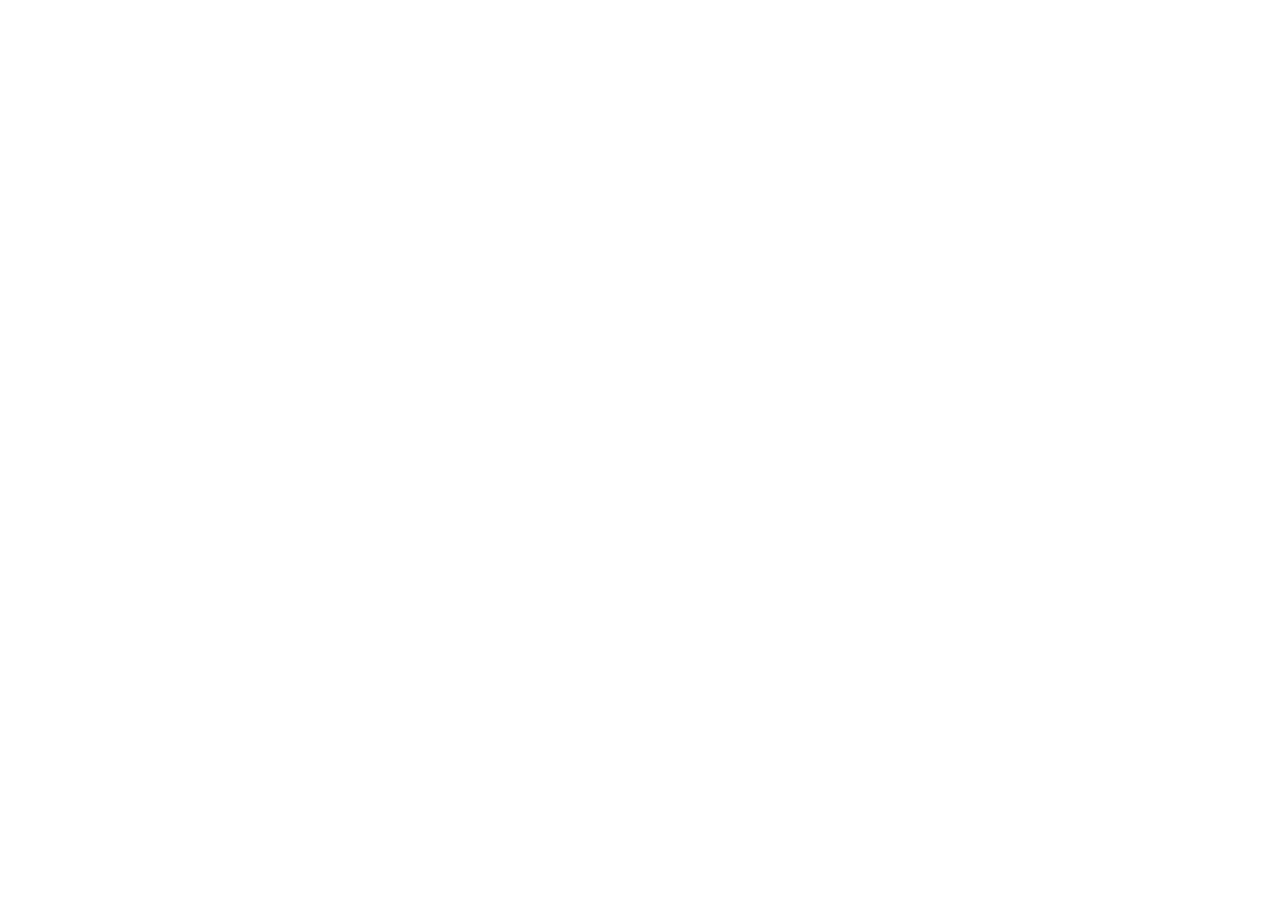
==== src/index.html @ a8efe38e "initial commit" ====
<!doctype html>
<html lang="en">
<head>
  <meta charset="utf-8">
  <title>Adminpro</title>
  <base href="/">

  <meta name="viewport" content="width=device-width, initial-scale=1">
  <link rel="icon" type="image/x-icon" href="favicon.ico">
</head>
<body>
  <app-root></app-root>
</body>
</html>
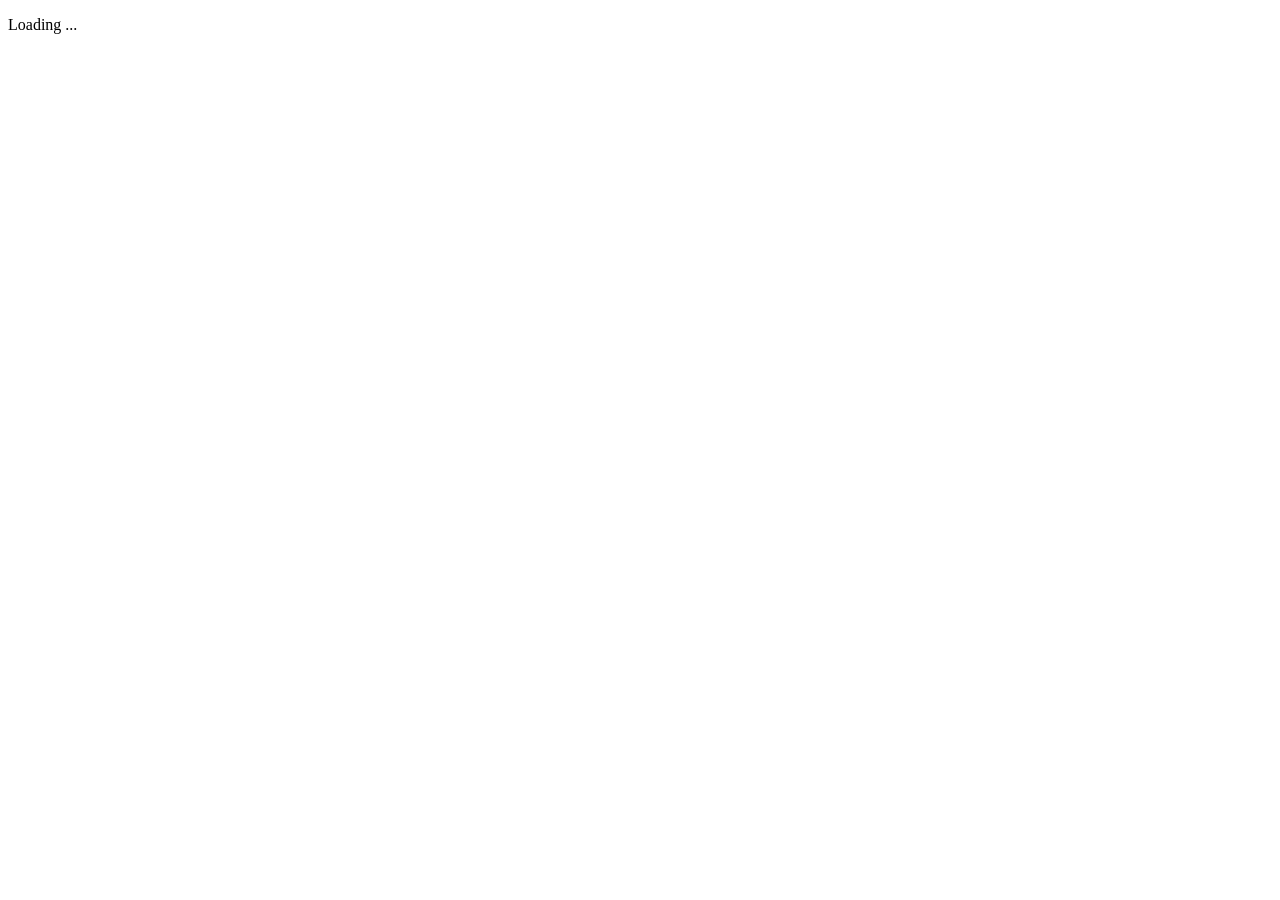
==== commit fbcea525: "the proyect start" ====
--- a/src/index.html
+++ b/src/index.html
@@ -1,14 +1,52 @@
 <!doctype html>
 <html lang="en">
+
 <head>
-  <meta charset="utf-8">
-  <title>Adminpro</title>
-  <base href="/">
+    <meta charset="utf-8">
+    <title>Adminpro</title>
+    <base href="/">
 
-  <meta name="viewport" content="width=device-width, initial-scale=1">
-  <link rel="icon" type="image/x-icon" href="favicon.ico">
+    <meta name="viewport" content="width=device-width, initial-scale=1">
+    <link rel="icon" type="image/png" sizes="16x16" href="assets/images/favicon.png">
+    <link href="assets/plugins/bootstrap/css/bootstrap.min.css" rel="stylesheet">
+    <!-- Custom CSS -->
+    <link href="assets/css/style.css" rel="stylesheet">
+    <!-- You can change the theme colors from here -->
+    <link href="assets/css/colors/default-dark.css" id="theme" rel="stylesheet">
 </head>
-<body>
-  <app-root></app-root>
+
+<body class="fix-header card-no-border fix-sidebar">
+    <!-- ============================================================== -->
+    <!-- Preloader - style you can find in spinners.css -->
+    <!-- ============================================================== -->
+    <div class="preloader">
+        <div class="loader">
+            <div class="loader__figure"></div>
+            <p class="loader__label">Loading ...</p>
+        </div>
+    </div>
+
+
+    <app-root></app-root>
+    <!-- ============================================================== -->
+    <!-- All Jquery -->
+    <!-- ============================================================== -->
+    <script src="assets/plugins/jquery/jquery.min.js"></script>
+    <!-- Bootstrap tether Core JavaScript -->
+    <script src="assets/plugins/bootstrap/js/popper.min.js"></script>
+    <script src="assets/plugins/bootstrap/js/bootstrap.min.js"></script>
+    <!-- slimscrollbar scrollbar JavaScript -->
+    <script src="assets/js/perfect-scrollbar.jquery.min.js"></script>
+    <!--Wave Effects -->
+    <script src="assets/js/waves.js"></script>
+    <!--Menu sidebar -->
+    <script src="assets/js/sidebarmenu.js"></script>
+    <!--stickey kit -->
+    <script src="assets/plugins/sticky-kit-master/dist/sticky-kit.min.js"></script>
+    <script src="assets/plugins/sparkline/jquery.sparkline.min.js"></script>
+    <!--Custom JavaScript -->
+    <script src="assets/js/custom.min.js"></script>
 </body>
-</html>
+
+
+</html>
--- a/src/assets/css/style.css
+++ b/src/assets/css/style.css
@@ -0,0 +1,5885 @@
+/*
+Template Name: Admin Pro Admin
+Author: Wrappixel
+Email: niravjoshi87@gmail.com
+File: scss
+*/
+/**
+ * Table Of Content
+ *
+ * 	1. Globals
+ *	2. Headers
+ *	3. Navigations
+ *	4. Banners
+ *	5. Footers
+ *	6. app
+ *	7. Widgets
+ *	8. Custom Templates
+ */
+/*
+Template Name: Admin Pro Admin
+Author: Wrappixel
+Email: niravjoshi87@gmail.com
+File: scss
+*/
+/*Theme Colors*/
+/*bootstrap Color*/
+/*Light colors*/
+/*Normal Color*/
+/*Extra Variable*/
+/*
+Template Name: Admin Pro Admin
+Author: Wrappixel
+Email: niravjoshi87@gmail.com
+File: scss
+*/
+/**
+ * Table Of Content
+ *
+ *  1. Globals
+ *  2. Headers
+ *  3. Navigations
+ *  4. Banners
+ *  5. Footers
+ *  6. Posts
+ *  7. Widgets
+ *  8. Custom Templates
+ */
+@import url("https://fonts.googleapis.com/css?family=Montserrat:300,400,500,600,700");
+/******************* 
+Global Styles 
+*******************/
+@import url(../scss/icons/font-awesome/css/font-awesome.min.css);
+@import url(../scss/icons/simple-line-icons/css/simple-line-icons.css);
+@import url(../scss/icons/weather-icons/css/weather-icons.min.css);
+@import url(../scss/icons/linea-icons/linea.css);
+@import url(../scss/icons/themify-icons/themify-icons.css);
+@import url(../scss/icons/flag-icon-css/flag-icon.min.css);
+@import url(../scss/icons/material-design-iconic-font/css/materialdesignicons.min.css);
+@import url(../css/spinners.css);
+@import url(../css/animate.css);
+* {
+  outline: none; }
+
+body {
+  background: #fff;
+  font-family: "Montserrat", sans-serif;
+  margin: 0;
+  overflow-x: hidden;
+  color: #67757c;
+  font-weight: 300; }
+
+html {
+  position: relative;
+  min-height: 100%;
+  background: #ffffff;
+  -webkit-font-smoothing: antialiased;
+  -moz-osx-font-smoothing: grayscale; }
+
+a:hover,
+a:focus {
+  text-decoration: none; }
+
+a.link {
+  color: #455a64; }
+  a.link:hover, a.link:focus {
+    color: #398bf7; }
+
+.img-responsive {
+  width: 100%;
+  height: auto;
+  display: inline-block; }
+
+.img-rounded {
+  border-radius: 4px; }
+
+html body .mdi:before,
+html body .mdi-set {
+  line-height: initial; }
+
+/*******************
+Headings
+*******************/
+h1,
+h2,
+h3,
+h4,
+h5,
+h6 {
+  color: #455a64;
+  font-family: "Montserrat", sans-serif;
+  font-weight: 400; }
+
+h1 {
+  line-height: 40px;
+  font-size: 36px; }
+
+h2 {
+  line-height: 36px;
+  font-size: 24px; }
+
+h3 {
+  line-height: 30px;
+  font-size: 21px; }
+
+h4 {
+  line-height: 22px;
+  font-size: 18px; }
+
+h5 {
+  line-height: 18px;
+  font-size: 16px;
+  font-weight: 400; }
+
+h6 {
+  line-height: 16px;
+  font-size: 14px;
+  font-weight: 400; }
+
+.display-5 {
+  font-size: 3rem; }
+
+.display-6 {
+  font-size: 36px; }
+
+.box {
+  border-radius: 4px;
+  padding: 10px; }
+
+html body .dl {
+  display: inline-block; }
+
+html body .db {
+  display: block; }
+
+.no-wrap td,
+.no-wrap th {
+  white-space: nowrap; }
+
+/*******************
+Blockquote
+*******************/
+html body blockquote {
+  border-left: 5px solid #398bf7;
+  border: 1px solid rgba(120, 130, 140, 0.13);
+  padding: 15px; }
+
+.clear {
+  clear: both; }
+
+ol li {
+  margin: 5px 0; }
+
+/*******************
+Paddings
+*******************/
+html body .p-0 {
+  padding: 0px; }
+
+html body .p-10 {
+  padding: 10px; }
+
+html body .p-20 {
+  padding: 20px; }
+
+html body .p-30 {
+  padding: 30px; }
+
+html body .p-l-0 {
+  padding-left: 0px; }
+
+html body .p-l-10 {
+  padding-left: 10px; }
+
+html body .p-l-20 {
+  padding-left: 20px; }
+
+html body .p-r-0 {
+  padding-right: 0px; }
+
+html body .p-r-10 {
+  padding-right: 10px; }
+
+html body .p-r-20 {
+  padding-right: 20px; }
+
+html body .p-r-30 {
+  padding-right: 30px; }
+
+html body .p-r-40 {
+  padding-right: 40px; }
+
+html body .p-t-0 {
+  padding-top: 0px; }
+
+html body .p-t-10 {
+  padding-top: 10px; }
+
+html body .p-t-20 {
+  padding-top: 20px; }
+
+html body .p-t-30 {
+  padding-top: 30px; }
+
+html body .p-b-0 {
+  padding-bottom: 0px; }
+
+html body .p-b-5 {
+  padding-bottom: 5px; }
+
+html body .p-b-10 {
+  padding-bottom: 10px; }
+
+html body .p-b-20 {
+  padding-bottom: 20px; }
+
+html body .p-b-30 {
+  padding-bottom: 30px; }
+
+html body .p-b-40 {
+  padding-bottom: 40px; }
+
+/*******************
+Margin
+*******************/
+html body .m-0 {
+  margin: 0px; }
+
+html body .m-l-5 {
+  margin-left: 5px; }
+
+html body .m-l-10 {
+  margin-left: 10px; }
+
+html body .m-l-15 {
+  margin-left: 15px; }
+
+html body .m-l-20 {
+  margin-left: 20px; }
+
+html body .m-l-30 {
+  margin-left: 30px; }
+
+html body .m-l-40 {
+  margin-left: 40px; }
+
+html body .m-r-5 {
+  margin-right: 5px; }
+
+html body .m-r-10 {
+  margin-right: 10px; }
+
+html body .m-r-15 {
+  margin-right: 15px; }
+
+html body .m-r-20 {
+  margin-right: 20px; }
+
+html body .m-r-30 {
+  margin-right: 30px; }
+
+html body .m-r-40 {
+  margin-right: 40px; }
+
+html body .m-t-0 {
+  margin-top: 0px; }
+
+html body .m-t-5 {
+  margin-top: 5px; }
+
+html body .m-t-10 {
+  margin-top: 10px; }
+
+html body .m-t-15 {
+  margin-top: 15px; }
+
+html body .m-t-20 {
+  margin-top: 20px; }
+
+html body .m-t-30 {
+  margin-top: 30px; }
+
+html body .m-t-40 {
+  margin-top: 40px; }
+
+html body .m-b-0 {
+  margin-bottom: 0px; }
+
+html body .m-b-5 {
+  margin-bottom: 5px; }
+
+html body .m-b-10 {
+  margin-bottom: 10px; }
+
+html body .m-b-15 {
+  margin-bottom: 15px; }
+
+html body .m-b-20 {
+  margin-bottom: 20px; }
+
+html body .m-b-30 {
+  margin-bottom: 30px; }
+
+html body .m-b-40 {
+  margin-bottom: 40px; }
+
+/*******************
+vertical alignment
+*******************/
+html body .vt {
+  vertical-align: top; }
+
+html body .vm {
+  vertical-align: middle; }
+
+html body .vb {
+  vertical-align: bottom; }
+
+/*******************
+Opacity
+*******************/
+.op-5 {
+  opacity: 0.5; }
+
+.op-3 {
+  opacity: 0.3; }
+
+/*******************
+font weight
+*******************/
+html body .font-bold {
+  font-weight: 700; }
+
+html body .font-normal {
+  font-weight: normal; }
+
+html body .font-light {
+  font-weight: 300; }
+
+html body .font-medium {
+  font-weight: 500; }
+
+html body .font-16 {
+  font-size: 16px; }
+
+html body .font-14 {
+  font-size: 14px; }
+
+html body .font-10 {
+  font-size: 10px; }
+
+html body .font-18 {
+  font-size: 18px; }
+
+html body .font-20 {
+  font-size: 20px; }
+
+/*******************
+Border
+*******************/
+html body .b-0 {
+  border: none !important; }
+
+html body .b-r {
+  border-right: 1px solid rgba(120, 130, 140, 0.13); }
+
+html body .b-l {
+  border-left: 1px solid rgba(120, 130, 140, 0.13); }
+
+html body .b-b {
+  border-bottom: 1px solid rgba(120, 130, 140, 0.13); }
+
+html body .b-t {
+  border-top: 1px solid rgba(120, 130, 140, 0.13); }
+
+html body .b-all {
+  border: 1px solid rgba(120, 130, 140, 0.13) !important; }
+
+/*******************
+Thumb size
+*******************/
+.thumb-sm {
+  height: 32px;
+  width: 32px; }
+
+.thumb-md {
+  height: 48px;
+  width: 48px; }
+
+.thumb-lg {
+  height: 88px;
+  width: 88px; }
+
+.hide {
+  display: none; }
+
+.img-circle {
+  border-radius: 100%; }
+
+.radius {
+  border-radius: 4px; }
+
+/*******************
+Text Colors
+*******************/
+.text-white {
+  color: #ffffff !important; }
+
+.text-danger {
+  color: #ef5350 !important; }
+
+.text-muted {
+  color: #99abb4 !important; }
+
+.text-warning {
+  color: #ffb22b !important; }
+
+.text-success {
+  color: #06d79c !important; }
+
+.text-info {
+  color: #398bf7 !important; }
+
+.text-inverse {
+  color: #2f3d4a !important; }
+
+html body .text-blue {
+  color: #02bec9; }
+
+html body .text-purple {
+  color: #7460ee; }
+
+html body .text-primary {
+  color: #745af2 !important; }
+
+html body .text-megna {
+  color: #56c0d8; }
+
+html body .text-dark {
+  color: #67757c; }
+
+html body .text-themecolor {
+  color: #398bf7; }
+
+/*******************
+Background Colors
+*******************/
+.bg-primary {
+  background-color: #745af2 !important; }
+
+.bg-success {
+  background-color: #06d79c !important; }
+
+.bg-info {
+  background-color: #398bf7 !important; }
+
+.bg-warning {
+  background-color: #ffb22b !important; }
+
+.bg-danger {
+  background-color: #ef5350 !important; }
+
+html body .bg-megna {
+  background-color: #56c0d8; }
+
+html body .bg-theme {
+  background-color: #398bf7; }
+
+html body .bg-inverse {
+  background-color: #2f3d4a; }
+
+html body .bg-purple {
+  background-color: #7460ee; }
+
+html body .bg-light-part {
+  background-color: rgba(0, 0, 0, 0.02); }
+
+html body .bg-light-primary {
+  background-color: #f1effd; }
+
+html body .bg-light-success {
+  background-color: #e8fdeb; }
+
+html body .bg-light-info {
+  background-color: #cfecfe; }
+
+html body .bg-light-extra {
+  background-color: #ebf3f5; }
+
+html body .bg-light-warning {
+  background-color: #fff8ec; }
+
+html body .bg-light-danger {
+  background-color: #f9e7eb; }
+
+html body .bg-light-inverse {
+  background-color: #f6f6f6; }
+
+html body .bg-light {
+  background-color: #e9edf2; }
+
+html body .bg-white {
+  background-color: #ffffff; }
+
+/*******************
+Rounds
+*******************/
+.round {
+  line-height: 48px;
+  color: #ffffff;
+  width: 50px;
+  height: 50px;
+  display: inline-block;
+  font-weight: 400;
+  text-align: center;
+  border-radius: 100%;
+  background: #398bf7; }
+  .round img {
+    border-radius: 100%; }
+
+.round-lg {
+  line-height: 65px;
+  width: 60px;
+  height: 60px;
+  font-size: 30px; }
+
+.round.round-info {
+  background: #398bf7; }
+
+.round.round-warning {
+  background: #ffb22b; }
+
+.round.round-danger {
+  background: #ef5350; }
+
+.round.round-success {
+  background: #06d79c; }
+
+.round.round-primary {
+  background: #745af2; }
+
+/*******************
+Labels
+*******************/
+.label {
+  padding: 3px 10px;
+  line-height: 13px;
+  color: #ffffff;
+  font-weight: 400;
+  border-radius: 4px;
+  font-size: 75%; }
+
+.label-rounded {
+  border-radius: 60px; }
+
+.label-custom {
+  background-color: #56c0d8; }
+
+.label-success {
+  background-color: #06d79c; }
+
+.label-info {
+  background-color: #398bf7; }
+
+.label-warning {
+  background-color: #ffb22b; }
+
+.label-danger {
+  background-color: #ef5350; }
+
+.label-megna {
+  background-color: #56c0d8; }
+
+.label-primary {
+  background-color: #745af2; }
+
+.label-purple {
+  background-color: #7460ee; }
+
+.label-red {
+  background-color: #fb3a3a; }
+
+.label-inverse {
+  background-color: #2f3d4a; }
+
+.label-default {
+  background-color: #e9edf2; }
+
+.label-white {
+  background-color: #ffffff; }
+
+.label-light-success {
+  background-color: #e8fdeb;
+  color: #06d79c; }
+
+.label-light-info {
+  background-color: #cfecfe;
+  color: #398bf7; }
+
+.label-light-warning {
+  background-color: #fff8ec;
+  color: #ffb22b; }
+
+.label-light-danger {
+  background-color: #f9e7eb;
+  color: #ef5350; }
+
+.label-light-megna {
+  background-color: #e0f2f4;
+  color: #56c0d8; }
+
+.label-light-primary {
+  background-color: #f1effd;
+  color: #745af2; }
+
+.label-light-inverse {
+  background-color: #f6f6f6;
+  color: #2f3d4a; }
+
+/*******************
+ Badge
+******************/
+.badge {
+  font-weight: 400; }
+
+.badge-xs {
+  font-size: 9px; }
+
+.badge-xs,
+.badge-sm {
+  -webkit-transform: translate(0, -2px);
+  -ms-transform: translate(0, -2px);
+  -o-transform: translate(0, -2px);
+  transform: translate(0, -2px); }
+
+.badge-success {
+  background-color: #06d79c; }
+
+.badge-info {
+  background-color: #398bf7; }
+
+.badge-primary {
+  background-color: #745af2; }
+
+.badge-warning {
+  background-color: #ffb22b;
+  color: #ffffff; }
+
+.badge-danger {
+  background-color: #ef5350; }
+
+.badge-purple {
+  background-color: #7460ee; }
+
+.badge-red {
+  background-color: #fb3a3a; }
+
+.badge-inverse {
+  background-color: #2f3d4a; }
+
+/*******************
+List-style-none
+******************/
+ul.list-style-none {
+  margin: 0px;
+  padding: 0px; }
+  ul.list-style-none li {
+    list-style: none; }
+    ul.list-style-none li a {
+      color: #67757c;
+      padding: 8px 0px;
+      display: block;
+      text-decoration: none; }
+      ul.list-style-none li a:hover {
+        color: #398bf7; }
+
+/*******************
+dropdown-item
+******************/
+.dropdown-item {
+  padding: 8px 1rem;
+  color: #67757c; }
+
+/*******************
+Layouts
+******************/
+.card-no-border .card {
+  border: 0px;
+  border-radius: 0px;
+  -webkit-box-shadow: none;
+  box-shadow: none; }
+
+.card-no-border .shadow-none {
+  -webkit-box-shadow: none;
+  box-shadow: none; }
+
+.card-outline-danger,
+.card-outline-info,
+.card-outline-warning,
+.card-outline-success,
+.card-outline-primary {
+  background: #ffffff; }
+
+.card-fullscreen {
+  position: fixed;
+  top: 0px;
+  left: 0px;
+  width: 100%;
+  height: 100%;
+  z-index: 9999;
+  overflow: auto; }
+
+/*******************/
+/*single column*/
+/*******************/
+.single-column .left-sidebar {
+  display: none; }
+
+.single-column .page-wrapper {
+  margin-left: 0px; }
+
+.fix-width {
+  width: 100%;
+  max-width: 1170px;
+  margin: 0 auto; }
+
+/*
+Template Name: Admin Pro Admin
+Author: Wrappixel
+Email: niravjoshi87@gmail.com
+File: scss
+*/
+/*******************
+Main sidebar
+******************/
+.left-sidebar {
+  position: absolute;
+  width: 240px;
+  height: 100%;
+  top: 0px;
+  z-index: 20;
+  padding-top: 70px;
+  background: #fff;
+  -webkit-box-shadow: 1px 0px 20px rgba(0, 0, 0, 0.08);
+  box-shadow: 1px 0px 20px rgba(0, 0, 0, 0.08); }
+
+.fix-sidebar .left-sidebar {
+  position: fixed; }
+
+/*******************
+use profile section
+******************/
+.sidebar-nav .user-profile > a img {
+  width: 30px;
+  border-radius: 100%;
+  margin-right: 10px; }
+
+.sidebar-nav .user-profile > ul {
+  padding-left: 40px; }
+
+/*******************
+sidebar navigation
+******************/
+.scroll-sidebar {
+  height: calc(100% - 70px); }
+  .scroll-sidebar.ps .ps__scrollbar-y-rail {
+    left: 2px;
+    right: auto;
+    background: none;
+    width: 6px;
+    /* If using `left`, there shouldn't be a `right`. */ }
+
+.collapse.in {
+  display: block; }
+
+.sidebar-nav {
+  background: #fff;
+  padding: 15px 0 0 0px; }
+  .sidebar-nav ul {
+    margin: 0px;
+    padding: 0px; }
+    .sidebar-nav ul li {
+      list-style: none; }
+      .sidebar-nav ul li a {
+        color: #687384;
+        padding: 8px 35px 8px 15px;
+        display: block;
+        font-size: 14px;
+        font-weight: 400; }
+        .sidebar-nav ul li a.active, .sidebar-nav ul li a:hover {
+          color: #398bf7; }
+          .sidebar-nav ul li a.active i, .sidebar-nav ul li a:hover i {
+            color: #398bf7; }
+        .sidebar-nav ul li a.active {
+          font-weight: 500;
+          color: #263238; }
+      .sidebar-nav ul li ul {
+        padding-left: 28px; }
+        .sidebar-nav ul li ul li a {
+          padding: 7px 35px 7px 15px; }
+        .sidebar-nav ul li ul ul {
+          padding-left: 15px; }
+      .sidebar-nav ul li.nav-small-cap {
+        font-size: 12px;
+        margin-bottom: 0px;
+        padding: 14px 14px 14px 20px;
+        color: #263238;
+        font-weight: 500; }
+      .sidebar-nav ul li.nav-devider {
+        height: 1px;
+        background: rgba(120, 130, 140, 0.13);
+        display: block;
+        margin: 15px 0; }
+  .sidebar-nav > ul > li > a i {
+    width: 31px;
+    font-size: 24px;
+    display: inline-block;
+    vertical-align: middle;
+    color: #555f6d; }
+  .sidebar-nav > ul > li > a .label {
+    float: right;
+    margin-top: 6px; }
+  .sidebar-nav > ul > li > a.active {
+    font-weight: 400;
+    background: #ffffff;
+    color: #26c6da; }
+  .sidebar-nav > ul > li {
+    margin-bottom: 5px; }
+    .sidebar-nav > ul > li.active > a {
+      color: #398bf7;
+      font-weight: 500; }
+      .sidebar-nav > ul > li.active > a i {
+        color: #398bf7; }
+  .sidebar-nav .waves-effect {
+    transition: none;
+    -webkit-transition: none;
+    -o-transition: none; }
+
+.sidebar-nav .has-arrow {
+  position: relative; }
+  .sidebar-nav .has-arrow::after {
+    position: absolute;
+    content: '';
+    width: 7px;
+    height: 7px;
+    border-width: 1px 0 0 1px;
+    border-style: solid;
+    border-color: #687384;
+    right: 1em;
+    -webkit-transform: rotate(135deg) translate(0, -50%);
+    -ms-transform: rotate(135deg) translate(0, -50%);
+    -o-transform: rotate(135deg) translate(0, -50%);
+    transform: rotate(135deg) translate(0, -50%);
+    -webkit-transform-origin: top;
+    -ms-transform-origin: top;
+    -o-transform-origin: top;
+    transform-origin: top;
+    top: 47%;
+    -webkit-transition: all .3s ease-out;
+    -o-transition: all .3s ease-out;
+    transition: all .3s ease-out; }
+
+.sidebar-nav .active > .has-arrow::after,
+.sidebar-nav li > .has-arrow.active::after,
+.sidebar-nav .has-arrow[aria-expanded="true"]::after {
+  -webkit-transform: rotate(-135deg) translate(0, -50%);
+  -ms-transform: rotate(-135deg) translate(0, -50%);
+  -o-transform: rotate(-135deg) translate(0, -50%);
+  top: 45%;
+  width: 7px;
+  transform: rotate(-135deg) translate(0, -50%); }
+
+/****************
+When click on sidebar toggler and also for tablet
+*****************/
+@media (min-width: 768px) {
+  .mini-sidebar .sidebar-nav #sidebarnav li {
+    position: relative; }
+  .mini-sidebar .sidebar-nav #sidebarnav > li > ul {
+    position: absolute;
+    left: 70px;
+    top: 46px;
+    width: 220px;
+    padding-bottom: 10px;
+    z-index: 1001;
+    background: #edf0f5;
+    display: none;
+    padding-left: 1px; }
+  .mini-sidebar .user-profile .profile-img {
+    width: 45px; }
+    .mini-sidebar .user-profile .profile-img .setpos {
+      top: -35px; }
+  .mini-sidebar.fix-sidebar .left-sidebar {
+    position: fixed; }
+  .mini-sidebar .sidebar-nav #sidebarnav > li:hover > ul {
+    height: auto !important;
+    overflow: auto; }
+  .mini-sidebar .sidebar-nav #sidebarnav > li:hover > ul,
+  .mini-sidebar .sidebar-nav #sidebarnav > li:hover > ul.collapse {
+    display: block; }
+  .mini-sidebar .sidebar-nav #sidebarnav > li > a.has-arrow:after {
+    display: none; }
+  .mini-sidebar .left-sidebar {
+    width: 70px; }
+  .mini-sidebar .sidebar-nav #sidebarnav .user-profile > a {
+    padding: 12px 20px; }
+  .mini-sidebar .scroll-sidebar {
+    padding-bottom: 0px;
+    position: absolute; }
+  .mini-sidebar .hide-menu,
+  .mini-sidebar .nav-small-cap,
+  .mini-sidebar .sidebar-footer,
+  .mini-sidebar .user-profile .profile-text,
+  .mini-sidebar > .label {
+    display: none; }
+  .mini-sidebar .nav-devider {
+    width: 70px; }
+  .mini-sidebar .sidebar-nav {
+    background: transparent; }
+  .mini-sidebar .sidebar-nav #sidebarnav > li > a {
+    padding: 12px 24px;
+    width: 70px; }
+  .mini-sidebar .sidebar-nav #sidebarnav > li:hover > a {
+    width: 290px;
+    background: #edf0f5; }
+    .mini-sidebar .sidebar-nav #sidebarnav > li:hover > a .hide-menu {
+      display: inline; }
+    .mini-sidebar .sidebar-nav #sidebarnav > li:hover > a .label {
+      display: none; } }
+
+@media (max-width: 767px) {
+  .mini-sidebar .left-sidebar {
+    position: fixed; }
+  .mini-sidebar .left-sidebar,
+  .mini-sidebar .sidebar-footer {
+    left: -240px; }
+  .mini-sidebar.show-sidebar .left-sidebar,
+  .mini-sidebar.show-sidebar .sidebar-footer {
+    left: 0px; } }
+
+/*
+Template Name: Admin pro Admin
+Author: Wrappixel
+Email: niravjoshi87@gmail.com
+File: scss
+*/
+/*
+Template Name: Admin Pro Admin
+Author: Wrappixel
+Email: niravjoshi87@gmail.com
+File: scss
+*/
+/*Theme Colors*/
+/*bootstrap Color*/
+/*Light colors*/
+/*Normal Color*/
+/*Extra Variable*/
+/*============================================================== 
+ For all pages 
+ ============================================================== */
+#main-wrapper {
+  width: 100%;
+  overflow: hidden; }
+
+.boxed #main-wrapper {
+  width: 100%;
+  max-width: 1300px;
+  margin: 0 auto;
+  -webkit-box-shadow: 0 0 60px rgba(0, 0, 0, 0.1);
+  box-shadow: 0 0 60px rgba(0, 0, 0, 0.1); }
+  .boxed #main-wrapper .sidebar-footer {
+    position: absolute; }
+  .boxed #main-wrapper .topbar {
+    max-width: 1300px; }
+  .boxed #main-wrapper .footer {
+    display: none; }
+
+.page-wrapper {
+  background: #f4f6f9;
+  padding-bottom: 60px;
+  position: relative; }
+
+.container-fluid {
+  padding: 25px 25px; }
+
+.card {
+  margin-bottom: 30px; }
+  .card .card-subtitle {
+    font-weight: 300;
+    margin-bottom: 15px;
+    color: #99abb4; }
+  .card .card-title {
+    position: relative; }
+
+/*******************
+ Topbar
+*******************/
+.fix-header .topbar {
+  position: fixed;
+  width: 100%;
+  -webkit-box-shadow: 0 1px 5px rgba(0, 0, 0, 0.05);
+  box-shadow: 0 1px 5px rgba(0, 0, 0, 0.05); }
+
+.fix-header .page-wrapper {
+  padding-top: 70px; }
+
+.fix-header .right-side-panel {
+  top: 70px;
+  height: calc(100% - 70px); }
+
+.topbar {
+  position: relative;
+  z-index: 50; }
+  .topbar .navbar-collapse {
+    padding: 0 10px; }
+  .topbar .top-navbar {
+    min-height: 70px;
+    padding: 0px; }
+    .topbar .top-navbar .dropdown-toggle::after {
+      display: none; }
+    .topbar .top-navbar .navbar-header {
+      line-height: 55px;
+      padding-left: 10px; }
+      .topbar .top-navbar .navbar-header .navbar-brand {
+        margin-right: 0px;
+        padding-bottom: 0px;
+        padding-top: 0px; }
+        .topbar .top-navbar .navbar-header .navbar-brand .light-logo {
+          display: none; }
+        .topbar .top-navbar .navbar-header .navbar-brand b {
+          line-height: 70px;
+          display: inline-block; }
+    .topbar .top-navbar .navbar-nav > .nav-item > .nav-link {
+      padding-left: 15px;
+      padding-right: 15px;
+      font-size: 17px;
+      line-height: 54px; }
+    .topbar .top-navbar .navbar-nav > .nav-item > span {
+      line-height: 65px;
+      font-size: 24px;
+      font-weight: 500;
+      color: #ffffff;
+      padding: 0 10px; }
+    .topbar .top-navbar .navbar-nav > .nav-item.show {
+      background: rgba(0, 0, 0, 0.05); }
+  .topbar .profile-pic {
+    width: 30px;
+    border-radius: 100%; }
+  .topbar .dropdown-menu {
+    box-shadow: 0 3px 12px rgba(0, 0, 0, 0.05);
+    -webkit-box-shadow: 0 3px 12px rgba(0, 0, 0, 0.05);
+    -moz-box-shadow: 0 3px 12px rgba(0, 0, 0, 0.05);
+    border-color: rgba(120, 130, 140, 0.13); }
+    .topbar .dropdown-menu .dropdown-item {
+      padding: 7px 1.5rem; }
+  .topbar ul.dropdown-user {
+    padding: 0px;
+    min-width: 270px; }
+    .topbar ul.dropdown-user li {
+      list-style: none;
+      padding: 0px;
+      margin: 0px; }
+      .topbar ul.dropdown-user li.divider {
+        height: 1px;
+        margin: 9px 0;
+        overflow: hidden;
+        background-color: rgba(120, 130, 140, 0.13); }
+      .topbar ul.dropdown-user li .dw-user-box {
+        padding: 10px 15px; }
+        .topbar ul.dropdown-user li .dw-user-box .u-img {
+          width: 70px;
+          display: inline-block;
+          vertical-align: top; }
+          .topbar ul.dropdown-user li .dw-user-box .u-img img {
+            width: 100%;
+            border-radius: 5px; }
+        .topbar ul.dropdown-user li .dw-user-box .u-text {
+          display: inline-block;
+          padding-left: 10px; }
+          .topbar ul.dropdown-user li .dw-user-box .u-text h4 {
+            margin: 0px;
+            font-size: 15px; }
+          .topbar ul.dropdown-user li .dw-user-box .u-text p {
+            margin-bottom: 2px;
+            font-size: 12px; }
+          .topbar ul.dropdown-user li .dw-user-box .u-text .btn {
+            color: #ffffff;
+            padding: 5px 10px;
+            display: inline-block; }
+            .topbar ul.dropdown-user li .dw-user-box .u-text .btn:hover {
+              background: #e6294b; }
+      .topbar ul.dropdown-user li a {
+        padding: 9px 15px;
+        display: block;
+        color: #67757c; }
+        .topbar ul.dropdown-user li a:hover {
+          background: #e9edf2;
+          color: #398bf7;
+          text-decoration: none; }
+
+.search-box .app-search {
+  position: absolute;
+  margin: 0px;
+  display: block;
+  z-index: 110;
+  width: 100%;
+  top: -1px;
+  -webkit-box-shadow: 2px 0px 10px rgba(0, 0, 0, 0.2);
+  box-shadow: 2px 0px 10px rgba(0, 0, 0, 0.2);
+  display: none;
+  left: 0px; }
+  .search-box .app-search input {
+    width: 100.5%;
+    padding: 25px 40px 25px 20px;
+    border-radius: 0px;
+    font-size: 17px;
+    -webkit-transition: 0.5s ease-in;
+    -o-transition: 0.5s ease-in;
+    transition: 0.5s ease-in; }
+    .search-box .app-search input:focus {
+      border-color: #ffffff; }
+  .search-box .app-search .srh-btn {
+    position: absolute;
+    top: 23px;
+    cursor: pointer;
+    background: #ffffff;
+    width: 15px;
+    height: 15px;
+    right: 20px;
+    font-size: 14px; }
+
+.mini-sidebar .top-navbar .navbar-header {
+  width: 70px;
+  text-align: center;
+  -webkit-flex-shrink: 0;
+  -ms-flex-negative: 0;
+  flex-shrink: 0;
+  padding-left: 0px; }
+
+.logo-center .top-navbar .navbar-header {
+  position: absolute;
+  left: 0;
+  right: 0;
+  margin: 0 auto; }
+
+/*******************
+Notify
+*******************/
+.notify {
+  position: relative;
+  top: -28px;
+  right: -7px; }
+  .notify .heartbit {
+    position: absolute;
+    top: -20px;
+    right: -4px;
+    height: 25px;
+    width: 25px;
+    z-index: 10;
+    border: 5px solid #ef5350;
+    border-radius: 70px;
+    -moz-animation: heartbit 1s ease-out;
+    -moz-animation-iteration-count: infinite;
+    -o-animation: heartbit 1s ease-out;
+    -o-animation-iteration-count: infinite;
+    -webkit-animation: heartbit 1s ease-out;
+    -webkit-animation-iteration-count: infinite;
+    animation-iteration-count: infinite; }
+  .notify .point {
+    width: 6px;
+    height: 6px;
+    -webkit-border-radius: 30px;
+    -moz-border-radius: 30px;
+    border-radius: 30px;
+    background-color: #ef5350;
+    position: absolute;
+    right: 6px;
+    top: -10px; }
+
+@-moz-keyframes heartbit {
+  0% {
+    -moz-transform: scale(0);
+    opacity: 0.0; }
+  25% {
+    -moz-transform: scale(0.1);
+    opacity: 0.1; }
+  50% {
+    -moz-transform: scale(0.5);
+    opacity: 0.3; }
+  75% {
+    -moz-transform: scale(0.8);
+    opacity: 0.5; }
+  100% {
+    -moz-transform: scale(1);
+    opacity: 0.0; } }
+
+@-webkit-keyframes heartbit {
+  0% {
+    -webkit-transform: scale(0);
+    opacity: 0.0; }
+  25% {
+    -webkit-transform: scale(0.1);
+    opacity: 0.1; }
+  50% {
+    -webkit-transform: scale(0.5);
+    opacity: 0.3; }
+  75% {
+    -webkit-transform: scale(0.8);
+    opacity: 0.5; }
+  100% {
+    -webkit-transform: scale(1);
+    opacity: 0.0; } }
+
+/*******************
+ Horizontal-navabar
+*******************/
+.hdr-nav-bar .navbar {
+  background: #ffffff;
+  border-top: 1px solid rgba(120, 130, 140, 0.13);
+  padding: 0 15px; }
+  .hdr-nav-bar .navbar .navbar-nav > li {
+    padding: 0 10px; }
+    .hdr-nav-bar .navbar .navbar-nav > li > a {
+      padding: 25px 5px;
+      -webkit-transition: 0.2s ease-in;
+      -o-transition: 0.2s ease-in;
+      transition: 0.2s ease-in;
+      border-bottom: 2px solid transparent; }
+    .hdr-nav-bar .navbar .navbar-nav > li.active > a,
+    .hdr-nav-bar .navbar .navbar-nav > li:hover > a,
+    .hdr-nav-bar .navbar .navbar-nav > li > a:focus {
+      border-color: #398bf7; }
+  .hdr-nav-bar .navbar .navbar-nav .dropdown-toggle:after {
+    display: none; }
+  .hdr-nav-bar .navbar .navbar-brand {
+    padding: 20px 5px; }
+  .hdr-nav-bar .navbar .navbar-toggler {
+    border: 0px;
+    cursor: pointer; }
+  .hdr-nav-bar .navbar .custom-select {
+    border-radius: 60px;
+    font-size: 14px;
+    padding: .375rem 40px .375rem 18px; }
+  .hdr-nav-bar .navbar .call-to-act {
+    padding: 15px 0; }
+
+/*******************
+ Breadcrumb and page title
+*******************/
+.page-titles {
+  background: #f4f6f9;
+  margin-bottom: 20px;
+  padding: 0px; }
+  .page-titles h3 {
+    margin-bottom: 0px;
+    margin-top: 0px; }
+  .page-titles .breadcrumb {
+    padding: 0px;
+    margin-bottom: 0px;
+    background: transparent;
+    font-size: 14px; }
+    .page-titles .breadcrumb li {
+      margin-top: 0px;
+      margin-bottom: 0px; }
+    .page-titles .breadcrumb .breadcrumb-item + .breadcrumb-item::before {
+      content: "\e649";
+      font-family: themify;
+      color: #a6b7bf;
+      font-size: 11px; }
+    .page-titles .breadcrumb .breadcrumb-item.active {
+      color: #99abb4; }
+
+.p-relative {
+  position: relative; }
+
+.lstick {
+  width: 2px;
+  background: #398bf7;
+  height: 30px;
+  margin-left: -20px;
+  margin-right: 18px;
+  display: inline-block;
+  vertical-align: middle; }
+
+/*******************
+ Right side toggle
+*******************/
+@-webkit-keyframes rotate {
+  from {
+    -webkit-transform: rotate(0deg); }
+  to {
+    -webkit-transform: rotate(360deg); } }
+
+@-moz-keyframes rotate {
+  from {
+    -moz-transform: rotate(0deg); }
+  to {
+    -moz-transform: rotate(360deg); } }
+
+@keyframes rotate {
+  from {
+    -webkit-transform: rotate(0deg);
+    transform: rotate(0deg); }
+  to {
+    -webkit-transform: rotate(360deg);
+    transform: rotate(360deg); } }
+
+.right-side-toggle {
+  position: relative; }
+
+.right-side-toggle i {
+  -webkit-transition-property: -webkit-transform;
+  -webkit-transition-duration: 1s;
+  -moz-transition-property: -moz-transform;
+  -moz-transition-duration: 1s;
+  transition-property: -webkit-transform;
+  -o-transition-property: transform;
+  transition-property: transform;
+  transition-property: transform, -webkit-transform;
+  -o-transition-duration: 1s;
+  transition-duration: 1s;
+  -webkit-animation-name: rotate;
+  -webkit-animation-duration: 2s;
+  -webkit-animation-iteration-count: infinite;
+  -webkit-animation-timing-function: linear;
+  -moz-animation-name: rotate;
+  -moz-animation-duration: 2s;
+  -moz-animation-iteration-count: infinite;
+  -moz-animation-timing-function: linear;
+  animation-name: rotate;
+  animation-duration: 2s;
+  animation-iteration-count: infinite;
+  animation-timing-function: linear;
+  position: absolute;
+  top: 18px;
+  left: 18px; }
+
+.right-sidebar {
+  position: fixed;
+  right: -240px;
+  width: 240px;
+  display: none;
+  z-index: 1100;
+  background: #ffffff;
+  top: 0px;
+  padding-bottom: 20px;
+  height: 100%;
+  -webkit-box-shadow: 5px 1px 40px rgba(0, 0, 0, 0.1);
+  box-shadow: 5px 1px 40px rgba(0, 0, 0, 0.1);
+  -webkit-transition: all 0.3s ease;
+  -o-transition: all 0.3s ease;
+  transition: all 0.3s ease; }
+  .right-sidebar .rpanel-title {
+    display: block;
+    padding: 24px 20px;
+    color: #ffffff;
+    text-transform: uppercase;
+    font-size: 15px;
+    background: #398bf7; }
+    .right-sidebar .rpanel-title span {
+      float: right;
+      cursor: pointer;
+      font-size: 11px; }
+      .right-sidebar .rpanel-title span:hover {
+        color: #ffffff; }
+  .right-sidebar .r-panel-body {
+    padding: 20px; }
+    .right-sidebar .r-panel-body ul {
+      margin: 0px;
+      padding: 0px; }
+      .right-sidebar .r-panel-body ul li {
+        list-style: none;
+        padding: 5px 0; }
+
+.shw-rside {
+  right: 0px;
+  width: 240px;
+  display: block; }
+
+.chatonline img {
+  margin-right: 10px;
+  float: left;
+  width: 30px; }
+
+.chatonline li a {
+  padding: 13px 0;
+  float: left;
+  width: 100%; }
+  .chatonline li a span {
+    color: #67757c; }
+    .chatonline li a span small {
+      display: block;
+      font-size: 10px; }
+
+/*******************
+ Right side toggle
+*******************/
+ul#themecolors {
+  display: block; }
+  ul#themecolors li {
+    display: inline-block; }
+    ul#themecolors li:first-child {
+      display: block; }
+    ul#themecolors li a {
+      width: 50px;
+      height: 50px;
+      display: inline-block;
+      margin: 5px;
+      color: transparent;
+      position: relative; }
+      ul#themecolors li a.working:before {
+        content: "\f00c";
+        font-family: "FontAwesome";
+        font-size: 18px;
+        line-height: 50px;
+        width: 50px;
+        height: 50px;
+        position: absolute;
+        top: 0;
+        left: 0;
+        color: #ffffff;
+        text-align: center; }
+
+.default-theme {
+  background: #99abb4; }
+
+.green-theme {
+  background: #06d79c; }
+
+.yellow-theme {
+  background: #ffb22b; }
+
+.red-theme {
+  background: #ef5350; }
+
+.blue-theme {
+  background: #398bf7; }
+
+.purple-theme {
+  background: #7460ee; }
+
+.megna-theme {
+  background: #56c0d8; }
+
+.default-dark-theme {
+  background: #263238;
+  /* Old browsers */
+  background: -moz-linear-gradient(left, #263238 0%, #263238 23%, #99abb4 23%, #99abb4 99%);
+  /* FF3.6-15 */
+  background: -webkit-linear-gradient(left, #263238 0%, #263238 23%, #99abb4 23%, #99abb4 99%);
+  /* Chrome10-25,Safari5.1-6 */
+  background: -webkit-gradient(linear, left top, right top, from(#263238), color-stop(23%, #263238), color-stop(23%, #99abb4), color-stop(99%, #99abb4));
+  background: -o-linear-gradient(left, #263238 0%, #263238 23%, #99abb4 23%, #99abb4 99%);
+  background: linear-gradient(to right, #263238 0%, #263238 23%, #99abb4 23%, #99abb4 99%); }
+
+.green-dark-theme {
+  background: #263238;
+  /* Old browsers */
+  background: -moz-linear-gradient(left, #263238 0%, #263238 23%, #06d79c 23%, #06d79c 99%);
+  /* FF3.6-15 */
+  background: -webkit-linear-gradient(left, #263238 0%, #263238 23%, #00c292 23%, #06d79c 99%);
+  /* Chrome10-25,Safari5.1-6 */
+  background: -webkit-gradient(linear, left top, right top, from(#263238), color-stop(23%, #263238), color-stop(23%, #06d79c), color-stop(99%, #06d79c));
+  background: -webkit-linear-gradient(left, #263238 0%, #263238 23%, #06d79c 23%, #06d79c 99%);
+  background: -o-linear-gradient(left, #263238 0%, #263238 23%, #06d79c 23%, #06d79c 99%);
+  background: linear-gradient(to right, #263238 0%, #263238 23%, #06d79c 23%, #06d79c 99%); }
+
+.yellow-dark-theme {
+  background: #263238;
+  /* Old browsers */
+  background: -moz-linear-gradient(left, #263238 0%, #263238 23%, #ef5350 23%, #ef5350 99%);
+  /* FF3.6-15 */
+  background: -webkit-linear-gradient(left, #263238 0%, #263238 23%, #ef5350 23%, #ef5350 99%);
+  /* Chrome10-25,Safari5.1-6 */
+  background: -webkit-gradient(linear, left top, right top, from(#263238), color-stop(23%, #263238), color-stop(23%, #ef5350), color-stop(99%, #ef5350));
+  background: -o-linear-gradient(left, #263238 0%, #263238 23%, #ef5350 23%, #ef5350 99%);
+  background: linear-gradient(to right, #263238 0%, #263238 23%, #ef5350 23%, #ef5350 99%); }
+
+.blue-dark-theme {
+  background: #263238;
+  /* Old browsers */
+  background: -moz-linear-gradient(left, #263238 0%, #263238 23%, #398bf7 23%, #398bf7 99%);
+  /* FF3.6-15 */
+  background: -webkit-linear-gradient(left, #263238 0%, #263238 23%, #398bf7 23%, #398bf7 99%);
+  /* Chrome10-25,Safari5.1-6 */
+  background: -webkit-gradient(linear, left top, right top, from(#263238), color-stop(23%, #263238), color-stop(23%, #398bf7), color-stop(99%, #398bf7));
+  background: -o-linear-gradient(left, #263238 0%, #263238 23%, #398bf7 23%, #398bf7 99%);
+  background: linear-gradient(to right, #263238 0%, #263238 23%, #398bf7 23%, #398bf7 99%); }
+
+.purple-dark-theme {
+  background: #263238;
+  /* Old browsers */
+  background: -moz-linear-gradient(left, #263238 0%, #263238 23%, #7460ee 23%, #7460ee 99%);
+  /* FF3.6-15 */
+  background: -webkit-linear-gradient(left, #263238 0%, #263238 23%, #7460ee 23%, #7460ee 99%);
+  /* Chrome10-25,Safari5.1-6 */
+  background: -webkit-gradient(linear, left top, right top, from(#263238), color-stop(23%, #263238), color-stop(23%, #7460ee), color-stop(99%, #7460ee));
+  background: -o-linear-gradient(left, #263238 0%, #263238 23%, #7460ee 23%, #7460ee 99%);
+  background: linear-gradient(to right, #263238 0%, #263238 23%, #7460ee 23%, #7460ee 99%); }
+
+.megna-dark-theme {
+  background: #263238;
+  /* Old browsers */
+  background: -moz-linear-gradient(left, #263238 0%, #263238 23%, #56c0d8 23%, #56c0d8 99%);
+  /* FF3.6-15 */
+  background: -webkit-linear-gradient(left, #263238 0%, #263238 23%, #56c0d8 23%, #56c0d8 99%);
+  /* Chrome10-25,Safari5.1-6 */
+  background: -webkit-gradient(linear, left top, right top, from(#263238), color-stop(23%, #263238), color-stop(23%, #56c0d8), color-stop(99%, #56c0d8));
+  background: -o-linear-gradient(left, #263238 0%, #263238 23%, #56c0d8 23%, #56c0d8 99%);
+  background: linear-gradient(to right, #263238 0%, #263238 23%, #56c0d8 23%, #56c0d8 99%); }
+
+.red-dark-theme {
+  background: #263238;
+  /* Old browsers */
+  background: -moz-linear-gradient(left, #263238 0%, #263238 23%, #ef5350 23%, #ef5350 99%);
+  /* FF3.6-15 */
+  background: -webkit-linear-gradient(left, #263238 0%, #263238 23%, #ef5350 23%, #ef5350 99%);
+  /* Chrome10-25,Safari5.1-6 */
+  background: -webkit-gradient(linear, left top, right top, from(#263238), color-stop(23%, #263238), color-stop(23%, #ef5350), color-stop(99%, #ef5350));
+  background: -o-linear-gradient(left, #263238 0%, #263238 23%, #ef5350 23%, #ef5350 99%);
+  background: linear-gradient(to right, #263238 0%, #263238 23%, #ef5350 23%, #ef5350 99%); }
+
+/*******************
+ Footer
+*******************/
+.footer {
+  bottom: 0;
+  color: #67757c;
+  left: 0px;
+  padding: 17px 15px;
+  position: absolute;
+  right: 0;
+  border-top: 1px solid rgba(120, 130, 140, 0.13);
+  background: #ffffff; }
+
+/*******************
+ scrollbar
+*******************/
+.slimScrollBar {
+  z-index: 10 !important; }
+
+/*******************
+Megamenu
+******************/
+.mega-dropdown {
+  position: static;
+  width: 100%; }
+  .mega-dropdown .dropdown-menu {
+    width: 100%;
+    padding: 30px;
+    margin-top: 0px; }
+  .mega-dropdown ul {
+    padding: 0px; }
+    .mega-dropdown ul li {
+      list-style: none; }
+  .mega-dropdown .carousel-item .container {
+    padding: 0px; }
+  .mega-dropdown .nav-accordion .card {
+    margin-bottom: 1px; }
+  .mega-dropdown .nav-accordion .card-header {
+    background: #ffffff; }
+    .mega-dropdown .nav-accordion .card-header h5 {
+      margin: 0px; }
+      .mega-dropdown .nav-accordion .card-header h5 a {
+        text-decoration: none;
+        color: #67757c; }
+
+/*******************
+Wave Effects
+*******************/
+.waves-effect {
+  position: relative;
+  cursor: pointer;
+  display: inline-block;
+  overflow: hidden;
+  -webkit-user-select: none;
+  -moz-user-select: none;
+  -ms-user-select: none;
+  user-select: none;
+  -webkit-tap-highlight-color: transparent;
+  vertical-align: middle;
+  z-index: 1;
+  will-change: opacity, transform;
+  -webkit-transition: all 0.1s ease-out;
+  -moz-transition: all 0.1s ease-out;
+  -o-transition: all 0.1s ease-out;
+  -ms-transition: all 0.1s ease-out;
+  transition: all 0.1s ease-out; }
+  .waves-effect .waves-ripple {
+    position: absolute;
+    border-radius: 50%;
+    width: 20px;
+    height: 20px;
+    margin-top: -10px;
+    margin-left: -10px;
+    opacity: 0;
+    background: rgba(0, 0, 0, 0.2);
+    -webkit-transition: all 0.7s ease-out;
+    -moz-transition: all 0.7s ease-out;
+    -o-transition: all 0.7s ease-out;
+    -ms-transition: all 0.7s ease-out;
+    transition: all 0.7s ease-out;
+    -webkit-transition-property: -webkit-transform, opacity;
+    -moz-transition-property: -moz-transform, opacity;
+    -o-transition-property: -o-transform, opacity;
+    -webkit-transition-property: opacity, -webkit-transform;
+    transition-property: opacity, -webkit-transform;
+    -o-transition-property: transform, opacity;
+    transition-property: transform, opacity;
+    transition-property: transform, opacity, -webkit-transform;
+    -webkit-transform: scale(0);
+    -moz-transform: scale(0);
+    -ms-transform: scale(0);
+    -o-transform: scale(0);
+    transform: scale(0);
+    pointer-events: none; }
+
+.waves-effect.waves-light .waves-ripple {
+  background-color: rgba(255, 255, 255, 0.45); }
+
+.waves-effect.waves-red .waves-ripple {
+  background-color: rgba(244, 67, 54, 0.7); }
+
+.waves-effect.waves-yellow .waves-ripple {
+  background-color: rgba(255, 235, 59, 0.7); }
+
+.waves-effect.waves-orange .waves-ripple {
+  background-color: rgba(255, 152, 0, 0.7); }
+
+.waves-effect.waves-purple .waves-ripple {
+  background-color: rgba(156, 39, 176, 0.7); }
+
+.waves-effect.waves-green .waves-ripple {
+  background-color: rgba(76, 175, 80, 0.7); }
+
+.waves-effect.waves-teal .waves-ripple {
+  background-color: rgba(0, 150, 136, 0.7); }
+
+html body .waves-notransition {
+  -webkit-transition: none;
+  -moz-transition: none;
+  -o-transition: none;
+  -ms-transition: none;
+  transition: none; }
+
+.waves-circle {
+  -webkit-transform: translateZ(0);
+  -moz-transform: translateZ(0);
+  -ms-transform: translateZ(0);
+  -o-transform: translateZ(0);
+  transform: translateZ(0);
+  text-align: center;
+  width: 2.5em;
+  height: 2.5em;
+  line-height: 2.5em;
+  border-radius: 50%;
+  -webkit-mask-image: none; }
+
+.waves-input-wrapper {
+  border-radius: 0.2em;
+  vertical-align: bottom; }
+  .waves-input-wrapper .waves-button-input {
+    position: relative;
+    top: 0;
+    left: 0;
+    z-index: 1; }
+
+.waves-block {
+  display: block; }
+
+/*******************
+List inline
+*******************/
+ul.list-inline li {
+  display: inline-block;
+  padding: 0 8px; }
+
+/*******************
+Table td vertical middle
+*******************/
+.vm.table td,
+.vm.table th {
+  vertical-align: middle; }
+
+.no-th-brd.table th {
+  border: 0px; }
+
+.table.no-border tbody td {
+  border: 0px; }
+
+/*******************
+Other comon js for all pages
+*******************/
+.calendar-events {
+  padding: 8px 10px;
+  border: 1px solid #ffffff;
+  cursor: move; }
+  .calendar-events:hover {
+    border: 1px dashed rgba(120, 130, 140, 0.13); }
+  .calendar-events i {
+    margin-right: 8px; }
+
+.table-responsive {
+  display: block;
+  width: 100%;
+  overflow-x: auto;
+  -ms-overflow-style: -ms-autohiding-scrollbar; }
+
+.single-column .left-sidebar {
+  display: none; }
+
+.single-column .page-wrapper {
+  margin-left: 0px !important; }
+
+.profile-tab li a.nav-link,
+.customtab li a.nav-link {
+  border: 0px;
+  padding: 15px 20px;
+  color: #67757c; }
+  .profile-tab li a.nav-link.active,
+  .customtab li a.nav-link.active {
+    border-bottom: 2px solid #398bf7;
+    color: #398bf7; }
+  .profile-tab li a.nav-link:hover,
+  .customtab li a.nav-link:hover {
+    color: #398bf7; }
+
+html body .jqstooltip,
+html body .flotTip {
+  width: auto !important;
+  height: auto !important;
+  background: #263238;
+  color: #ffffff;
+  padding: 5px 10px; }
+
+body .jqstooltip {
+  border-color: transparent;
+  border-radius: 60px; }
+
+/*******************
+Notification page Jquery toaster
+******************/
+.jq-icon-info {
+  background-color: #398bf7;
+  color: #ffffff; }
+
+.jq-icon-success {
+  background-color: #06d79c;
+  color: #ffffff; }
+
+.jq-icon-error {
+  background-color: #ef5350;
+  color: #ffffff; }
+
+.jq-icon-warning {
+  background-color: #ffb22b;
+  color: #ffffff; }
+
+/*
+Template Name: Admin pro Admin
+Author: Wrappixel
+Email: niravjoshi87@gmail.com
+File: scss
+*/
+/*
+Template Name: Admin Pro Admin
+Author: Wrappixel
+Email: niravjoshi87@gmail.com
+File: scss
+*/
+/*Theme Colors*/
+/*bootstrap Color*/
+/*Light colors*/
+/*Normal Color*/
+/*Extra Variable*/
+/*******************
+Pagination
+*******************/
+.pagination > li:first-child > a,
+.pagination > li:first-child > span {
+  border-bottom-left-radius: 4px;
+  border-top-left-radius: 4px; }
+
+.pagination > li:last-child > a,
+.pagination > li:last-child > span {
+  border-bottom-right-radius: 4px;
+  border-top-right-radius: 4px; }
+
+.pagination > li > a,
+.pagination > li > span {
+  color: #263238; }
+
+.pagination > li > a:hover,
+.pagination > li > span:hover,
+.pagination > li > a:focus,
+.pagination > li > span:focus {
+  background-color: #e9edf2; }
+
+.pagination-split li {
+  margin-left: 5px;
+  display: inline-block;
+  float: left; }
+
+.pagination-split li:first-child {
+  margin-left: 0; }
+
+.pagination-split li a {
+  -moz-border-radius: 4px;
+  -webkit-border-radius: 4px;
+  border-radius: 4px; }
+
+.pagination > .active > a,
+.pagination > .active > span,
+.pagination > .active > a:hover,
+.pagination > .active > span:hover,
+.pagination > .active > a:focus,
+.pagination > .active > span:focus {
+  background-color: #398bf7;
+  border-color: #398bf7; }
+
+.pager li > a,
+.pager li > span {
+  -moz-border-radius: 4px;
+  -webkit-border-radius: 4px;
+  border-radius: 4px;
+  color: #263238; }
+
+/*******************
+Pagination
+******************/
+.pagination-circle li.active a {
+  background: #06d79c; }
+
+.pagination-circle li a {
+  width: 40px;
+  height: 40px;
+  background: #e9edf2;
+  border: 0px;
+  text-align: center;
+  border-radius: 100%; }
+  .pagination-circle li a:first-child, .pagination-circle li a:last-child {
+    border-radius: 100%; }
+  .pagination-circle li a:hover {
+    background: #06d79c;
+    color: #ffffff; }
+
+.pagination-circle li.disabled a {
+  background: #e9edf2;
+  color: rgba(120, 130, 140, 0.13); }
+
+/*
+Template Name: Admin pro Admin
+Author: Wrappixel
+Email: niravjoshi87@gmail.com
+File: scss
+*/
+/*
+Template Name: Admin Pro Admin
+Author: Wrappixel
+Email: niravjoshi87@gmail.com
+File: scss
+*/
+/*Theme Colors*/
+/*bootstrap Color*/
+/*Light colors*/
+/*Normal Color*/
+/*Extra Variable*/
+/*******************
+Buttons
+******************/
+.btn {
+  padding: 7px 12px;
+  cursor: pointer; }
+
+.btn-group label {
+  color: #ffffff !important;
+  margin-bottom: 0px; }
+  .btn-group label.btn-secondary {
+    color: #67757c !important; }
+
+.btn-lg {
+  padding: .75rem 1.5rem;
+  font-size: 1.25rem; }
+
+.btn-md {
+  padding: 12px 55px;
+  font-size: 16px; }
+
+.btn-circle {
+  border-radius: 100%;
+  width: 40px;
+  height: 40px;
+  padding: 10px; }
+
+.btn-circle.btn-sm {
+  width: 35px;
+  height: 35px;
+  padding: 8px 10px;
+  font-size: 14px; }
+
+.btn-circle.btn-lg {
+  width: 50px;
+  height: 50px;
+  padding: 14px 15px;
+  font-size: 18px;
+  line-height: 23px; }
+
+.btn-circle.btn-xl {
+  width: 70px;
+  height: 70px;
+  padding: 14px 15px;
+  font-size: 24px; }
+
+.btn-sm {
+  padding: .25rem .5rem;
+  font-size: 12px; }
+
+.btn-xs {
+  padding: .25rem .5rem;
+  font-size: 10px; }
+
+.button-list button,
+.button-list a {
+  margin: 5px 12px 5px 0; }
+
+.btn-outline {
+  color: inherit;
+  background-color: transparent;
+  -webkit-transition: all .5s;
+  -o-transition: all .5s;
+  transition: all .5s; }
+
+.btn-rounded {
+  border-radius: 60px;
+  padding: 7px 18px; }
+  .btn-rounded.btn-lg {
+    padding: .75rem 1.5rem; }
+  .btn-rounded.btn-sm {
+    padding: .25rem .5rem;
+    font-size: 12px; }
+  .btn-rounded.btn-xs {
+    padding: .25rem .5rem;
+    font-size: 10px; }
+  .btn-rounded.btn-md {
+    padding: 12px 35px;
+    font-size: 16px; }
+
+.btn-secondary,
+.btn-secondary.disabled {
+  -webkit-box-shadow: 0 2px 2px 0 rgba(169, 169, 169, 0.14), 0 3px 1px -2px rgba(169, 169, 169, 0.2), 0 1px 5px 0 rgba(169, 169, 169, 0.12);
+  box-shadow: 0 2px 2px 0 rgba(169, 169, 169, 0.14), 0 3px 1px -2px rgba(169, 169, 169, 0.2), 0 1px 5px 0 rgba(169, 169, 169, 0.12);
+  -webkit-transition: 0.2s ease-in;
+  -o-transition: 0.2s ease-in;
+  transition: 0.2s ease-in;
+  background-color: #ffffff;
+  color: #67757c;
+  border-color: #cccccc; }
+  .btn-secondary:hover,
+  .btn-secondary.disabled:hover {
+    -webkit-box-shadow: 0 14px 26px -12px rgba(169, 169, 169, 0.42), 0 4px 23px 0 rgba(0, 0, 0, 0.12), 0 8px 10px -5px rgba(169, 169, 169, 0.2);
+    box-shadow: 0 14px 26px -12px rgba(169, 169, 169, 0.42), 0 4px 23px 0 rgba(0, 0, 0, 0.12), 0 8px 10px -5px rgba(169, 169, 169, 0.2);
+    color: #ffffff !important; }
+  .btn-secondary.active, .btn-secondary:active, .btn-secondary:focus,
+  .btn-secondary.disabled.active,
+  .btn-secondary.disabled:active,
+  .btn-secondary.disabled:focus {
+    -webkit-box-shadow: 0 14px 26px -12px rgba(169, 169, 169, 0.42), 0 4px 23px 0 rgba(0, 0, 0, 0.12), 0 8px 10px -5px rgba(169, 169, 169, 0.2);
+    box-shadow: 0 14px 26px -12px rgba(169, 169, 169, 0.42), 0 4px 23px 0 rgba(0, 0, 0, 0.12), 0 8px 10px -5px rgba(169, 169, 169, 0.2);
+    color: #ffffff !important;
+    background: #263238;
+    border-color: #263238; }
+
+.btn-secondary.disabled:hover, .btn-secondary.disabled:focus, .btn-secondary.disabled:active {
+  color: #67757c !important;
+  background-color: #ffffff;
+  border-color: #cccccc;
+  cursor: default; }
+
+.btn-primary,
+.btn-primary.disabled {
+  background: #745af2;
+  border: 1px solid #745af2;
+  -webkit-box-shadow: 0 2px 2px 0 rgba(116, 96, 238, 0.14), 0 3px 1px -2px rgba(116, 96, 238, 0.2), 0 1px 5px 0 rgba(116, 96, 238, 0.12);
+  box-shadow: 0 2px 2px 0 rgba(116, 96, 238, 0.14), 0 3px 1px -2px rgba(116, 96, 238, 0.2), 0 1px 5px 0 rgba(116, 96, 238, 0.12);
+  -webkit-transition: 0.2s ease-in;
+  -o-transition: 0.2s ease-in;
+  transition: 0.2s ease-in; }
+  .btn-primary:hover,
+  .btn-primary.disabled:hover {
+    background: #745af2;
+    -webkit-box-shadow: 0 14px 26px -12px rgba(116, 96, 238, 0.42), 0 4px 23px 0 rgba(0, 0, 0, 0.12), 0 8px 10px -5px rgba(116, 96, 238, 0.2);
+    box-shadow: 0 14px 26px -12px rgba(116, 96, 238, 0.42), 0 4px 23px 0 rgba(0, 0, 0, 0.12), 0 8px 10px -5px rgba(116, 96, 238, 0.2);
+    border: 1px solid #745af2; }
+  .btn-primary.active, .btn-primary:active, .btn-primary:focus,
+  .btn-primary.disabled.active,
+  .btn-primary.disabled:active,
+  .btn-primary.disabled:focus {
+    background: #6352ce;
+    -webkit-box-shadow: 0 14px 26px -12px rgba(116, 96, 238, 0.42), 0 4px 23px 0 rgba(0, 0, 0, 0.12), 0 8px 10px -5px rgba(116, 96, 238, 0.2);
+    box-shadow: 0 14px 26px -12px rgba(116, 96, 238, 0.42), 0 4px 23px 0 rgba(0, 0, 0, 0.12), 0 8px 10px -5px rgba(116, 96, 238, 0.2);
+    border-color: transparent; }
+
+.btn-themecolor,
+.btn-themecolor.disabled {
+  background: #398bf7;
+  color: #ffffff;
+  border: 1px solid #398bf7; }
+  .btn-themecolor:hover,
+  .btn-themecolor.disabled:hover {
+    background: #398bf7;
+    opacity: 0.7;
+    border: 1px solid #398bf7; }
+  .btn-themecolor.active, .btn-themecolor:active, .btn-themecolor:focus,
+  .btn-themecolor.disabled.active,
+  .btn-themecolor.disabled:active,
+  .btn-themecolor.disabled:focus {
+    background: #028ee1; }
+
+.btn-success,
+.btn-success.disabled {
+  background: #06d79c;
+  border: 1px solid #06d79c;
+  -webkit-box-shadow: 0 2px 2px 0 rgba(40, 190, 189, 0.14), 0 3px 1px -2px rgba(40, 190, 189, 0.2), 0 1px 5px 0 rgba(40, 190, 189, 0.12);
+  box-shadow: 0 2px 2px 0 rgba(40, 190, 189, 0.14), 0 3px 1px -2px rgba(40, 190, 189, 0.2), 0 1px 5px 0 rgba(40, 190, 189, 0.12);
+  -webkit-transition: 0.2s ease-in;
+  -o-transition: 0.2s ease-in;
+  transition: 0.2s ease-in; }
+  .btn-success:hover,
+  .btn-success.disabled:hover {
+    background: #06d79c;
+    -webkit-box-shadow: 0 14px 26px -12px rgba(40, 190, 189, 0.42), 0 4px 23px 0 rgba(0, 0, 0, 0.12), 0 8px 10px -5px rgba(40, 190, 189, 0.2);
+    box-shadow: 0 14px 26px -12px rgba(40, 190, 189, 0.42), 0 4px 23px 0 rgba(0, 0, 0, 0.12), 0 8px 10px -5px rgba(40, 190, 189, 0.2);
+    border: 1px solid #06d79c; }
+  .btn-success.active, .btn-success:active, .btn-success:focus,
+  .btn-success.disabled.active,
+  .btn-success.disabled:active,
+  .btn-success.disabled:focus {
+    background: #04b381;
+    -webkit-box-shadow: 0 14px 26px -12px rgba(40, 190, 189, 0.42), 0 4px 23px 0 rgba(0, 0, 0, 0.12), 0 8px 10px -5px rgba(40, 190, 189, 0.2);
+    box-shadow: 0 14px 26px -12px rgba(40, 190, 189, 0.42), 0 4px 23px 0 rgba(0, 0, 0, 0.12), 0 8px 10px -5px rgba(40, 190, 189, 0.2);
+    border-color: transparent; }
+
+.btn-info,
+.btn-info.disabled {
+  background: #398bf7;
+  border: 1px solid #398bf7;
+  -webkit-box-shadow: 0 2px 2px 0 rgba(66, 165, 245, 0.14), 0 3px 1px -2px rgba(66, 165, 245, 0.2), 0 1px 5px 0 rgba(66, 165, 245, 0.12);
+  box-shadow: 0 2px 2px 0 rgba(66, 165, 245, 0.14), 0 3px 1px -2px rgba(66, 165, 245, 0.2), 0 1px 5px 0 rgba(66, 165, 245, 0.12);
+  -webkit-transition: 0.2s ease-in;
+  -o-transition: 0.2s ease-in;
+  transition: 0.2s ease-in; }
+  .btn-info:hover,
+  .btn-info.disabled:hover {
+    background: #398bf7;
+    border: 1px solid #398bf7;
+    -webkit-box-shadow: 0 14px 26px -12px rgba(23, 105, 255, 0.42), 0 4px 23px 0 rgba(0, 0, 0, 0.12), 0 8px 10px -5px rgba(23, 105, 255, 0.2);
+    box-shadow: 0 14px 26px -12px rgba(23, 105, 255, 0.42), 0 4px 23px 0 rgba(0, 0, 0, 0.12), 0 8px 10px -5px rgba(23, 105, 255, 0.2); }
+  .btn-info.active, .btn-info:active, .btn-info:focus,
+  .btn-info.disabled.active,
+  .btn-info.disabled:active,
+  .btn-info.disabled:focus {
+    background: #028ee1;
+    -webkit-box-shadow: 0 14px 26px -12px rgba(23, 105, 255, 0.42), 0 4px 23px 0 rgba(0, 0, 0, 0.12), 0 8px 10px -5px rgba(23, 105, 255, 0.2);
+    box-shadow: 0 14px 26px -12px rgba(23, 105, 255, 0.42), 0 4px 23px 0 rgba(0, 0, 0, 0.12), 0 8px 10px -5px rgba(23, 105, 255, 0.2);
+    border-color: transparent; }
+
+.btn-warning,
+.btn-warning.disabled {
+  background: #ffb22b;
+  color: #ffffff;
+  -webkit-box-shadow: 0 2px 2px 0 rgba(248, 194, 0, 0.14), 0 3px 1px -2px rgba(248, 194, 0, 0.2), 0 1px 5px 0 rgba(248, 194, 0, 0.12);
+  box-shadow: 0 2px 2px 0 rgba(248, 194, 0, 0.14), 0 3px 1px -2px rgba(248, 194, 0, 0.2), 0 1px 5px 0 rgba(248, 194, 0, 0.12);
+  border: 1px solid #ffb22b;
+  -webkit-transition: 0.2s ease-in;
+  -o-transition: 0.2s ease-in;
+  transition: 0.2s ease-in; }
+  .btn-warning:hover,
+  .btn-warning.disabled:hover {
+    background: #ffb22b;
+    color: #ffffff;
+    -webkit-box-shadow: 0 14px 26px -12px rgba(248, 194, 0, 0.42), 0 4px 23px 0 rgba(0, 0, 0, 0.12), 0 8px 10px -5px rgba(248, 194, 0, 0.2);
+    box-shadow: 0 14px 26px -12px rgba(248, 194, 0, 0.42), 0 4px 23px 0 rgba(0, 0, 0, 0.12), 0 8px 10px -5px rgba(248, 194, 0, 0.2);
+    border: 1px solid #ffb22b; }
+  .btn-warning.active, .btn-warning:active, .btn-warning:focus,
+  .btn-warning.disabled.active,
+  .btn-warning.disabled:active,
+  .btn-warning.disabled:focus {
+    background: #e9ab2e;
+    color: #ffffff;
+    -webkit-box-shadow: 0 14px 26px -12px rgba(248, 194, 0, 0.42), 0 4px 23px 0 rgba(0, 0, 0, 0.12), 0 8px 10px -5px rgba(248, 194, 0, 0.2);
+    box-shadow: 0 14px 26px -12px rgba(248, 194, 0, 0.42), 0 4px 23px 0 rgba(0, 0, 0, 0.12), 0 8px 10px -5px rgba(248, 194, 0, 0.2);
+    border-color: transparent; }
+
+.btn-danger,
+.btn-danger.disabled {
+  background: #ef5350;
+  border: 1px solid #ef5350;
+  -webkit-box-shadow: 0 2px 2px 0 rgba(239, 83, 80, 0.14), 0 3px 1px -2px rgba(239, 83, 80, 0.2), 0 1px 5px 0 rgba(239, 83, 80, 0.12);
+  box-shadow: 0 2px 2px 0 rgba(239, 83, 80, 0.14), 0 3px 1px -2px rgba(239, 83, 80, 0.2), 0 1px 5px 0 rgba(239, 83, 80, 0.12);
+  -webkit-transition: 0.2s ease-in;
+  -o-transition: 0.2s ease-in;
+  transition: 0.2s ease-in; }
+  .btn-danger:hover,
+  .btn-danger.disabled:hover {
+    background: #ef5350;
+    -webkit-box-shadow: 0 14px 26px -12px rgba(239, 83, 80, 0.42), 0 4px 23px 0 rgba(0, 0, 0, 0.12), 0 8px 10px -5px rgba(239, 83, 80, 0.2);
+    box-shadow: 0 14px 26px -12px rgba(239, 83, 80, 0.42), 0 4px 23px 0 rgba(0, 0, 0, 0.12), 0 8px 10px -5px rgba(239, 83, 80, 0.2);
+    border: 1px solid #ef5350; }
+  .btn-danger.active, .btn-danger:active, .btn-danger:focus,
+  .btn-danger.disabled.active,
+  .btn-danger.disabled:active,
+  .btn-danger.disabled:focus {
+    background: #e6294b;
+    -webkit-box-shadow: 0 14px 26px -12px rgba(239, 83, 80, 0.42), 0 4px 23px 0 rgba(0, 0, 0, 0.12), 0 8px 10px -5px rgba(239, 83, 80, 0.2);
+    box-shadow: 0 14px 26px -12px rgba(239, 83, 80, 0.42), 0 4px 23px 0 rgba(0, 0, 0, 0.12), 0 8px 10px -5px rgba(239, 83, 80, 0.2);
+    border-color: transparent; }
+
+.btn-inverse,
+.btn-inverse.disabled {
+  background: #2f3d4a;
+  border: 1px solid #2f3d4a;
+  color: #ffffff; }
+  .btn-inverse:hover,
+  .btn-inverse.disabled:hover {
+    background: #2f3d4a;
+    opacity: 0.7;
+    color: #ffffff;
+    border: 1px solid #2f3d4a; }
+  .btn-inverse.active, .btn-inverse:active, .btn-inverse:focus,
+  .btn-inverse.disabled.active,
+  .btn-inverse.disabled:active,
+  .btn-inverse.disabled:focus {
+    background: #232a37;
+    color: #ffffff; }
+
+.btn-red,
+.btn-red.disabled {
+  background: #fb3a3a;
+  border: 1px solid #fb3a3a;
+  color: #ffffff; }
+  .btn-red:hover,
+  .btn-red.disabled:hover {
+    opacity: 0.7;
+    border: 1px solid #fb3a3a;
+    background: #fb3a3a; }
+  .btn-red.active, .btn-red:active, .btn-red:focus,
+  .btn-red.disabled.active,
+  .btn-red.disabled:active,
+  .btn-red.disabled:focus {
+    background: #e6294b; }
+
+.btn-outline-secondary {
+  background-color: #ffffff;
+  -webkit-box-shadow: 0 2px 2px 0 rgba(169, 169, 169, 0.14), 0 3px 1px -2px rgba(169, 169, 169, 0.2), 0 1px 5px 0 rgba(169, 169, 169, 0.12);
+  box-shadow: 0 2px 2px 0 rgba(169, 169, 169, 0.14), 0 3px 1px -2px rgba(169, 169, 169, 0.2), 0 1px 5px 0 rgba(169, 169, 169, 0.12);
+  -webkit-transition: 0.2s ease-in;
+  -o-transition: 0.2s ease-in;
+  transition: 0.2s ease-in;
+  border-color: #cccccc; }
+  .btn-outline-secondary:hover, .btn-outline-secondary:focus, .btn-outline-secondary.focus {
+    -webkit-box-shadow: 0 14px 26px -12px rgba(169, 169, 169, 0.42), 0 4px 23px 0 rgba(0, 0, 0, 0.12), 0 8px 10px -5px rgba(169, 169, 169, 0.2);
+    box-shadow: 0 14px 26px -12px rgba(169, 169, 169, 0.42), 0 4px 23px 0 rgba(0, 0, 0, 0.12), 0 8px 10px -5px rgba(169, 169, 169, 0.2); }
+  .btn-outline-secondary.active, .btn-outline-secondary:active, .btn-outline-secondary:focus {
+    -webkit-box-shadow: 0 14px 26px -12px rgba(169, 169, 169, 0.42), 0 4px 23px 0 rgba(0, 0, 0, 0.12), 0 8px 10px -5px rgba(169, 169, 169, 0.2);
+    box-shadow: 0 14px 26px -12px rgba(169, 169, 169, 0.42), 0 4px 23px 0 rgba(0, 0, 0, 0.12), 0 8px 10px -5px rgba(169, 169, 169, 0.2); }
+
+.btn-outline-primary {
+  color: #745af2;
+  background-color: #ffffff;
+  border-color: #745af2;
+  -webkit-box-shadow: 0 2px 2px 0 rgba(116, 96, 238, 0.14), 0 3px 1px -2px rgba(116, 96, 238, 0.2), 0 1px 5px 0 rgba(116, 96, 238, 0.12);
+  box-shadow: 0 2px 2px 0 rgba(116, 96, 238, 0.14), 0 3px 1px -2px rgba(116, 96, 238, 0.2), 0 1px 5px 0 rgba(116, 96, 238, 0.12);
+  -webkit-transition: 0.2s ease-in;
+  -o-transition: 0.2s ease-in;
+  transition: 0.2s ease-in; }
+  .btn-outline-primary:hover, .btn-outline-primary:focus, .btn-outline-primary.focus {
+    background: #745af2;
+    -webkit-box-shadow: 0 14px 26px -12px rgba(116, 96, 238, 0.42), 0 4px 23px 0 rgba(0, 0, 0, 0.12), 0 8px 10px -5px rgba(116, 96, 238, 0.2);
+    box-shadow: 0 14px 26px -12px rgba(116, 96, 238, 0.42), 0 4px 23px 0 rgba(0, 0, 0, 0.12), 0 8px 10px -5px rgba(116, 96, 238, 0.2);
+    color: #ffffff;
+    border-color: #745af2; }
+  .btn-outline-primary.active, .btn-outline-primary:active, .btn-outline-primary:focus {
+    -webkit-box-shadow: 0 14px 26px -12px rgba(116, 96, 238, 0.42), 0 4px 23px 0 rgba(0, 0, 0, 0.12), 0 8px 10px -5px rgba(116, 96, 238, 0.2);
+    box-shadow: 0 14px 26px -12px rgba(116, 96, 238, 0.42), 0 4px 23px 0 rgba(0, 0, 0, 0.12), 0 8px 10px -5px rgba(116, 96, 238, 0.2);
+    background-color: #6352ce;
+    border-color: #6352ce; }
+
+.btn-outline-success {
+  color: #06d79c;
+  background-color: transparent;
+  border-color: #06d79c;
+  -webkit-box-shadow: 0 2px 2px 0 rgba(40, 190, 189, 0.14), 0 3px 1px -2px rgba(40, 190, 189, 0.2), 0 1px 5px 0 rgba(40, 190, 189, 0.12);
+  box-shadow: 0 2px 2px 0 rgba(40, 190, 189, 0.14), 0 3px 1px -2px rgba(40, 190, 189, 0.2), 0 1px 5px 0 rgba(40, 190, 189, 0.12);
+  -webkit-transition: 0.2s ease-in;
+  -o-transition: 0.2s ease-in;
+  transition: 0.2s ease-in; }
+  .btn-outline-success:hover, .btn-outline-success:focus, .btn-outline-success.focus {
+    background: #06d79c;
+    border-color: #06d79c;
+    color: #ffffff;
+    -webkit-box-shadow: 0 14px 26px -12px rgba(40, 190, 189, 0.42), 0 4px 23px 0 rgba(0, 0, 0, 0.12), 0 8px 10px -5px rgba(40, 190, 189, 0.2);
+    box-shadow: 0 14px 26px -12px rgba(40, 190, 189, 0.42), 0 4px 23px 0 rgba(0, 0, 0, 0.12), 0 8px 10px -5px rgba(40, 190, 189, 0.2); }
+  .btn-outline-success.active, .btn-outline-success:active, .btn-outline-success:focus {
+    -webkit-box-shadow: 0 14px 26px -12px rgba(40, 190, 189, 0.42), 0 4px 23px 0 rgba(0, 0, 0, 0.12), 0 8px 10px -5px rgba(40, 190, 189, 0.2);
+    box-shadow: 0 14px 26px -12px rgba(40, 190, 189, 0.42), 0 4px 23px 0 rgba(0, 0, 0, 0.12), 0 8px 10px -5px rgba(40, 190, 189, 0.2);
+    background-color: #04b381;
+    border-color: #04b381; }
+
+.btn-outline-info {
+  color: #398bf7;
+  background-color: transparent;
+  border-color: #398bf7;
+  -webkit-box-shadow: 0 2px 2px 0 rgba(66, 165, 245, 0.14), 0 3px 1px -2px rgba(66, 165, 245, 0.2), 0 1px 5px 0 rgba(66, 165, 245, 0.12);
+  box-shadow: 0 2px 2px 0 rgba(66, 165, 245, 0.14), 0 3px 1px -2px rgba(66, 165, 245, 0.2), 0 1px 5px 0 rgba(66, 165, 245, 0.12);
+  -webkit-transition: 0.2s ease-in;
+  -o-transition: 0.2s ease-in;
+  transition: 0.2s ease-in; }
+  .btn-outline-info:hover, .btn-outline-info:focus, .btn-outline-info.focus {
+    background: #398bf7;
+    border-color: #398bf7;
+    color: #ffffff;
+    -webkit-box-shadow: 0 14px 26px -12px rgba(23, 105, 255, 0.42), 0 4px 23px 0 rgba(0, 0, 0, 0.12), 0 8px 10px -5px rgba(23, 105, 255, 0.2);
+    box-shadow: 0 14px 26px -12px rgba(23, 105, 255, 0.42), 0 4px 23px 0 rgba(0, 0, 0, 0.12), 0 8px 10px -5px rgba(23, 105, 255, 0.2); }
+  .btn-outline-info.active, .btn-outline-info:active, .btn-outline-info:focus {
+    -webkit-box-shadow: 0 14px 26px -12px rgba(23, 105, 255, 0.42), 0 4px 23px 0 rgba(0, 0, 0, 0.12), 0 8px 10px -5px rgba(23, 105, 255, 0.2);
+    box-shadow: 0 14px 26px -12px rgba(23, 105, 255, 0.42), 0 4px 23px 0 rgba(0, 0, 0, 0.12), 0 8px 10px -5px rgba(23, 105, 255, 0.2);
+    background-color: #028ee1;
+    border-color: #028ee1; }
+
+.btn-outline-warning {
+  color: #ffb22b;
+  background-color: transparent;
+  border-color: #ffb22b;
+  -webkit-box-shadow: 0 2px 2px 0 rgba(248, 194, 0, 0.14), 0 3px 1px -2px rgba(248, 194, 0, 0.2), 0 1px 5px 0 rgba(248, 194, 0, 0.12);
+  box-shadow: 0 2px 2px 0 rgba(248, 194, 0, 0.14), 0 3px 1px -2px rgba(248, 194, 0, 0.2), 0 1px 5px 0 rgba(248, 194, 0, 0.12);
+  -webkit-transition: 0.2s ease-in;
+  -o-transition: 0.2s ease-in;
+  transition: 0.2s ease-in; }
+  .btn-outline-warning:hover, .btn-outline-warning:focus, .btn-outline-warning.focus {
+    background: #ffb22b;
+    border-color: #ffb22b;
+    color: #ffffff;
+    -webkit-box-shadow: 0 14px 26px -12px rgba(248, 194, 0, 0.42), 0 4px 23px 0 rgba(0, 0, 0, 0.12), 0 8px 10px -5px rgba(248, 194, 0, 0.2);
+    box-shadow: 0 14px 26px -12px rgba(248, 194, 0, 0.42), 0 4px 23px 0 rgba(0, 0, 0, 0.12), 0 8px 10px -5px rgba(248, 194, 0, 0.2); }
+  .btn-outline-warning.active, .btn-outline-warning:active, .btn-outline-warning:focus {
+    -webkit-box-shadow: 0 14px 26px -12px rgba(248, 194, 0, 0.42), 0 4px 23px 0 rgba(0, 0, 0, 0.12), 0 8px 10px -5px rgba(248, 194, 0, 0.2);
+    box-shadow: 0 14px 26px -12px rgba(248, 194, 0, 0.42), 0 4px 23px 0 rgba(0, 0, 0, 0.12), 0 8px 10px -5px rgba(248, 194, 0, 0.2);
+    background-color: #e9ab2e;
+    border-color: #e9ab2e; }
+
+.btn-outline-danger {
+  color: #ef5350;
+  background-color: transparent;
+  border-color: #ef5350;
+  -webkit-box-shadow: 0 2px 2px 0 rgba(239, 83, 80, 0.14), 0 3px 1px -2px rgba(239, 83, 80, 0.2), 0 1px 5px 0 rgba(239, 83, 80, 0.12);
+  box-shadow: 0 2px 2px 0 rgba(239, 83, 80, 0.14), 0 3px 1px -2px rgba(239, 83, 80, 0.2), 0 1px 5px 0 rgba(239, 83, 80, 0.12);
+  -webkit-transition: 0.2s ease-in;
+  -o-transition: 0.2s ease-in;
+  transition: 0.2s ease-in; }
+  .btn-outline-danger:hover, .btn-outline-danger:focus, .btn-outline-danger.focus {
+    background: #ef5350;
+    border-color: #ef5350;
+    color: #ffffff;
+    -webkit-box-shadow: 0 14px 26px -12px rgba(239, 83, 80, 0.42), 0 4px 23px 0 rgba(0, 0, 0, 0.12), 0 8px 10px -5px rgba(239, 83, 80, 0.2);
+    box-shadow: 0 14px 26px -12px rgba(239, 83, 80, 0.42), 0 4px 23px 0 rgba(0, 0, 0, 0.12), 0 8px 10px -5px rgba(239, 83, 80, 0.2); }
+  .btn-outline-danger.active, .btn-outline-danger:active, .btn-outline-danger:focus {
+    -webkit-box-shadow: 0 14px 26px -12px rgba(239, 83, 80, 0.42), 0 4px 23px 0 rgba(0, 0, 0, 0.12), 0 8px 10px -5px rgba(239, 83, 80, 0.2);
+    box-shadow: 0 14px 26px -12px rgba(239, 83, 80, 0.42), 0 4px 23px 0 rgba(0, 0, 0, 0.12), 0 8px 10px -5px rgba(239, 83, 80, 0.2);
+    background-color: #e6294b; }
+
+.btn-outline-red {
+  color: #fb3a3a;
+  background-color: transparent;
+  border-color: #fb3a3a; }
+  .btn-outline-red:hover, .btn-outline-red:focus, .btn-outline-red.focus {
+    background: #fb3a3a;
+    border-color: #fb3a3a;
+    color: #ffffff;
+    -webkit-box-shadow: 0 14px 26px -12px rgba(239, 83, 80, 0.42), 0 4px 23px 0 rgba(0, 0, 0, 0.12), 0 8px 10px -5px rgba(239, 83, 80, 0.2);
+    box-shadow: 0 14px 26px -12px rgba(239, 83, 80, 0.42), 0 4px 23px 0 rgba(0, 0, 0, 0.12), 0 8px 10px -5px rgba(239, 83, 80, 0.2); }
+  .btn-outline-red.active, .btn-outline-red:active, .btn-outline-red:focus {
+    -webkit-box-shadow: 0 14px 26px -12px rgba(239, 83, 80, 0.42), 0 4px 23px 0 rgba(0, 0, 0, 0.12), 0 8px 10px -5px rgba(239, 83, 80, 0.2);
+    box-shadow: 0 14px 26px -12px rgba(239, 83, 80, 0.42), 0 4px 23px 0 rgba(0, 0, 0, 0.12), 0 8px 10px -5px rgba(239, 83, 80, 0.2);
+    background-color: #d61f1f; }
+
+.btn-outline-inverse {
+  color: #2f3d4a;
+  background-color: transparent;
+  border-color: #2f3d4a; }
+  .btn-outline-inverse:hover, .btn-outline-inverse:focus, .btn-outline-inverse.focus {
+    background: #2f3d4a;
+    border-color: #2f3d4a;
+    color: #ffffff; }
+
+.btn-primary.active.focus,
+.btn-primary.active:focus,
+.btn-primary.active:hover,
+.btn-primary.focus:active,
+.btn-primary:active:focus,
+.btn-primary:active:hover,
+.open > .dropdown-toggle.btn-primary.focus,
+.open > .dropdown-toggle.btn-primary:focus,
+.open > .dropdown-toggle.btn-primary:hover,
+.btn-primary.focus,
+.btn-primary:focus,
+.show > .btn-primary.dropdown-toggle {
+  background-color: #6352ce;
+  border: 1px solid #6352ce; }
+
+.btn-success.active.focus,
+.btn-success.active:focus,
+.btn-success.active:hover,
+.btn-success.focus:active,
+.btn-success:active:focus,
+.btn-success:active:hover,
+.open > .dropdown-toggle.btn-success.focus,
+.open > .dropdown-toggle.btn-success:focus,
+.open > .dropdown-toggle.btn-success:hover,
+.btn-success.focus,
+.btn-success:focus,
+.show > .btn-success.dropdown-toggle {
+  background-color: #04b381;
+  border: 1px solid #04b381; }
+
+.btn-info.active.focus,
+.btn-info.active:focus,
+.btn-info.active:hover,
+.btn-info.focus:active,
+.btn-info:active:focus,
+.btn-info:active:hover,
+.open > .dropdown-toggle.btn-info.focus,
+.open > .dropdown-toggle.btn-info:focus,
+.open > .dropdown-toggle.btn-info:hover,
+.btn-info.focus,
+.btn-info:focus,
+.show > .btn-info.dropdown-toggle {
+  background-color: #028ee1;
+  border: 1px solid #028ee1; }
+
+.btn-warning.active.focus,
+.btn-warning.active:focus,
+.btn-warning.active:hover,
+.btn-warning.focus:active,
+.btn-warning:active:focus,
+.btn-warning:active:hover,
+.open > .dropdown-toggle.btn-warning.focus,
+.open > .dropdown-toggle.btn-warning:focus,
+.open > .dropdown-toggle.btn-warning:hover,
+.btn-warning.focus,
+.btn-warning:focus,
+.show > .btn-warning.dropdown-toggle {
+  background-color: #e9ab2e;
+  border: 1px solid #e9ab2e; }
+
+.btn-danger.active.focus,
+.btn-danger.active:focus,
+.btn-danger.active:hover,
+.btn-danger.focus:active,
+.btn-danger:active:focus,
+.btn-danger:active:hover,
+.open > .dropdown-toggle.btn-danger.focus,
+.open > .dropdown-toggle.btn-danger:focus,
+.open > .dropdown-toggle.btn-danger:hover,
+.btn-danger.focus,
+.btn-danger:focus,
+.show > .btn-danger.dropdown-toggle {
+  background-color: #e6294b;
+  border: 1px solid #e6294b; }
+
+.btn-inverse:hover,
+.btn-inverse:focus,
+.btn-inverse:active,
+.btn-inverse.active,
+.btn-inverse.focus,
+.btn-inverse:active,
+.btn-inverse:focus,
+.btn-inverse:hover,
+.open > .dropdown-toggle.btn-inverse {
+  background-color: #232a37;
+  border: 1px solid #232a37; }
+
+.btn-secondary.active.focus,
+.btn-secondary.active:focus,
+.btn-secondary.active:hover,
+.btn-secondary.focus:active,
+.btn-secondary:active:focus,
+.btn-secondary:active:hover,
+.open > .dropdown-toggle.btn-secondary.focus,
+.open > .dropdown-toggle.btn-secondary:focus,
+.open > .dropdown-toggle.btn-secondary:hover,
+.btn-secondary.focus,
+.btn-secondary:focus,
+.show > .btn-secondary.dropdown-toggle {
+  color: #ffffff; }
+
+.btn-red:hover,
+.btn-red:focus,
+.btn-red:active,
+.btn-red.active,
+.btn-red.focus,
+.btn-red:active,
+.btn-red:focus,
+.btn-red:hover,
+.open > .dropdown-toggle.btn-red {
+  background-color: #d61f1f;
+  border: 1px solid #d61f1f;
+  color: #ffffff; }
+
+.button-box .btn {
+  margin: 0 8px 8px 0px; }
+
+.btn-label {
+  background: rgba(0, 0, 0, 0.05);
+  display: inline-block;
+  margin: -6px 12px -6px -14px;
+  padding: 7px 15px; }
+
+.btn-facebook {
+  color: #ffffff;
+  background-color: #3b5998; }
+  .btn-facebook:hover {
+    color: #ffffff; }
+
+.btn-twitter {
+  color: #ffffff;
+  background-color: #55acee; }
+  .btn-twitter:hover {
+    color: #ffffff; }
+
+.btn-linkedin {
+  color: #ffffff;
+  background-color: #007bb6; }
+  .btn-linkedin:hover {
+    color: #ffffff; }
+
+.btn-dribbble {
+  color: #ffffff;
+  background-color: #ea4c89; }
+  .btn-dribbble:hover {
+    color: #ffffff; }
+
+.btn-googleplus {
+  color: #ffffff;
+  background-color: #dd4b39; }
+  .btn-googleplus:hover {
+    color: #ffffff; }
+
+.btn-instagram {
+  color: #ffffff;
+  background-color: #3f729b; }
+
+.btn-pinterest {
+  color: #ffffff;
+  background-color: #cb2027; }
+
+.btn-dropbox {
+  color: #ffffff;
+  background-color: #007ee5; }
+
+.btn-flickr {
+  color: #ffffff;
+  background-color: #ff0084; }
+
+.btn-tumblr {
+  color: #ffffff;
+  background-color: #32506d; }
+
+.btn-skype {
+  color: #ffffff;
+  background-color: #00aff0; }
+
+.btn-youtube {
+  color: #ffffff;
+  background-color: #bb0000; }
+
+.btn-github {
+  color: #ffffff;
+  background-color: #171515; }
+
+/*============================================================== 
+ Buttons page
+ ============================================================== */
+.button-group .btn {
+  margin-bottom: 5px;
+  margin-right: 5px; }
+
+.no-button-group .btn {
+  margin-bottom: 5px;
+  margin-right: 0px; }
+
+.btn .text-active {
+  display: none; }
+
+.btn.active .text-active {
+  display: inline-block; }
+
+.btn.active .text {
+  display: none; }
+
+/*
+Template Name: Admin pro Admin
+Author: Wrappixel
+Email: niravjoshi87@gmail.com
+File: scss
+*/
+/*
+Template Name: Admin Pro Admin
+Author: Wrappixel
+Email: niravjoshi87@gmail.com
+File: scss
+*/
+/*Theme Colors*/
+/*bootstrap Color*/
+/*Light colors*/
+/*Normal Color*/
+/*Extra Variable*/
+/*******************
+Custom-select
+******************/
+.custom-select {
+  background: url(../../assets/images/custom-select.png) right 0.75rem center no-repeat; }
+
+/*******************
+textarea
+******************/
+textarea {
+  resize: none; }
+
+/*******************
+Form-control
+******************/
+.form-control {
+  color: #67757c;
+  min-height: 38px;
+  display: initial; }
+
+.form-control-sm {
+  min-height: 20px; }
+
+.form-control:disabled,
+.form-control[readonly] {
+  opacity: 0.7; }
+
+.custom-control-input:focus ~ .custom-control-indicator {
+  -webkit-box-shadow: none;
+  box-shadow: none; }
+
+.custom-control-input:checked ~ .custom-control-indicator {
+  background-color: #06d79c; }
+
+form label {
+  font-weight: 400; }
+
+.form-group {
+  margin-bottom: 25px; }
+
+.form-horizontal label {
+  margin-bottom: 0px; }
+
+.form-control-static {
+  padding-top: 0px; }
+
+.form-bordered .form-group {
+  border-bottom: 1px solid rgba(120, 130, 140, 0.13);
+  padding-bottom: 20px; }
+
+/*******************
+Form Dropzone
+******************/
+.dropzone {
+  border: 1px dashed #b1b8bb; }
+  .dropzone .dz-message {
+    padding: 5% 0;
+    margin: 0px; }
+
+/*******************
+Form Pickers
+******************/
+.asColorPicker-dropdown {
+  max-width: 260px; }
+
+.asColorPicker-trigger {
+  position: absolute;
+  top: 0;
+  right: -35px;
+  height: 38px;
+  width: 37px;
+  border: 0; }
+
+.asColorPicker-clear {
+  display: none;
+  position: absolute;
+  top: 5px;
+  right: 10px;
+  text-decoration: none; }
+
+table th {
+  font-weight: 400; }
+
+.daterangepicker td.active,
+.daterangepicker td.active:hover {
+  background-color: #398bf7; }
+
+.datepicker table tr td.today,
+.datepicker table tr td.today.disabled,
+.datepicker table tr td.today.disabled:hover,
+.datepicker table tr td.today:hover {
+  background: #398bf7;
+  color: #ffffff; }
+
+.datepicker td,
+.datepicker th {
+  padding: 5px 10px; }
+
+/*******************
+Form summernote
+******************/
+.note-popover,
+.note-icon-caret {
+  display: none; }
+
+.note-editor.note-frame {
+  border: 1px solid #b1b8bb; }
+  .note-editor.note-frame .panel-heading {
+    padding: 6px 10px 10px;
+    border-bottom: 1px solid rgba(120, 130, 140, 0.13); }
+
+.label {
+  display: inline-block; }
+
+/*============================================================== 
+Form addons page
+============================================================== */
+/*Bootstrap select*/
+.bootstrap-select:not([class*=col-]):not([class*=form-control]):not(.input-group-btn) {
+  width: 100%; }
+
+.bootstrap-select .dropdown-menu li a {
+  display: block;
+  padding: 7px 20px;
+  clear: both;
+  font-weight: 400;
+  line-height: 1.42857143;
+  color: #67757c;
+  white-space: nowrap; }
+  .bootstrap-select .dropdown-menu li a:hover, .bootstrap-select .dropdown-menu li a:focus {
+    color: #398bf7;
+    background: #e9edf2; }
+
+.bootstrap-select .show > .dropdown-menu {
+  display: block; }
+
+.bootstrap-touchspin .input-group-btn-vertical > .btn {
+  padding: 9px 10px; }
+
+.select2-container--default .select2-selection--single {
+  border-color: #b1b8bb;
+  height: 38px; }
+  .select2-container--default .select2-selection--single .select2-selection__rendered {
+    line-height: 38px; }
+  .select2-container--default .select2-selection--single .select2-selection__arrow {
+    height: 33px; }
+
+.select2-container--default .select2-selection--multiple .select2-selection__choice__remove {
+  float: right;
+  color: #ffffff;
+  margin-right: 0px;
+  margin-left: 4px; }
+
+.select2-container--default .select2-selection--multiple .select2-selection__choice {
+  background: #398bf7;
+  color: #ffffff;
+  border-color: #398bf7; }
+
+.input-form .btn {
+  padding: 8px 12px; }
+
+/*============================================================== 
+Form Material page
+ ============================================================== */
+/*Material inputs*/
+.form-material .form-group {
+  overflow: hidden; }
+
+.form-material .form-control {
+  background-color: transparent;
+  background-position: center bottom, center calc(100% - 1px);
+  background-repeat: no-repeat;
+  background-size: 0 2px, 100% 1px;
+  padding: 0;
+  -webkit-transition: background 0s ease-out 0s;
+  -o-transition: background 0s ease-out 0s;
+  transition: background 0s ease-out 0s; }
+
+.form-material .form-control,
+.form-material .form-control.focus,
+.form-material .form-control:focus {
+  background-image: -webkit-gradient(linear, left top, left bottom, from(#398bf7), to(#398bf7)), -webkit-gradient(linear, left top, left bottom, from(#e9edf2), to(#e9edf2));
+  background-image: -webkit-linear-gradient(#398bf7, #398bf7), -webkit-linear-gradient(#e9edf2, #e9edf2);
+  background-image: -o-linear-gradient(#398bf7, #398bf7), -o-linear-gradient(#e9edf2, #e9edf2);
+  background-image: linear-gradient(#398bf7, #398bf7), linear-gradient(#e9edf2, #e9edf2);
+  border: 0 none;
+  border-radius: 0;
+  -webkit-box-shadow: none;
+  box-shadow: none;
+  float: none; }
+
+.form-material .form-control.focus,
+.form-material .form-control:focus {
+  background-size: 100% 2px, 100% 1px;
+  outline: 0 none;
+  -webkit-transition-duration: 0.3s;
+  -o-transition-duration: 0.3s;
+  transition-duration: 0.3s; }
+
+.form-control-line .form-group {
+  overflow: hidden; }
+
+.form-control-line .form-control {
+  border: 0px;
+  border-radius: 0px;
+  padding-left: 0px;
+  border-bottom: 1px solid #f6f9ff; }
+  .form-control-line .form-control:focus {
+    border-bottom: 1px solid #398bf7; }
+
+/*******************
+Form validation error 
+******************/
+.error .help-block {
+  color: #fb3a3a; }
+
+/*******************
+File Upload 
+******************/
+.fileupload {
+  overflow: hidden;
+  position: relative; }
+  .fileupload input.upload {
+    cursor: pointer;
+    filter: alpha(opacity=0);
+    font-size: 20px;
+    margin: 0;
+    opacity: 0;
+    padding: 0;
+    position: absolute;
+    right: 0;
+    top: 0; }
+
+/*******************
+This is for the checkbox radio button and switch 
+******************/
+/* Radio Buttons
+   ========================================================================== */
+[type="radio"]:not(:checked),
+[type="radio"]:checked {
+  position: absolute;
+  left: -9999px;
+  opacity: 0; }
+
+[type="radio"]:not(:checked) + label,
+[type="radio"]:checked + label {
+  position: relative;
+  padding-left: 35px;
+  cursor: pointer;
+  display: inline-block;
+  height: 25px;
+  line-height: 25px;
+  font-size: 1rem;
+  -webkit-transition: .28s ease;
+  -o-transition: .28s ease;
+  transition: .28s ease;
+  /* webkit (konqueror) browsers */
+  -webkit-user-select: none;
+  -moz-user-select: none;
+  -ms-user-select: none;
+  user-select: none; }
+
+[type="radio"] + label:before,
+[type="radio"] + label:after {
+  content: '';
+  position: absolute;
+  left: 0;
+  top: 0;
+  margin: 4px;
+  width: 16px;
+  height: 16px;
+  z-index: 0;
+  -webkit-transition: .28s ease;
+  -o-transition: .28s ease;
+  transition: .28s ease; }
+
+/* Unchecked styles */
+[type="radio"]:not(:checked) + label:before,
+[type="radio"]:not(:checked) + label:after,
+[type="radio"]:checked + label:before,
+[type="radio"]:checked + label:after,
+[type="radio"].with-gap:checked + label:before,
+[type="radio"].with-gap:checked + label:after {
+  border-radius: 50%; }
+
+[type="radio"]:not(:checked) + label:before,
+[type="radio"]:not(:checked) + label:after {
+  border: 1px solid #b1b8bb; }
+
+[type="radio"]:not(:checked) + label:after {
+  z-index: -1;
+  -webkit-transform: scale(0);
+  -ms-transform: scale(0);
+  transform: scale(0); }
+
+/* Checked styles */
+[type="radio"]:checked + label:before {
+  border: 2px solid transparent;
+  -webkit-animation: ripple 0.2s linear forwards;
+  animation: ripple 0.2s linear forwards; }
+
+[type="radio"]:checked + label:after,
+[type="radio"].with-gap:checked + label:before,
+[type="radio"].with-gap:checked + label:after {
+  border: 2px solid #26a69a; }
+
+[type="radio"]:checked + label:after,
+[type="radio"].with-gap:checked + label:after {
+  background-color: #26a69a;
+  z-index: 0; }
+
+[type="radio"]:checked + label:after {
+  -webkit-transform: scale(1.02);
+  -ms-transform: scale(1.02);
+  transform: scale(1.02); }
+
+/* Radio With gap */
+[type="radio"].with-gap:checked + label:after {
+  -webkit-transform: scale(0.5);
+  -ms-transform: scale(0.5);
+  transform: scale(0.5); }
+
+/* Focused styles */
+[type="radio"].tabbed:focus + label:before {
+  -webkit-box-shadow: 0 0 0 10px rgba(0, 0, 0, 0.1);
+  box-shadow: 0 0 0 10px rgba(0, 0, 0, 0.1);
+  -webkit-animation: ripple 0.2s linear forwards;
+  animation: ripple 0.2s linear forwards; }
+
+/* Disabled Radio With gap */
+[type="radio"].with-gap:disabled:checked + label:before {
+  border: 2px solid rgba(0, 0, 0, 0.26);
+  -webkit-animation: ripple 0.2s linear forwards;
+  animation: ripple 0.2s linear forwards; }
+
+[type="radio"].with-gap:disabled:checked + label:after {
+  border: none;
+  background-color: rgba(0, 0, 0, 0.26); }
+
+/* Disabled style */
+[type="radio"]:disabled:not(:checked) + label:before,
+[type="radio"]:disabled:checked + label:before {
+  background-color: transparent;
+  border-color: rgba(0, 0, 0, 0.26);
+  -webkit-animation: ripple 0.2s linear forwards;
+  animation: ripple 0.2s linear forwards; }
+
+[type="radio"]:disabled + label {
+  color: rgba(0, 0, 0, 0.26); }
+
+[type="radio"]:disabled:not(:checked) + label:before {
+  border-color: rgba(0, 0, 0, 0.26); }
+
+[type="radio"]:disabled:checked + label:after {
+  background-color: rgba(0, 0, 0, 0.26);
+  border-color: #BDBDBD; }
+
+/* Checkboxes
+   ========================================================================== */
+/* CUSTOM CSS CHECKBOXES */
+form p {
+  margin-bottom: 10px;
+  text-align: left; }
+
+form p:last-child {
+  margin-bottom: 0; }
+
+/* Remove default checkbox */
+[type="checkbox"]:not(:checked),
+[type="checkbox"]:checked {
+  position: absolute;
+  left: -9999px;
+  opacity: 0; }
+
+[type="checkbox"] {
+  /* checkbox aspect */ }
+
+[type="checkbox"] + label {
+  position: relative;
+  padding-left: 35px;
+  cursor: pointer;
+  display: inline-block;
+  height: 25px;
+  line-height: 25px;
+  font-size: 1rem;
+  -webkit-user-select: none;
+  /* webkit (safari, chrome) browsers */
+  -moz-user-select: none;
+  /* mozilla browsers */
+  -khtml-user-select: none;
+  /* webkit (konqueror) browsers */
+  -ms-user-select: none;
+  /* IE10+ */ }
+
+[type="checkbox"] + label:before,
+[type="checkbox"]:not(.filled-in) + label:after {
+  content: '';
+  position: absolute;
+  top: 0;
+  left: 0;
+  width: 18px;
+  height: 18px;
+  z-index: 0;
+  border: 1px solid #b1b8bb;
+  border-radius: 1px;
+  margin-top: 2px;
+  -webkit-transition: .2s;
+  -o-transition: .2s;
+  transition: .2s; }
+
+[type="checkbox"]:not(.filled-in) + label:after {
+  border: 0;
+  -webkit-transform: scale(0);
+  -ms-transform: scale(0);
+  transform: scale(0); }
+
+[type="checkbox"]:not(:checked):disabled + label:before {
+  border: none;
+  background-color: rgba(0, 0, 0, 0.26); }
+
+[type="checkbox"].tabbed:focus + label:after {
+  -webkit-transform: scale(1);
+  -ms-transform: scale(1);
+  transform: scale(1);
+  border: 0;
+  border-radius: 50%;
+  -webkit-box-shadow: 0 0 0 10px rgba(0, 0, 0, 0.1);
+  box-shadow: 0 0 0 10px rgba(0, 0, 0, 0.1);
+  background-color: rgba(0, 0, 0, 0.1); }
+
+[type="checkbox"]:checked + label:before {
+  top: -4px;
+  left: -5px;
+  width: 12px;
+  height: 22px;
+  border-top: 2px solid transparent;
+  border-left: 2px solid transparent;
+  border-right: 2px solid #26a69a;
+  border-bottom: 2px solid #26a69a;
+  -webkit-transform: rotate(40deg);
+  -ms-transform: rotate(40deg);
+  transform: rotate(40deg);
+  -webkit-backface-visibility: hidden;
+  backface-visibility: hidden;
+  -webkit-transform-origin: 100% 100%;
+  -ms-transform-origin: 100% 100%;
+  transform-origin: 100% 100%; }
+
+[type="checkbox"]:checked:disabled + label:before {
+  border-right: 2px solid rgba(0, 0, 0, 0.26);
+  border-bottom: 2px solid rgba(0, 0, 0, 0.26); }
+
+/* Indeterminate checkbox */
+[type="checkbox"]:indeterminate + label:before {
+  top: -11px;
+  left: -12px;
+  width: 10px;
+  height: 22px;
+  border-top: none;
+  border-left: none;
+  border-right: 2px solid #26a69a;
+  border-bottom: none;
+  -webkit-transform: rotate(90deg);
+  -ms-transform: rotate(90deg);
+  transform: rotate(90deg);
+  -webkit-backface-visibility: hidden;
+  backface-visibility: hidden;
+  -webkit-transform-origin: 100% 100%;
+  -ms-transform-origin: 100% 100%;
+  transform-origin: 100% 100%; }
+
+[type="checkbox"]:indeterminate:disabled + label:before {
+  border-right: 2px solid rgba(0, 0, 0, 0.26);
+  background-color: transparent; }
+
+[type="checkbox"].filled-in + label:after {
+  border-radius: 2px; }
+
+[type="checkbox"].filled-in + label:before,
+[type="checkbox"].filled-in + label:after {
+  content: '';
+  left: 0;
+  position: absolute;
+  /* .1s delay is for check animation */
+  -webkit-transition: border .25s, background-color .25s, width .20s .1s, height .20s .1s, top .20s .1s, left .20s .1s;
+  -o-transition: border .25s, background-color .25s, width .20s .1s, height .20s .1s, top .20s .1s, left .20s .1s;
+  transition: border .25s, background-color .25s, width .20s .1s, height .20s .1s, top .20s .1s, left .20s .1s;
+  z-index: 1; }
+
+[type="checkbox"].filled-in:not(:checked) + label:before {
+  width: 0;
+  height: 0;
+  border: 3px solid transparent;
+  left: 6px;
+  top: 10px;
+  -webkit-transform: rotateZ(37deg);
+  -ms-transform: rotate(37deg);
+  transform: rotateZ(37deg);
+  -webkit-transform-origin: 20% 40%;
+  -ms-transform-origin: 100% 100%;
+  transform-origin: 100% 100%; }
+
+[type="checkbox"].filled-in:not(:checked) + label:after {
+  height: 20px;
+  width: 20px;
+  background-color: transparent;
+  border: 1px solid #b1b8bb;
+  top: 0px;
+  z-index: 0; }
+
+[type="checkbox"].filled-in:checked + label:before {
+  top: 0;
+  left: 1px;
+  width: 8px;
+  height: 13px;
+  border-top: 2px solid transparent;
+  border-left: 2px solid transparent;
+  border-right: 2px solid #fff;
+  border-bottom: 2px solid #fff;
+  -webkit-transform: rotateZ(37deg);
+  -ms-transform: rotate(37deg);
+  transform: rotateZ(37deg);
+  -webkit-transform-origin: 100% 100%;
+  -ms-transform-origin: 100% 100%;
+  transform-origin: 100% 100%; }
+
+[type="checkbox"].filled-in:checked + label:after {
+  top: 0;
+  width: 20px;
+  height: 20px;
+  border: 2px solid #26a69a;
+  background-color: #26a69a;
+  z-index: 0; }
+
+[type="checkbox"].filled-in.tabbed:focus + label:after {
+  border-radius: 2px;
+  border-color: #5a5a5a;
+  background-color: rgba(0, 0, 0, 0.1); }
+
+[type="checkbox"].filled-in.tabbed:checked:focus + label:after {
+  border-radius: 2px;
+  background-color: #26a69a;
+  border-color: #26a69a; }
+
+[type="checkbox"].filled-in:disabled:not(:checked) + label:before {
+  background-color: transparent;
+  border: 2px solid transparent; }
+
+[type="checkbox"].filled-in:disabled:not(:checked) + label:after {
+  border-color: transparent;
+  background-color: #BDBDBD; }
+
+[type="checkbox"].filled-in:disabled:checked + label:before {
+  background-color: transparent; }
+
+[type="checkbox"].filled-in:disabled:checked + label:after {
+  background-color: #BDBDBD;
+  border-color: #BDBDBD; }
+
+/* Switch
+   ========================================================================== */
+.switch,
+.switch * {
+  -webkit-user-select: none;
+  -moz-user-select: none;
+  -khtml-user-select: none;
+  -ms-user-select: none; }
+
+.switch label {
+  cursor: pointer; }
+
+.switch label input[type=checkbox] {
+  opacity: 0;
+  width: 0;
+  height: 0; }
+
+.switch label input[type=checkbox]:checked + .lever {
+  background-color: #84c7c1; }
+
+.switch label input[type=checkbox]:checked + .lever:after {
+  background-color: #26a69a;
+  left: 24px; }
+
+.switch label .lever {
+  content: "";
+  display: inline-block;
+  position: relative;
+  width: 40px;
+  height: 15px;
+  background-color: #818181;
+  border-radius: 15px;
+  margin-right: 10px;
+  -webkit-transition: background 0.3s ease;
+  -o-transition: background 0.3s ease;
+  transition: background 0.3s ease;
+  vertical-align: middle;
+  margin: 0 16px; }
+
+.switch label .lever:after {
+  content: "";
+  position: absolute;
+  display: inline-block;
+  width: 21px;
+  height: 21px;
+  background-color: #F1F1F1;
+  border-radius: 21px;
+  -webkit-box-shadow: 0 1px 3px 1px rgba(0, 0, 0, 0.4);
+  box-shadow: 0 1px 3px 1px rgba(0, 0, 0, 0.4);
+  left: -5px;
+  top: -3px;
+  -webkit-transition: left 0.3s ease, background .3s ease, -webkit-box-shadow 0.1s ease;
+  transition: left 0.3s ease, background .3s ease, -webkit-box-shadow 0.1s ease;
+  -o-transition: left 0.3s ease, background .3s ease, box-shadow 0.1s ease;
+  transition: left 0.3s ease, background .3s ease, box-shadow 0.1s ease;
+  transition: left 0.3s ease, background .3s ease, box-shadow 0.1s ease, -webkit-box-shadow 0.1s ease; }
+
+input[type=checkbox]:checked:not(:disabled) ~ .lever:active::after,
+input[type=checkbox]:checked:not(:disabled).tabbed:focus ~ .lever::after {
+  -webkit-box-shadow: 0 1px 3px 1px rgba(0, 0, 0, 0.4), 0 0 0 15px rgba(38, 166, 154, 0.1);
+  box-shadow: 0 1px 3px 1px rgba(0, 0, 0, 0.4), 0 0 0 15px rgba(38, 166, 154, 0.1); }
+
+input[type=checkbox]:not(:disabled) ~ .lever:active:after,
+input[type=checkbox]:not(:disabled).tabbed:focus ~ .lever::after {
+  -webkit-box-shadow: 0 1px 3px 1px rgba(0, 0, 0, 0.4), 0 0 0 15px rgba(0, 0, 0, 0.08);
+  box-shadow: 0 1px 3px 1px rgba(0, 0, 0, 0.4), 0 0 0 15px rgba(0, 0, 0, 0.08); }
+
+.switch input[type=checkbox][disabled] + .lever {
+  cursor: default; }
+
+.switch label input[type=checkbox][disabled] + .lever:after,
+.switch label input[type=checkbox][disabled]:checked + .lever:after {
+  background-color: #BDBDBD; }
+
+.scale-up {
+  -webkit-transition: all 0.3s ease;
+  -o-transition: all 0.3s ease;
+  transition: all 0.3s ease;
+  -webkit-transform: scale(0);
+  -ms-transform: scale(0);
+  transform: scale(0);
+  display: inline-block;
+  -webkit-transform-origin: right 0px;
+  -ms-transform-origin: right 0px;
+  transform-origin: right 0px; }
+
+.scale-up-left {
+  -webkit-transition: all 0.3s ease;
+  -o-transition: all 0.3s ease;
+  transition: all 0.3s ease;
+  -webkit-transform: scale(0);
+  -ms-transform: scale(0);
+  transform: scale(0);
+  display: inline-block;
+  -webkit-transform-origin: left 0px;
+  -ms-transform-origin: left 0px;
+  transform-origin: left 0px; }
+
+.show > .scale-up {
+  -webkit-transform: scale(1);
+  -ms-transform: scale(1);
+  transform: scale(1);
+  -webkit-transform-origin: right 0px;
+  -ms-transform-origin: right 0px;
+  transform-origin: right 0px; }
+
+.show > .scale-up-left {
+  -webkit-transform: scale(1);
+  -ms-transform: scale(1);
+  transform: scale(1);
+  -webkit-transform-origin: left 0px;
+  -ms-transform-origin: left 0px;
+  transform-origin: left 0px; }
+
+/*panels*/
+.card {
+  -webkit-box-shadow: 0 1px 4px 0 rgba(0, 0, 0, 0.1);
+  box-shadow: 0 1px 4px 0 rgba(0, 0, 0, 0.1);
+  border-radius: 4px; }
+
+.well, pre {
+  -webkit-box-shadow: 0 1px 4px 0 rgba(0, 0, 0, 0.1);
+  box-shadow: 0 1px 4px 0 rgba(0, 0, 0, 0.1); }
+
+.page-titles .justify-content-end:last-child .d-flex {
+  margin-right: 10px; }
+
+.btn-circle.right-side-toggle {
+  position: fixed;
+  bottom: 20px;
+  right: 20px;
+  padding: 25px;
+  z-index: 10; }
+
+/*Radio button*/
+@-webkit-keyframes ripple {
+  0% {
+    -webkit-box-shadow: 0px 0px 0px 1px transparent;
+    box-shadow: 0px 0px 0px 1px transparent; }
+  50% {
+    -webkit-box-shadow: 0px 0px 0px 15px rgba(0, 0, 0, 0.1);
+    box-shadow: 0px 0px 0px 15px rgba(0, 0, 0, 0.1); }
+  100% {
+    -webkit-box-shadow: 0px 0px 0px 15px transparent;
+    box-shadow: 0px 0px 0px 15px transparent; } }
+@keyframes ripple {
+  0% {
+    -webkit-box-shadow: 0px 0px 0px 1px transparent;
+    box-shadow: 0px 0px 0px 1px transparent; }
+  50% {
+    -webkit-box-shadow: 0px 0px 0px 15px rgba(0, 0, 0, 0.1);
+    box-shadow: 0px 0px 0px 15px rgba(0, 0, 0, 0.1); }
+  100% {
+    -webkit-box-shadow: 0px 0px 0px 15px transparent;
+    box-shadow: 0px 0px 0px 15px transparent; } }
+
+/*Floating label*/
+/*Bootstrap Select*/
+.bootstrap-select.btn-group .dropdown-menu {
+  -webkit-box-shadow: 0 1px 4px 0 rgba(0, 0, 0, 0.1);
+  box-shadow: 0 1px 4px 0 rgba(0, 0, 0, 0.1); }
+
+.demo-checkbox label, .demo-radio-button label {
+  min-width: 200px;
+  margin-bottom: 20px; }
+
+.demo-swtich .demo-switch-title, .demo-swtich .switch {
+  width: 150px;
+  margin-bottom: 10px;
+  display: inline-block; }
+
+[type="checkbox"] + label {
+  padding-left: 26px;
+  height: 25px;
+  line-height: 21px;
+  font-weight: normal; }
+
+[type="checkbox"]:checked + label:before {
+  top: -4px;
+  left: -2px;
+  width: 11px;
+  height: 19px; }
+
+[type="checkbox"]:checked.chk-col-red + label:before {
+  border-right: 2px solid #fb3a3a;
+  border-bottom: 2px solid #fb3a3a; }
+
+[type="checkbox"]:checked.chk-col-pink + label:before {
+  border-right: 2px solid #E91E63;
+  border-bottom: 2px solid #E91E63; }
+
+[type="checkbox"]:checked.chk-col-purple + label:before {
+  border-right: 2px solid #7460ee;
+  border-bottom: 2px solid #7460ee; }
+
+[type="checkbox"]:checked.chk-col-deep-purple + label:before {
+  border-right: 2px solid #673AB7;
+  border-bottom: 2px solid #673AB7; }
+
+[type="checkbox"]:checked.chk-col-indigo + label:before {
+  border-right: 2px solid #3F51B5;
+  border-bottom: 2px solid #3F51B5; }
+
+[type="checkbox"]:checked.chk-col-blue + label:before {
+  border-right: 2px solid #02bec9;
+  border-bottom: 2px solid #02bec9; }
+
+[type="checkbox"]:checked.chk-col-light-blue + label:before {
+  border-right: 2px solid #03A9F4;
+  border-bottom: 2px solid #03A9F4; }
+
+[type="checkbox"]:checked.chk-col-cyan + label:before {
+  border-right: 2px solid #00BCD4;
+  border-bottom: 2px solid #00BCD4; }
+
+[type="checkbox"]:checked.chk-col-teal + label:before {
+  border-right: 2px solid #009688;
+  border-bottom: 2px solid #009688; }
+
+[type="checkbox"]:checked.chk-col-green + label:before {
+  border-right: 2px solid #26c6da;
+  border-bottom: 2px solid #26c6da; }
+
+[type="checkbox"]:checked.chk-col-light-green + label:before {
+  border-right: 2px solid #8BC34A;
+  border-bottom: 2px solid #8BC34A; }
+
+[type="checkbox"]:checked.chk-col-lime + label:before {
+  border-right: 2px solid #CDDC39;
+  border-bottom: 2px solid #CDDC39; }
+
+[type="checkbox"]:checked.chk-col-yellow + label:before {
+  border-right: 2px solid #ffe821;
+  border-bottom: 2px solid #ffe821; }
+
+[type="checkbox"]:checked.chk-col-amber + label:before {
+  border-right: 2px solid #FFC107;
+  border-bottom: 2px solid #FFC107; }
+
+[type="checkbox"]:checked.chk-col-orange + label:before {
+  border-right: 2px solid #FF9800;
+  border-bottom: 2px solid #FF9800; }
+
+[type="checkbox"]:checked.chk-col-deep-orange + label:before {
+  border-right: 2px solid #FF5722;
+  border-bottom: 2px solid #FF5722; }
+
+[type="checkbox"]:checked.chk-col-brown + label:before {
+  border-right: 2px solid #795548;
+  border-bottom: 2px solid #795548; }
+
+[type="checkbox"]:checked.chk-col-grey + label:before {
+  border-right: 2px solid #9E9E9E;
+  border-bottom: 2px solid #9E9E9E; }
+
+[type="checkbox"]:checked.chk-col-blue-grey + label:before {
+  border-right: 2px solid #607D8B;
+  border-bottom: 2px solid #607D8B; }
+
+[type="checkbox"]:checked.chk-col-black + label:before {
+  border-right: 2px solid #000000;
+  border-bottom: 2px solid #000000; }
+
+[type="checkbox"]:checked.chk-col-white + label:before {
+  border-right: 2px solid #ffffff;
+  border-bottom: 2px solid #ffffff; }
+
+[type="checkbox"].filled-in:checked + label:after {
+  top: 0;
+  width: 20px;
+  height: 20px;
+  border: 2px solid #26a69a;
+  background-color: #26a69a;
+  z-index: 0; }
+
+[type="checkbox"].filled-in:checked + label:before {
+  border-right: 2px solid #fff !important;
+  border-bottom: 2px solid #fff !important; }
+
+[type="checkbox"].filled-in:checked.chk-col-red + label:after {
+  border: 2px solid #fb3a3a;
+  background-color: #fb3a3a; }
+
+[type="checkbox"].filled-in:checked.chk-col-pink + label:after {
+  border: 2px solid #E91E63;
+  background-color: #E91E63; }
+
+[type="checkbox"].filled-in:checked.chk-col-purple + label:after {
+  border: 2px solid #7460ee;
+  background-color: #7460ee; }
+
+[type="checkbox"].filled-in:checked.chk-col-deep-purple + label:after {
+  border: 2px solid #673AB7;
+  background-color: #673AB7; }
+
+[type="checkbox"].filled-in:checked.chk-col-indigo + label:after {
+  border: 2px solid #3F51B5;
+  background-color: #3F51B5; }
+
+[type="checkbox"].filled-in:checked.chk-col-blue + label:after {
+  border: 2px solid #02bec9;
+  background-color: #02bec9; }
+
+[type="checkbox"].filled-in:checked.chk-col-light-blue + label:after {
+  border: 2px solid #03A9F4;
+  background-color: #03A9F4; }
+
+[type="checkbox"].filled-in:checked.chk-col-cyan + label:after {
+  border: 2px solid #00BCD4;
+  background-color: #00BCD4; }
+
+[type="checkbox"].filled-in:checked.chk-col-teal + label:after {
+  border: 2px solid #009688;
+  background-color: #009688; }
+
+[type="checkbox"].filled-in:checked.chk-col-green + label:after {
+  border: 2px solid #26c6da;
+  background-color: #26c6da; }
+
+[type="checkbox"].filled-in:checked.chk-col-light-green + label:after {
+  border: 2px solid #8BC34A;
+  background-color: #8BC34A; }
+
+[type="checkbox"].filled-in:checked.chk-col-lime + label:after {
+  border: 2px solid #CDDC39;
+  background-color: #CDDC39; }
+
+[type="checkbox"].filled-in:checked.chk-col-yellow + label:after {
+  border: 2px solid #ffe821;
+  background-color: #ffe821; }
+
+[type="checkbox"].filled-in:checked.chk-col-amber + label:after {
+  border: 2px solid #FFC107;
+  background-color: #FFC107; }
+
+[type="checkbox"].filled-in:checked.chk-col-orange + label:after {
+  border: 2px solid #FF9800;
+  background-color: #FF9800; }
+
+[type="checkbox"].filled-in:checked.chk-col-deep-orange + label:after {
+  border: 2px solid #FF5722;
+  background-color: #FF5722; }
+
+[type="checkbox"].filled-in:checked.chk-col-brown + label:after {
+  border: 2px solid #795548;
+  background-color: #795548; }
+
+[type="checkbox"].filled-in:checked.chk-col-grey + label:after {
+  border: 2px solid #9E9E9E;
+  background-color: #9E9E9E; }
+
+[type="checkbox"].filled-in:checked.chk-col-blue-grey + label:after {
+  border: 2px solid #607D8B;
+  background-color: #607D8B; }
+
+[type="checkbox"].filled-in:checked.chk-col-black + label:after {
+  border: 2px solid #000000;
+  background-color: #000000; }
+
+[type="checkbox"].filled-in:checked.chk-col-white + label:after {
+  border: 2px solid #ffffff;
+  background-color: #ffffff; }
+
+[type="radio"]:not(:checked) + label {
+  padding-left: 26px;
+  height: 25px;
+  line-height: 25px;
+  font-weight: normal; }
+
+[type="radio"]:checked + label {
+  padding-left: 26px;
+  height: 25px;
+  line-height: 25px;
+  font-weight: normal; }
+
+[type="radio"].radio-col-red:checked + label:after {
+  background-color: #fb3a3a;
+  border-color: #fb3a3a;
+  -webkit-animation: ripple 0.2s linear forwards;
+  animation: ripple 0.2s linear forwards; }
+
+[type="radio"].radio-col-pink:checked + label:after {
+  background-color: #E91E63;
+  border-color: #E91E63;
+  -webkit-animation: ripple 0.2s linear forwards;
+  animation: ripple 0.2s linear forwards; }
+
+[type="radio"].radio-col-purple:checked + label:after {
+  background-color: #7460ee;
+  border-color: #7460ee;
+  -webkit-animation: ripple 0.2s linear forwards;
+  animation: ripple 0.2s linear forwards; }
+
+[type="radio"].radio-col-deep-purple:checked + label:after {
+  background-color: #673AB7;
+  border-color: #673AB7;
+  -webkit-animation: ripple 0.2s linear forwards;
+  animation: ripple 0.2s linear forwards; }
+
+[type="radio"].radio-col-indigo:checked + label:after {
+  background-color: #3F51B5;
+  border-color: #3F51B5;
+  -webkit-animation: ripple 0.2s linear forwards;
+  animation: ripple 0.2s linear forwards; }
+
+[type="radio"].radio-col-blue:checked + label:after {
+  background-color: #02bec9;
+  border-color: #02bec9;
+  -webkit-animation: ripple 0.2s linear forwards;
+  animation: ripple 0.2s linear forwards; }
+
+[type="radio"].radio-col-light-blue:checked + label:after {
+  background-color: #03A9F4;
+  border-color: #03A9F4;
+  -webkit-animation: ripple 0.2s linear forwards;
+  animation: ripple 0.2s linear forwards; }
+
+[type="radio"].radio-col-cyan:checked + label:after {
+  background-color: #00BCD4;
+  border-color: #00BCD4;
+  -webkit-animation: ripple 0.2s linear forwards;
+  animation: ripple 0.2s linear forwards; }
+
+[type="radio"].radio-col-teal:checked + label:after {
+  background-color: #009688;
+  border-color: #009688;
+  -webkit-animation: ripple 0.2s linear forwards;
+  animation: ripple 0.2s linear forwards; }
+
+[type="radio"].radio-col-green:checked + label:after {
+  background-color: #26c6da;
+  border-color: #26c6da;
+  -webkit-animation: ripple 0.2s linear forwards;
+  animation: ripple 0.2s linear forwards; }
+
+[type="radio"].radio-col-light-green:checked + label:after {
+  background-color: #8BC34A;
+  border-color: #8BC34A;
+  -webkit-animation: ripple 0.2s linear forwards;
+  animation: ripple 0.2s linear forwards; }
+
+[type="radio"].radio-col-lime:checked + label:after {
+  background-color: #CDDC39;
+  border-color: #CDDC39;
+  -webkit-animation: ripple 0.2s linear forwards;
+  animation: ripple 0.2s linear forwards; }
+
+[type="radio"].radio-col-yellow:checked + label:after {
+  background-color: #ffe821;
+  border-color: #ffe821;
+  -webkit-animation: ripple 0.2s linear forwards;
+  animation: ripple 0.2s linear forwards; }
+
+[type="radio"].radio-col-amber:checked + label:after {
+  background-color: #FFC107;
+  border-color: #FFC107;
+  -webkit-animation: ripple 0.2s linear forwards;
+  animation: ripple 0.2s linear forwards; }
+
+[type="radio"].radio-col-orange:checked + label:after {
+  background-color: #FF9800;
+  border-color: #FF9800;
+  -webkit-animation: ripple 0.2s linear forwards;
+  animation: ripple 0.2s linear forwards; }
+
+[type="radio"].radio-col-deep-orange:checked + label:after {
+  background-color: #FF5722;
+  border-color: #FF5722;
+  -webkit-animation: ripple 0.2s linear forwards;
+  animation: ripple 0.2s linear forwards; }
+
+[type="radio"].radio-col-brown:checked + label:after {
+  background-color: #795548;
+  border-color: #795548;
+  -webkit-animation: ripple 0.2s linear forwards;
+  animation: ripple 0.2s linear forwards; }
+
+[type="radio"].radio-col-grey:checked + label:after {
+  background-color: #9E9E9E;
+  border-color: #9E9E9E;
+  -webkit-animation: ripple 0.2s linear forwards;
+  animation: ripple 0.2s linear forwards; }
+
+[type="radio"].radio-col-blue-grey:checked + label:after {
+  background-color: #607D8B;
+  border-color: #607D8B;
+  -webkit-animation: ripple 0.2s linear forwards;
+  animation: ripple 0.2s linear forwards; }
+
+[type="radio"].radio-col-black:checked + label:after {
+  background-color: #000000;
+  border-color: #000000;
+  -webkit-animation: ripple 0.2s linear forwards;
+  animation: ripple 0.2s linear forwards; }
+
+[type="radio"].radio-col-white:checked + label:after {
+  background-color: #ffffff;
+  border-color: #ffffff;
+  -webkit-animation: ripple 0.2s linear forwards;
+  animation: ripple 0.2s linear forwards; }
+
+[type="radio"].with-gap.radio-col-red:checked + label:before {
+  border: 2px solid #fb3a3a;
+  -webkit-animation: ripple 0.2s linear forwards;
+  animation: ripple 0.2s linear forwards; }
+
+[type="radio"].with-gap.radio-col-red:checked + label:after {
+  background-color: #fb3a3a;
+  border: 2px solid #fb3a3a;
+  -webkit-animation: ripple 0.2s linear forwards;
+  animation: ripple 0.2s linear forwards; }
+
+[type="radio"].with-gap.radio-col-pink:checked + label:before {
+  border: 2px solid #E91E63;
+  -webkit-animation: ripple 0.2s linear forwards;
+  animation: ripple 0.2s linear forwards; }
+
+[type="radio"].with-gap.radio-col-pink:checked + label:after {
+  background-color: #E91E63;
+  border: 2px solid #E91E63;
+  -webkit-animation: ripple 0.2s linear forwards;
+  animation: ripple 0.2s linear forwards; }
+
+[type="radio"].with-gap.radio-col-purple:checked + label:before {
+  border: 2px solid #7460ee;
+  -webkit-animation: ripple 0.2s linear forwards;
+  animation: ripple 0.2s linear forwards; }
+
+[type="radio"].with-gap.radio-col-purple:checked + label:after {
+  background-color: #7460ee;
+  border: 2px solid #7460ee;
+  -webkit-animation: ripple 0.2s linear forwards;
+  animation: ripple 0.2s linear forwards; }
+
+[type="radio"].with-gap.radio-col-deep-purple:checked + label:before {
+  border: 2px solid #673AB7;
+  -webkit-animation: ripple 0.2s linear forwards;
+  animation: ripple 0.2s linear forwards; }
+
+[type="radio"].with-gap.radio-col-deep-purple:checked + label:after {
+  background-color: #673AB7;
+  border: 2px solid #673AB7;
+  -webkit-animation: ripple 0.2s linear forwards;
+  animation: ripple 0.2s linear forwards; }
+
+[type="radio"].with-gap.radio-col-indigo:checked + label:before {
+  border: 2px solid #3F51B5;
+  -webkit-animation: ripple 0.2s linear forwards;
+  animation: ripple 0.2s linear forwards; }
+
+[type="radio"].with-gap.radio-col-indigo:checked + label:after {
+  background-color: #3F51B5;
+  border: 2px solid #3F51B5;
+  -webkit-animation: ripple 0.2s linear forwards;
+  animation: ripple 0.2s linear forwards; }
+
+[type="radio"].with-gap.radio-col-blue:checked + label:before {
+  border: 2px solid #02bec9;
+  -webkit-animation: ripple 0.2s linear forwards;
+  animation: ripple 0.2s linear forwards; }
+
+[type="radio"].with-gap.radio-col-blue:checked + label:after {
+  background-color: #02bec9;
+  border: 2px solid #02bec9;
+  -webkit-animation: ripple 0.2s linear forwards;
+  animation: ripple 0.2s linear forwards; }
+
+[type="radio"].with-gap.radio-col-light-blue:checked + label:before {
+  border: 2px solid #03A9F4;
+  -webkit-animation: ripple 0.2s linear forwards;
+  animation: ripple 0.2s linear forwards; }
+
+[type="radio"].with-gap.radio-col-light-blue:checked + label:after {
+  background-color: #03A9F4;
+  border: 2px solid #03A9F4;
+  -webkit-animation: ripple 0.2s linear forwards;
+  animation: ripple 0.2s linear forwards; }
+
+[type="radio"].with-gap.radio-col-cyan:checked + label:before {
+  border: 2px solid #00BCD4;
+  -webkit-animation: ripple 0.2s linear forwards;
+  animation: ripple 0.2s linear forwards; }
+
+[type="radio"].with-gap.radio-col-cyan:checked + label:after {
+  background-color: #00BCD4;
+  border: 2px solid #00BCD4;
+  -webkit-animation: ripple 0.2s linear forwards;
+  animation: ripple 0.2s linear forwards; }
+
+[type="radio"].with-gap.radio-col-teal:checked + label:before {
+  border: 2px solid #009688;
+  -webkit-animation: ripple 0.2s linear forwards;
+  animation: ripple 0.2s linear forwards; }
+
+[type="radio"].with-gap.radio-col-teal:checked + label:after {
+  background-color: #009688;
+  border: 2px solid #009688;
+  -webkit-animation: ripple 0.2s linear forwards;
+  animation: ripple 0.2s linear forwards; }
+
+[type="radio"].with-gap.radio-col-green:checked + label:before {
+  border: 2px solid #26c6da;
+  -webkit-animation: ripple 0.2s linear forwards;
+  animation: ripple 0.2s linear forwards; }
+
+[type="radio"].with-gap.radio-col-green:checked + label:after {
+  background-color: #26c6da;
+  border: 2px solid #26c6da;
+  -webkit-animation: ripple 0.2s linear forwards;
+  animation: ripple 0.2s linear forwards; }
+
+[type="radio"].with-gap.radio-col-light-green:checked + label:before {
+  border: 2px solid #8BC34A;
+  -webkit-animation: ripple 0.2s linear forwards;
+  animation: ripple 0.2s linear forwards; }
+
+[type="radio"].with-gap.radio-col-light-green:checked + label:after {
+  background-color: #8BC34A;
+  border: 2px solid #8BC34A;
+  -webkit-animation: ripple 0.2s linear forwards;
+  animation: ripple 0.2s linear forwards; }
+
+[type="radio"].with-gap.radio-col-lime:checked + label:before {
+  border: 2px solid #CDDC39;
+  -webkit-animation: ripple 0.2s linear forwards;
+  animation: ripple 0.2s linear forwards; }
+
+[type="radio"].with-gap.radio-col-lime:checked + label:after {
+  background-color: #CDDC39;
+  border: 2px solid #CDDC39;
+  -webkit-animation: ripple 0.2s linear forwards;
+  animation: ripple 0.2s linear forwards; }
+
+[type="radio"].with-gap.radio-col-yellow:checked + label:before {
+  border: 2px solid #ffe821;
+  -webkit-animation: ripple 0.2s linear forwards;
+  animation: ripple 0.2s linear forwards; }
+
+[type="radio"].with-gap.radio-col-yellow:checked + label:after {
+  background-color: #ffe821;
+  border: 2px solid #ffe821;
+  -webkit-animation: ripple 0.2s linear forwards;
+  animation: ripple 0.2s linear forwards; }
+
+[type="radio"].with-gap.radio-col-amber:checked + label:before {
+  border: 2px solid #FFC107;
+  -webkit-animation: ripple 0.2s linear forwards;
+  animation: ripple 0.2s linear forwards; }
+
+[type="radio"].with-gap.radio-col-amber:checked + label:after {
+  background-color: #FFC107;
+  border: 2px solid #FFC107;
+  -webkit-animation: ripple 0.2s linear forwards;
+  animation: ripple 0.2s linear forwards; }
+
+[type="radio"].with-gap.radio-col-orange:checked + label:before {
+  border: 2px solid #FF9800;
+  -webkit-animation: ripple 0.2s linear forwards;
+  animation: ripple 0.2s linear forwards; }
+
+[type="radio"].with-gap.radio-col-orange:checked + label:after {
+  background-color: #FF9800;
+  border: 2px solid #FF9800;
+  -webkit-animation: ripple 0.2s linear forwards;
+  animation: ripple 0.2s linear forwards; }
+
+[type="radio"].with-gap.radio-col-deep-orange:checked + label:before {
+  border: 2px solid #FF5722;
+  -webkit-animation: ripple 0.2s linear forwards;
+  animation: ripple 0.2s linear forwards; }
+
+[type="radio"].with-gap.radio-col-deep-orange:checked + label:after {
+  background-color: #FF5722;
+  border: 2px solid #FF5722;
+  -webkit-animation: ripple 0.2s linear forwards;
+  animation: ripple 0.2s linear forwards; }
+
+[type="radio"].with-gap.radio-col-brown:checked + label:before {
+  border: 2px solid #795548;
+  -webkit-animation: ripple 0.2s linear forwards;
+  animation: ripple 0.2s linear forwards; }
+
+[type="radio"].with-gap.radio-col-brown:checked + label:after {
+  background-color: #795548;
+  border: 2px solid #795548;
+  -webkit-animation: ripple 0.2s linear forwards;
+  animation: ripple 0.2s linear forwards; }
+
+[type="radio"].with-gap.radio-col-grey:checked + label:before {
+  border: 2px solid #9E9E9E;
+  -webkit-animation: ripple 0.2s linear forwards;
+  animation: ripple 0.2s linear forwards; }
+
+[type="radio"].with-gap.radio-col-grey:checked + label:after {
+  background-color: #9E9E9E;
+  border: 2px solid #9E9E9E;
+  -webkit-animation: ripple 0.2s linear forwards;
+  animation: ripple 0.2s linear forwards; }
+
+[type="radio"].with-gap.radio-col-blue-grey:checked + label:before {
+  border: 2px solid #607D8B;
+  -webkit-animation: ripple 0.2s linear forwards;
+  animation: ripple 0.2s linear forwards; }
+
+[type="radio"].with-gap.radio-col-blue-grey:checked + label:after {
+  background-color: #607D8B;
+  border: 2px solid #607D8B;
+  -webkit-animation: ripple 0.2s linear forwards;
+  animation: ripple 0.2s linear forwards; }
+
+[type="radio"].with-gap.radio-col-black:checked + label:before {
+  border: 2px solid #000000;
+  -webkit-animation: ripple 0.2s linear forwards;
+  animation: ripple 0.2s linear forwards; }
+
+[type="radio"].with-gap.radio-col-black:checked + label:after {
+  background-color: #000000;
+  border: 2px solid #000000;
+  -webkit-animation: ripple 0.2s linear forwards;
+  animation: ripple 0.2s linear forwards; }
+
+[type="radio"].with-gap.radio-col-white:checked + label:before {
+  border: 2px solid #ffffff;
+  -webkit-animation: ripple 0.2s linear forwards;
+  animation: ripple 0.2s linear forwards; }
+
+[type="radio"].with-gap.radio-col-white:checked + label:after {
+  background-color: #ffffff;
+  border: 2px solid #ffffff;
+  -webkit-animation: ripple 0.2s linear forwards;
+  animation: ripple 0.2s linear forwards; }
+
+.switch label {
+  font-weight: normal;
+  font-size: 13px; }
+  .switch label .lever {
+    margin: 0 14px; }
+  .switch label input[type=checkbox]:checked:not(:disabled) ~ .lever.switch-col-red:active:after {
+    -webkit-box-shadow: 0 1px 3px 1px rgba(0, 0, 0, 0.4), 0 0 0 15px rgba(251, 58, 58, 0.1);
+    box-shadow: 0 1px 3px 1px rgba(0, 0, 0, 0.4), 0 0 0 15px rgba(251, 58, 58, 0.1); }
+  .switch label input[type=checkbox]:checked + .lever.switch-col-red {
+    background-color: rgba(251, 58, 58, 0.5); }
+    .switch label input[type=checkbox]:checked + .lever.switch-col-red:after {
+      background-color: #fb3a3a; }
+  .switch label input[type=checkbox]:checked:not(:disabled) ~ .lever.switch-col-pink:active:after {
+    -webkit-box-shadow: 0 1px 3px 1px rgba(0, 0, 0, 0.4), 0 0 0 15px rgba(233, 30, 99, 0.1);
+    box-shadow: 0 1px 3px 1px rgba(0, 0, 0, 0.4), 0 0 0 15px rgba(233, 30, 99, 0.1); }
+  .switch label input[type=checkbox]:checked + .lever.switch-col-pink {
+    background-color: rgba(233, 30, 99, 0.5); }
+    .switch label input[type=checkbox]:checked + .lever.switch-col-pink:after {
+      background-color: #E91E63; }
+  .switch label input[type=checkbox]:checked:not(:disabled) ~ .lever.switch-col-purple:active:after {
+    -webkit-box-shadow: 0 1px 3px 1px rgba(0, 0, 0, 0.4), 0 0 0 15px rgba(116, 96, 238, 0.1);
+    box-shadow: 0 1px 3px 1px rgba(0, 0, 0, 0.4), 0 0 0 15px rgba(116, 96, 238, 0.1); }
+  .switch label input[type=checkbox]:checked + .lever.switch-col-purple {
+    background-color: rgba(116, 96, 238, 0.5); }
+    .switch label input[type=checkbox]:checked + .lever.switch-col-purple:after {
+      background-color: #7460ee; }
+  .switch label input[type=checkbox]:checked:not(:disabled) ~ .lever.switch-col-deep-purple:active:after {
+    -webkit-box-shadow: 0 1px 3px 1px rgba(0, 0, 0, 0.4), 0 0 0 15px rgba(103, 58, 183, 0.1);
+    box-shadow: 0 1px 3px 1px rgba(0, 0, 0, 0.4), 0 0 0 15px rgba(103, 58, 183, 0.1); }
+  .switch label input[type=checkbox]:checked + .lever.switch-col-deep-purple {
+    background-color: rgba(103, 58, 183, 0.5); }
+    .switch label input[type=checkbox]:checked + .lever.switch-col-deep-purple:after {
+      background-color: #673AB7; }
+  .switch label input[type=checkbox]:checked:not(:disabled) ~ .lever.switch-col-indigo:active:after {
+    -webkit-box-shadow: 0 1px 3px 1px rgba(0, 0, 0, 0.4), 0 0 0 15px rgba(63, 81, 181, 0.1);
+    box-shadow: 0 1px 3px 1px rgba(0, 0, 0, 0.4), 0 0 0 15px rgba(63, 81, 181, 0.1); }
+  .switch label input[type=checkbox]:checked + .lever.switch-col-indigo {
+    background-color: rgba(63, 81, 181, 0.5); }
+    .switch label input[type=checkbox]:checked + .lever.switch-col-indigo:after {
+      background-color: #3F51B5; }
+  .switch label input[type=checkbox]:checked:not(:disabled) ~ .lever.switch-col-blue:active:after {
+    -webkit-box-shadow: 0 1px 3px 1px rgba(0, 0, 0, 0.4), 0 0 0 15px rgba(2, 190, 201, 0.1);
+    box-shadow: 0 1px 3px 1px rgba(0, 0, 0, 0.4), 0 0 0 15px rgba(2, 190, 201, 0.1); }
+  .switch label input[type=checkbox]:checked + .lever.switch-col-blue {
+    background-color: rgba(2, 190, 201, 0.5); }
+    .switch label input[type=checkbox]:checked + .lever.switch-col-blue:after {
+      background-color: #02bec9; }
+  .switch label input[type=checkbox]:checked:not(:disabled) ~ .lever.switch-col-light-blue:active:after {
+    -webkit-box-shadow: 0 1px 3px 1px rgba(0, 0, 0, 0.4), 0 0 0 15px rgba(3, 169, 244, 0.1);
+    box-shadow: 0 1px 3px 1px rgba(0, 0, 0, 0.4), 0 0 0 15px rgba(3, 169, 244, 0.1); }
+  .switch label input[type=checkbox]:checked + .lever.switch-col-light-blue {
+    background-color: rgba(3, 169, 244, 0.5); }
+    .switch label input[type=checkbox]:checked + .lever.switch-col-light-blue:after {
+      background-color: #03A9F4; }
+  .switch label input[type=checkbox]:checked:not(:disabled) ~ .lever.switch-col-cyan:active:after {
+    -webkit-box-shadow: 0 1px 3px 1px rgba(0, 0, 0, 0.4), 0 0 0 15px rgba(0, 188, 212, 0.1);
+    box-shadow: 0 1px 3px 1px rgba(0, 0, 0, 0.4), 0 0 0 15px rgba(0, 188, 212, 0.1); }
+  .switch label input[type=checkbox]:checked + .lever.switch-col-cyan {
+    background-color: rgba(0, 188, 212, 0.5); }
+    .switch label input[type=checkbox]:checked + .lever.switch-col-cyan:after {
+      background-color: #00BCD4; }
+  .switch label input[type=checkbox]:checked:not(:disabled) ~ .lever.switch-col-teal:active:after {
+    -webkit-box-shadow: 0 1px 3px 1px rgba(0, 0, 0, 0.4), 0 0 0 15px rgba(0, 150, 136, 0.1);
+    box-shadow: 0 1px 3px 1px rgba(0, 0, 0, 0.4), 0 0 0 15px rgba(0, 150, 136, 0.1); }
+  .switch label input[type=checkbox]:checked + .lever.switch-col-teal {
+    background-color: rgba(0, 150, 136, 0.5); }
+    .switch label input[type=checkbox]:checked + .lever.switch-col-teal:after {
+      background-color: #009688; }
+  .switch label input[type=checkbox]:checked:not(:disabled) ~ .lever.switch-col-green:active:after {
+    -webkit-box-shadow: 0 1px 3px 1px rgba(0, 0, 0, 0.4), 0 0 0 15px rgba(38, 198, 218, 0.1);
+    box-shadow: 0 1px 3px 1px rgba(0, 0, 0, 0.4), 0 0 0 15px rgba(38, 198, 218, 0.1); }
+  .switch label input[type=checkbox]:checked + .lever.switch-col-green {
+    background-color: rgba(38, 198, 218, 0.5); }
+    .switch label input[type=checkbox]:checked + .lever.switch-col-green:after {
+      background-color: #26c6da; }
+  .switch label input[type=checkbox]:checked:not(:disabled) ~ .lever.switch-col-light-green:active:after {
+    -webkit-box-shadow: 0 1px 3px 1px rgba(0, 0, 0, 0.4), 0 0 0 15px rgba(139, 195, 74, 0.1);
+    box-shadow: 0 1px 3px 1px rgba(0, 0, 0, 0.4), 0 0 0 15px rgba(139, 195, 74, 0.1); }
+  .switch label input[type=checkbox]:checked + .lever.switch-col-light-green {
+    background-color: rgba(139, 195, 74, 0.5); }
+    .switch label input[type=checkbox]:checked + .lever.switch-col-light-green:after {
+      background-color: #8BC34A; }
+  .switch label input[type=checkbox]:checked:not(:disabled) ~ .lever.switch-col-lime:active:after {
+    -webkit-box-shadow: 0 1px 3px 1px rgba(0, 0, 0, 0.4), 0 0 0 15px rgba(205, 220, 57, 0.1);
+    box-shadow: 0 1px 3px 1px rgba(0, 0, 0, 0.4), 0 0 0 15px rgba(205, 220, 57, 0.1); }
+  .switch label input[type=checkbox]:checked + .lever.switch-col-lime {
+    background-color: rgba(205, 220, 57, 0.5); }
+    .switch label input[type=checkbox]:checked + .lever.switch-col-lime:after {
+      background-color: #CDDC39; }
+  .switch label input[type=checkbox]:checked:not(:disabled) ~ .lever.switch-col-yellow:active:after {
+    -webkit-box-shadow: 0 1px 3px 1px rgba(0, 0, 0, 0.4), 0 0 0 15px rgba(255, 232, 33, 0.1);
+    box-shadow: 0 1px 3px 1px rgba(0, 0, 0, 0.4), 0 0 0 15px rgba(255, 232, 33, 0.1); }
+  .switch label input[type=checkbox]:checked + .lever.switch-col-yellow {
+    background-color: rgba(255, 232, 33, 0.5); }
+    .switch label input[type=checkbox]:checked + .lever.switch-col-yellow:after {
+      background-color: #ffe821; }
+  .switch label input[type=checkbox]:checked:not(:disabled) ~ .lever.switch-col-amber:active:after {
+    -webkit-box-shadow: 0 1px 3px 1px rgba(0, 0, 0, 0.4), 0 0 0 15px rgba(255, 193, 7, 0.1);
+    box-shadow: 0 1px 3px 1px rgba(0, 0, 0, 0.4), 0 0 0 15px rgba(255, 193, 7, 0.1); }
+  .switch label input[type=checkbox]:checked + .lever.switch-col-amber {
+    background-color: rgba(255, 193, 7, 0.5); }
+    .switch label input[type=checkbox]:checked + .lever.switch-col-amber:after {
+      background-color: #FFC107; }
+  .switch label input[type=checkbox]:checked:not(:disabled) ~ .lever.switch-col-orange:active:after {
+    -webkit-box-shadow: 0 1px 3px 1px rgba(0, 0, 0, 0.4), 0 0 0 15px rgba(255, 152, 0, 0.1);
+    box-shadow: 0 1px 3px 1px rgba(0, 0, 0, 0.4), 0 0 0 15px rgba(255, 152, 0, 0.1); }
+  .switch label input[type=checkbox]:checked + .lever.switch-col-orange {
+    background-color: rgba(255, 152, 0, 0.5); }
+    .switch label input[type=checkbox]:checked + .lever.switch-col-orange:after {
+      background-color: #FF9800; }
+  .switch label input[type=checkbox]:checked:not(:disabled) ~ .lever.switch-col-deep-orange:active:after {
+    -webkit-box-shadow: 0 1px 3px 1px rgba(0, 0, 0, 0.4), 0 0 0 15px rgba(255, 87, 34, 0.1);
+    box-shadow: 0 1px 3px 1px rgba(0, 0, 0, 0.4), 0 0 0 15px rgba(255, 87, 34, 0.1); }
+  .switch label input[type=checkbox]:checked + .lever.switch-col-deep-orange {
+    background-color: rgba(255, 87, 34, 0.5); }
+    .switch label input[type=checkbox]:checked + .lever.switch-col-deep-orange:after {
+      background-color: #FF5722; }
+  .switch label input[type=checkbox]:checked:not(:disabled) ~ .lever.switch-col-brown:active:after {
+    -webkit-box-shadow: 0 1px 3px 1px rgba(0, 0, 0, 0.4), 0 0 0 15px rgba(121, 85, 72, 0.1);
+    box-shadow: 0 1px 3px 1px rgba(0, 0, 0, 0.4), 0 0 0 15px rgba(121, 85, 72, 0.1); }
+  .switch label input[type=checkbox]:checked + .lever.switch-col-brown {
+    background-color: rgba(121, 85, 72, 0.5); }
+    .switch label input[type=checkbox]:checked + .lever.switch-col-brown:after {
+      background-color: #795548; }
+  .switch label input[type=checkbox]:checked:not(:disabled) ~ .lever.switch-col-grey:active:after {
+    -webkit-box-shadow: 0 1px 3px 1px rgba(0, 0, 0, 0.4), 0 0 0 15px rgba(158, 158, 158, 0.1);
+    box-shadow: 0 1px 3px 1px rgba(0, 0, 0, 0.4), 0 0 0 15px rgba(158, 158, 158, 0.1); }
+  .switch label input[type=checkbox]:checked + .lever.switch-col-grey {
+    background-color: rgba(158, 158, 158, 0.5); }
+    .switch label input[type=checkbox]:checked + .lever.switch-col-grey:after {
+      background-color: #9E9E9E; }
+  .switch label input[type=checkbox]:checked:not(:disabled) ~ .lever.switch-col-blue-grey:active:after {
+    -webkit-box-shadow: 0 1px 3px 1px rgba(0, 0, 0, 0.4), 0 0 0 15px rgba(96, 125, 139, 0.1);
+    box-shadow: 0 1px 3px 1px rgba(0, 0, 0, 0.4), 0 0 0 15px rgba(96, 125, 139, 0.1); }
+  .switch label input[type=checkbox]:checked + .lever.switch-col-blue-grey {
+    background-color: rgba(96, 125, 139, 0.5); }
+    .switch label input[type=checkbox]:checked + .lever.switch-col-blue-grey:after {
+      background-color: #607D8B; }
+  .switch label input[type=checkbox]:checked:not(:disabled) ~ .lever.switch-col-black:active:after {
+    -webkit-box-shadow: 0 1px 3px 1px rgba(0, 0, 0, 0.4), 0 0 0 15px rgba(0, 0, 0, 0.1);
+    box-shadow: 0 1px 3px 1px rgba(0, 0, 0, 0.4), 0 0 0 15px rgba(0, 0, 0, 0.1); }
+  .switch label input[type=checkbox]:checked + .lever.switch-col-black {
+    background-color: rgba(0, 0, 0, 0.5); }
+    .switch label input[type=checkbox]:checked + .lever.switch-col-black:after {
+      background-color: #000000; }
+  .switch label input[type=checkbox]:checked:not(:disabled) ~ .lever.switch-col-white:active:after {
+    -webkit-box-shadow: 0 1px 3px 1px rgba(0, 0, 0, 0.4), 0 0 0 15px rgba(255, 255, 255, 0.1);
+    box-shadow: 0 1px 3px 1px rgba(0, 0, 0, 0.4), 0 0 0 15px rgba(255, 255, 255, 0.1); }
+  .switch label input[type=checkbox]:checked + .lever.switch-col-white {
+    background-color: rgba(255, 255, 255, 0.5); }
+    .switch label input[type=checkbox]:checked + .lever.switch-col-white:after {
+      background-color: #ffffff; }
+
+/*Form Validation*/
+.help-block ul {
+  padding: 0px;
+  margin: 0px; }
+  .help-block ul li {
+    list-style: none; }
+
+.error .form-control {
+  border-color: #ef5350; }
+
+.validate .form-control {
+  border-color: #06d79c; }
+
+/*
+Template Name: Admin pro Admin
+Author: Wrappixel
+Email: niravjoshi87@gmail.com
+File: scss
+*/
+/*
+Template Name: Admin Pro Admin
+Author: Wrappixel
+Email: niravjoshi87@gmail.com
+File: scss
+*/
+/*Theme Colors*/
+/*bootstrap Color*/
+/*Light colors*/
+/*Normal Color*/
+/*Extra Variable*/
+/*******************
+Table Cell
+*******************/
+.table-box {
+  display: table;
+  width: 100%; }
+
+.table.no-border tbody td {
+  border: 0px; }
+
+.cell {
+  display: table-cell;
+  vertical-align: middle; }
+
+.table td,
+.table th {
+  border-color: #f3f1f1; }
+
+.table thead th,
+.table th {
+  font-weight: 500; }
+
+.table-hover tbody tr:hover {
+  background: #e9edf2; }
+
+.nowrap {
+  white-space: nowrap; }
+
+.lite-padding td {
+  padding: 5px; }
+
+.v-middle td,
+.v-middle th {
+  vertical-align: middle; }
+
+/*******************
+Table-Layout
+******************/
+.table thead th,
+.table th {
+  border: 0px; }
+
+.color-table.primary-table thead th {
+  background-color: #745af2;
+  color: #ffffff; }
+
+.table-striped tbody tr:nth-of-type(odd) {
+  background: #e9edf2; }
+
+.color-table.success-table thead th {
+  background-color: #06d79c;
+  color: #ffffff; }
+
+.color-table.info-table thead th {
+  background-color: #398bf7;
+  color: #ffffff; }
+
+.color-table.warning-table thead th {
+  background-color: #ffb22b;
+  color: #ffffff; }
+
+.color-table.danger-table thead th {
+  background-color: #ef5350;
+  color: #ffffff; }
+
+.color-table.inverse-table thead th {
+  background-color: #2f3d4a;
+  color: #ffffff; }
+
+.color-table.dark-table thead th {
+  background-color: #263238;
+  color: #ffffff; }
+
+.color-table.red-table thead th {
+  background-color: #fb3a3a;
+  color: #ffffff; }
+
+.color-table.purple-table thead th {
+  background-color: #7460ee;
+  color: #ffffff; }
+
+.color-table.muted-table thead th {
+  background-color: #99abb4;
+  color: #ffffff; }
+
+.color-bordered-table.primary-bordered-table {
+  border: 2px solid #745af2; }
+  .color-bordered-table.primary-bordered-table thead th {
+    background-color: #745af2;
+    color: #ffffff; }
+
+.color-bordered-table.success-bordered-table {
+  border: 2px solid #06d79c; }
+  .color-bordered-table.success-bordered-table thead th {
+    background-color: #06d79c;
+    color: #ffffff; }
+
+.color-bordered-table.info-bordered-table {
+  border: 2px solid #398bf7; }
+  .color-bordered-table.info-bordered-table thead th {
+    background-color: #398bf7;
+    color: #ffffff; }
+
+.color-bordered-table.warning-bordered-table {
+  border: 2px solid #ffb22b; }
+  .color-bordered-table.warning-bordered-table thead th {
+    background-color: #ffb22b;
+    color: #ffffff; }
+
+.color-bordered-table.danger-bordered-table {
+  border: 2px solid #ef5350; }
+  .color-bordered-table.danger-bordered-table thead th {
+    background-color: #ef5350;
+    color: #ffffff; }
+
+.color-bordered-table.inverse-bordered-table {
+  border: 2px solid #2f3d4a; }
+  .color-bordered-table.inverse-bordered-table thead th {
+    background-color: #2f3d4a;
+    color: #ffffff; }
+
+.color-bordered-table.dark-bordered-table {
+  border: 2px solid #263238; }
+  .color-bordered-table.dark-bordered-table thead th {
+    background-color: #263238;
+    color: #ffffff; }
+
+.color-bordered-table.red-bordered-table {
+  border: 2px solid #fb3a3a; }
+  .color-bordered-table.red-bordered-table thead th {
+    background-color: #fb3a3a;
+    color: #ffffff; }
+
+.color-bordered-table.purple-bordered-table {
+  border: 2px solid #7460ee; }
+  .color-bordered-table.purple-bordered-table thead th {
+    background-color: #7460ee;
+    color: #ffffff; }
+
+.color-bordered-table.muted-bordered-table {
+  border: 2px solid #99abb4; }
+  .color-bordered-table.muted-bordered-table thead th {
+    background-color: #99abb4;
+    color: #ffffff; }
+
+.full-color-table.full-primary-table {
+  background-color: #f1effd; }
+  .full-color-table.full-primary-table thead th {
+    background-color: #745af2;
+    border: 0;
+    color: #ffffff; }
+  .full-color-table.full-primary-table tbody td {
+    border: 0; }
+  .full-color-table.full-primary-table tr:hover {
+    background-color: #745af2;
+    color: #ffffff; }
+
+.full-color-table.full-success-table {
+  background-color: #e8fdeb; }
+  .full-color-table.full-success-table thead th {
+    background-color: #06d79c;
+    border: 0;
+    color: #ffffff; }
+  .full-color-table.full-success-table tbody td {
+    border: 0; }
+  .full-color-table.full-success-table tr:hover {
+    background-color: #06d79c;
+    color: #ffffff; }
+
+.full-color-table.full-info-table {
+  background-color: #cfecfe; }
+  .full-color-table.full-info-table thead th {
+    background-color: #398bf7;
+    border: 0;
+    color: #ffffff; }
+  .full-color-table.full-info-table tbody td {
+    border: 0; }
+  .full-color-table.full-info-table tr:hover {
+    background-color: #398bf7;
+    color: #ffffff; }
+
+.full-color-table.full-warning-table {
+  background-color: #fff8ec; }
+  .full-color-table.full-warning-table thead th {
+    background-color: #ffb22b;
+    border: 0;
+    color: #ffffff; }
+  .full-color-table.full-warning-table tbody td {
+    border: 0; }
+  .full-color-table.full-warning-table tr:hover {
+    background-color: #ffb22b;
+    color: #ffffff; }
+
+.full-color-table.full-danger-table {
+  background-color: #f9e7eb; }
+  .full-color-table.full-danger-table thead th {
+    background-color: #ef5350;
+    border: 0;
+    color: #ffffff; }
+  .full-color-table.full-danger-table tbody td {
+    border: 0; }
+  .full-color-table.full-danger-table tr:hover {
+    background-color: #ef5350;
+    color: #ffffff; }
+
+.full-color-table.full-inverse-table {
+  background-color: #f6f6f6; }
+  .full-color-table.full-inverse-table thead th {
+    background-color: #2f3d4a;
+    border: 0;
+    color: #ffffff; }
+  .full-color-table.full-inverse-table tbody td {
+    border: 0; }
+  .full-color-table.full-inverse-table tr:hover {
+    background-color: #2f3d4a;
+    color: #ffffff; }
+
+.full-color-table.full-dark-table {
+  background-color: rgba(43, 43, 43, 0.8); }
+  .full-color-table.full-dark-table thead th {
+    background-color: #263238;
+    border: 0;
+    color: #ffffff; }
+  .full-color-table.full-dark-table tbody td {
+    border: 0;
+    color: #ffffff; }
+  .full-color-table.full-dark-table tr:hover {
+    background-color: #263238;
+    color: #ffffff; }
+
+.full-color-table.full-red-table {
+  background-color: #f9e7eb; }
+  .full-color-table.full-red-table thead th {
+    background-color: #fb3a3a;
+    border: 0;
+    color: #ffffff; }
+  .full-color-table.full-red-table tbody td {
+    border: 0; }
+  .full-color-table.full-red-table tr:hover {
+    background-color: #fb3a3a;
+    color: #ffffff; }
+
+.full-color-table.full-purple-table {
+  background-color: #f1effd; }
+  .full-color-table.full-purple-table thead th {
+    background-color: #7460ee;
+    border: 0;
+    color: #ffffff; }
+  .full-color-table.full-purple-table tbody td {
+    border: 0; }
+  .full-color-table.full-purple-table tr:hover {
+    background-color: #7460ee;
+    color: #ffffff; }
+
+.full-color-table.full-muted-table {
+  background-color: rgba(152, 166, 173, 0.2); }
+  .full-color-table.full-muted-table thead th {
+    background-color: #99abb4;
+    border: 0;
+    color: #ffffff; }
+  .full-color-table.full-muted-table tbody td {
+    border: 0; }
+  .full-color-table.full-muted-table tr:hover {
+    background-color: #99abb4;
+    color: #ffffff; }
+
+/*******************
+Table-Data Table
+******************/
+.dataTables_wrapper {
+  padding-top: 10px; }
+
+.dt-buttons {
+  display: inline-block;
+  padding-top: 5px;
+  margin-bottom: 15px; }
+  .dt-buttons .dt-button {
+    padding: 5px 15px;
+    border-radius: 4px;
+    background: #398bf7;
+    color: #ffffff;
+    margin-right: 3px; }
+    .dt-buttons .dt-button:hover {
+      background: #2f3d4a; }
+
+.dataTables_info,
+.dataTables_length {
+  display: inline-block; }
+
+.dataTables_length {
+  margin-top: 10px; }
+  .dataTables_length select {
+    border: 0;
+    background-image: -webkit-gradient(linear, left top, left bottom, from(#398bf7), to(#398bf7)), -webkit-gradient(linear, left top, left bottom, from(#b1b8bb), to(#b1b8bb));
+    background-image: -webkit-linear-gradient(#398bf7, #398bf7), -webkit-linear-gradient(#b1b8bb, #b1b8bb);
+    background-image: -o-linear-gradient(#398bf7, #398bf7), -o-linear-gradient(#b1b8bb, #b1b8bb);
+    background-image: linear-gradient(#398bf7, #398bf7), linear-gradient(#b1b8bb, #b1b8bb);
+    background-size: 0 2px, 100% 1px;
+    background-repeat: no-repeat;
+    background-position: center bottom, center calc(100% - 1px);
+    background-color: transparent;
+    -webkit-transition: background 0s ease-out;
+    -o-transition: background 0s ease-out;
+    transition: background 0s ease-out;
+    padding-bottom: 5px; }
+    .dataTables_length select:focus {
+      outline: none;
+      background-image: -webkit-gradient(linear, left top, left bottom, from(#398bf7), to(#398bf7)), -webkit-gradient(linear, left top, left bottom, from(#b1b8bb), to(#b1b8bb));
+      background-image: -webkit-linear-gradient(#398bf7, #398bf7), -webkit-linear-gradient(#b1b8bb, #b1b8bb);
+      background-image: -o-linear-gradient(#398bf7, #398bf7), -o-linear-gradient(#b1b8bb, #b1b8bb);
+      background-image: linear-gradient(#398bf7, #398bf7), linear-gradient(#b1b8bb, #b1b8bb);
+      background-size: 100% 2px, 100% 1px;
+      -webkit-box-shadow: none;
+      box-shadow: none;
+      -webkit-transition-duration: 0.3s;
+      -o-transition-duration: 0.3s;
+      transition-duration: 0.3s; }
+
+.dataTables_filter {
+  float: right;
+  margin-top: 10px; }
+  .dataTables_filter input {
+    border: 0;
+    background-image: -webkit-gradient(linear, left top, left bottom, from(#398bf7), to(#398bf7)), -webkit-gradient(linear, left top, left bottom, from(#b1b8bb), to(#b1b8bb));
+    background-image: -webkit-linear-gradient(#398bf7, #398bf7), -webkit-linear-gradient(#b1b8bb, #b1b8bb);
+    background-image: -o-linear-gradient(#398bf7, #398bf7), -o-linear-gradient(#b1b8bb, #b1b8bb);
+    background-image: linear-gradient(#398bf7, #398bf7), linear-gradient(#b1b8bb, #b1b8bb);
+    background-size: 0 2px, 100% 1px;
+    background-repeat: no-repeat;
+    background-position: center bottom, center calc(100% - 1px);
+    background-color: transparent;
+    -webkit-transition: background 0s ease-out;
+    -o-transition: background 0s ease-out;
+    transition: background 0s ease-out;
+    float: none;
+    -webkit-box-shadow: none;
+    box-shadow: none;
+    border-radius: 0;
+    margin-left: 10px; }
+    .dataTables_filter input:focus {
+      outline: none;
+      background-image: -webkit-gradient(linear, left top, left bottom, from(#398bf7), to(#398bf7)), -webkit-gradient(linear, left top, left bottom, from(#b1b8bb), to(#b1b8bb));
+      background-image: -webkit-linear-gradient(#398bf7, #398bf7), -webkit-linear-gradient(#b1b8bb, #b1b8bb);
+      background-image: -o-linear-gradient(#398bf7, #398bf7), -o-linear-gradient(#b1b8bb, #b1b8bb);
+      background-image: linear-gradient(#398bf7, #398bf7), linear-gradient(#b1b8bb, #b1b8bb);
+      background-size: 100% 2px, 100% 1px;
+      -webkit-box-shadow: none;
+      box-shadow: none;
+      -webkit-transition-duration: 0.3s;
+      -o-transition-duration: 0.3s;
+      transition-duration: 0.3s; }
+
+table.dataTable thead .sorting,
+table.dataTable thead .sorting_asc,
+table.dataTable thead .sorting_desc,
+table.dataTable thead .sorting_asc_disabled,
+table.dataTable thead .sorting_desc_disabled {
+  background: transparent; }
+
+table.dataTable thead .sorting_asc:after {
+  content: "\f0de";
+  margin-left: 10px;
+  font-family: fontawesome;
+  cursor: pointer; }
+
+table.dataTable thead .sorting_desc:after {
+  content: "\f0dd";
+  margin-left: 10px;
+  font-family: fontawesome;
+  cursor: pointer; }
+
+table.dataTable thead .sorting:after {
+  content: "\f0dc";
+  margin-left: 10px;
+  font-family: fontawesome !important;
+  cursor: pointer;
+  color: rgba(50, 50, 50, 0.5); }
+
+.dataTables_wrapper .dataTables_paginate {
+  float: right;
+  text-align: right;
+  padding-top: 0.25em; }
+
+.dataTables_wrapper .dataTables_paginate .paginate_button {
+  -webkit-box-sizing: border-box;
+  box-sizing: border-box;
+  display: inline-block;
+  min-width: 1.5em;
+  padding: 0.5em 1em;
+  text-align: center;
+  text-decoration: none;
+  cursor: pointer;
+  *cursor: hand;
+  color: #67757c;
+  border: 1px solid #ddd; }
+
+.dataTables_wrapper .dataTables_paginate .paginate_button.current,
+.dataTables_wrapper .dataTables_paginate .paginate_button.current:hover {
+  color: #ffffff !important;
+  border: 1px solid #398bf7;
+  background-color: #398bf7; }
+
+.dataTables_wrapper .dataTables_paginate .paginate_button.disabled,
+.dataTables_wrapper .dataTables_paginate .paginate_button.disabled:hover,
+.dataTables_wrapper .dataTables_paginate .paginate_button.disabled:active {
+  cursor: default;
+  color: #67757c;
+  border: 1px solid #ddd;
+  background: transparent;
+  -webkit-box-shadow: none;
+  box-shadow: none; }
+
+.dataTables_wrapper .dataTables_paginate .paginate_button:hover {
+  color: white;
+  border: 1px solid #398bf7;
+  background-color: #398bf7; }
+
+.dataTables_wrapper .dataTables_paginate .paginate_button:active {
+  outline: none;
+  background-color: #67757c; }
+
+.dataTables_wrapper .dataTables_paginate .ellipsis {
+  padding: 0 1em; }
+
+/*******************
+Table- responsive
+******************/
+.tablesaw-bar .btn-group label {
+  color: #67757c !important; }
+
+/*******************
+Table- editable table
+******************/
+.dt-bootstrap {
+  display: block; }
+
+.paging_simple_numbers .pagination .paginate_button {
+  padding: 0px;
+  background: #ffffff; }
+  .paging_simple_numbers .pagination .paginate_button:hover {
+    background: #ffffff; }
+  .paging_simple_numbers .pagination .paginate_button a {
+    padding: 3px 10px;
+    border: 0px; }
+  .paging_simple_numbers .pagination .paginate_button.active a,
+  .paging_simple_numbers .pagination .paginate_button:hover a {
+    background: #398bf7;
+    color: #ffffff; }
+
+.stylish-table tbody tr {
+  border-left: 3px solid transparent; }
+  .stylish-table tbody tr:hover, .stylish-table tbody tr.active {
+    border-color: #398bf7; }
+
+/*******************
+Table-Jsgrid table
+******************/
+.jsgrid-pager-page a,
+.jsgrid-pager-current-page,
+.jsgrid-pager-nav-button a {
+  -webkit-box-sizing: border-box;
+  box-sizing: border-box;
+  display: inline-block;
+  min-width: 1.5em;
+  padding: 0.5em 1em;
+  text-align: center;
+  text-decoration: none;
+  cursor: pointer;
+  color: #67757c;
+  border: 1px solid #ddd; }
+
+.jsgrid-pager-page a:hover,
+.jsgrid-pager-nav-button a:hover {
+  background-color: #398bf7;
+  color: #ffffff; }
+
+.jsgrid-pager-current-page {
+  background-color: #398bf7;
+  color: #ffffff; }
+
+.jsgrid-pager-page,
+.jsgrid-pager-nav-button {
+  padding: 0; }
+
+.jsgrid-pager-page.jsgrid-pager-current-page {
+  padding: 0.5em 1em !important; }
+
+/*
+Template Name: Admin pro Admin
+Author: Wrappixel
+Email: niravjoshi87@gmail.com
+File: scss
+*/
+/*
+Template Name: Admin Pro Admin
+Author: Wrappixel
+Email: niravjoshi87@gmail.com
+File: scss
+*/
+/*Theme Colors*/
+/*bootstrap Color*/
+/*Light colors*/
+/*Normal Color*/
+/*Extra Variable*/
+/* perfect-scrollbar v0.7.1 */
+.ps {
+  -ms-touch-action: auto;
+  touch-action: auto;
+  overflow: hidden !important;
+  -ms-overflow-style: none; }
+
+@supports (-ms-overflow-style: none) {
+  .ps {
+    overflow: auto !important; } }
+
+@media screen and (-ms-high-contrast: active), (-ms-high-contrast: none) {
+  .ps {
+    overflow: auto !important; } }
+
+.ps.ps--active-x > .ps__scrollbar-x-rail,
+.ps.ps--active-y > .ps__scrollbar-y-rail {
+  display: block;
+  background-color: transparent; }
+
+.ps.ps--in-scrolling.ps--x > .ps__scrollbar-x-rail {
+  background-color: #eee;
+  opacity: 0.9; }
+
+.ps.ps--in-scrolling.ps--y > .ps__scrollbar-y-rail > .ps__scrollbar-y {
+  background-color: transparent;
+  width: 8px; }
+
+.ps > .ps__scrollbar-x-rail {
+  display: none;
+  position: absolute;
+  /* please don't change 'position' */
+  opacity: 0;
+  bottom: 0px;
+  /* there must be 'bottom' for ps__scrollbar-x-rail */
+  height: 6px; }
+
+.ps > .ps__scrollbar-x-rail > .ps__scrollbar-x {
+  position: absolute;
+  /* please don't change 'position' */
+  background-color: rgba(255, 255, 255, 0.2);
+  -webkit-border-radius: 6px;
+  -moz-border-radius: 6px;
+  border-radius: 6px;
+  bottom: 2px;
+  /* there must be 'bottom' for ps__scrollbar-x */
+  height: 6px; }
+
+.ps > .ps__scrollbar-x-rail:hover > .ps__scrollbar-x,
+.ps > .ps__scrollbar-x-rail:active > .ps__scrollbar-x {
+  height: 6px; }
+
+.ps > .ps__scrollbar-y-rail {
+  display: none;
+  position: absolute;
+  /* please don't change 'position' */
+  opacity: 0;
+  right: 0;
+  /* there must be 'right' for ps__scrollbar-y-rail */
+  width: 6px; }
+
+.ps > .ps__scrollbar-y-rail > .ps__scrollbar-y {
+  position: absolute;
+  /* please don't change 'position' */
+  background-color: rgba(0, 0, 0, 0.2);
+  -webkit-border-radius: 6px;
+  -moz-border-radius: 6px;
+  border-radius: 6px;
+  right: 2px;
+  /* there must be 'right' for ps__scrollbar-y */
+  width: 6px; }
+
+.ps > .ps__scrollbar-y-rail:hover > .ps__scrollbar-y,
+.ps > .ps__scrollbar-y-rail:active > .ps__scrollbar-y {
+  width: 6px; }
+
+.ps:hover.ps--in-scrolling.ps--x > .ps__scrollbar-x-rail {
+  background-color: rgba(0, 0, 0, 0.2);
+  opacity: 0.9; }
+
+.ps:hover.ps--in-scrolling.ps--x > .ps__scrollbar-x-rail > .ps__scrollbar-x {
+  background-color: rgba(0, 0, 0, 0.2);
+  height: 6px; }
+
+.ps:hover.ps--in-scrolling.ps--y > .ps__scrollbar-y-rail > .ps__scrollbar-y {
+  background-color: rgba(0, 0, 0, 0.2);
+  width: 6px; }
+
+.ps:hover > .ps__scrollbar-x-rail,
+.ps:hover > .ps__scrollbar-y-rail {
+  opacity: 0.6; }
+
+.ps:hover > .ps__scrollbar-x-rail:hover > .ps__scrollbar-x {
+  background-color: rgba(0, 0, 0, 0.2); }
+
+.ps:hover > .ps__scrollbar-y-rail:hover > .ps__scrollbar-y {
+  background-color: rgba(0, 0, 0, 0.2); }
+
+#slimtest3.ps .ps__scrollbar-y-rail {
+  left: 3px;
+  right: auto; }
+
+#slimtest4.ps > .ps__scrollbar-y-rail > .ps__scrollbar-y {
+  background-color: #398bf7; }
+
+#slimtest4.ps:hover.ps--in-scrolling.ps--y > .ps__scrollbar-y-rail > .ps__scrollbar-y {
+  background-color: #398bf7; }
+
+#slimtest4.ps:hover > .ps__scrollbar-y-rail:hover > .ps__scrollbar-y {
+  background-color: #398bf7; }
+
+/*
+Template Name: Admin Pro Admin
+Author: Wrappixel
+Email: niravjoshi87@gmail.com
+File: scss
+*/
+/*
+Template Name: Admin Pro Admin
+Author: Wrappixel
+Email: niravjoshi87@gmail.com
+File: scss
+*/
+/*******************
+/*User mail widgets*/
+/*******************/
+.topbar .top-navbar .mailbox {
+  width: 300px; }
+  .topbar .top-navbar .mailbox ul {
+    padding: 0px; }
+    .topbar .top-navbar .mailbox ul li {
+      list-style: none; }
+
+.mailbox ul li .drop-title {
+  font-weight: 500;
+  padding: 11px 20px 15px;
+  border-bottom: 1px solid rgba(120, 130, 140, 0.13); }
+
+.mailbox ul li .nav-link {
+  border-top: 1px solid rgba(120, 130, 140, 0.13);
+  padding-top: 15px; }
+
+.mailbox .message-center {
+  height: 200px;
+  overflow: auto;
+  position: relative; }
+  .mailbox .message-center a {
+    border-bottom: 1px solid rgba(120, 130, 140, 0.13);
+    display: block;
+    text-decoration: none;
+    padding: 9px 15px; }
+    .mailbox .message-center a:hover {
+      background: #e9edf2; }
+    .mailbox .message-center a div {
+      white-space: normal; }
+    .mailbox .message-center a .user-img {
+      width: 40px;
+      position: relative;
+      display: inline-block;
+      margin: 0 10px 15px 0; }
+      .mailbox .message-center a .user-img img {
+        width: 100%; }
+      .mailbox .message-center a .user-img .profile-status {
+        border: 2px solid #ffffff;
+        border-radius: 50%;
+        display: inline-block;
+        height: 10px;
+        left: 30px;
+        position: absolute;
+        top: 1px;
+        width: 10px; }
+      .mailbox .message-center a .user-img .online {
+        background: #06d79c; }
+      .mailbox .message-center a .user-img .busy {
+        background: #ef5350; }
+      .mailbox .message-center a .user-img .away {
+        background: #ffb22b; }
+      .mailbox .message-center a .user-img .offline {
+        background: #ffb22b; }
+    .mailbox .message-center a .mail-contnet {
+      display: inline-block;
+      width: 75%;
+      vertical-align: middle; }
+      .mailbox .message-center a .mail-contnet h5 {
+        margin: 5px 0px 0; }
+      .mailbox .message-center a .mail-contnet .mail-desc,
+      .mailbox .message-center a .mail-contnet .time {
+        font-size: 12px;
+        display: block;
+        margin: 1px 0;
+        -o-text-overflow: ellipsis;
+        text-overflow: ellipsis;
+        overflow: hidden;
+        color: #67757c;
+        white-space: nowrap; }
+
+/*******************/
+/*Weather*/
+/*******************/
+.city-weather-days {
+  margin: 0px; }
+  .city-weather-days li {
+    text-align: center;
+    padding: 15px 0; }
+    .city-weather-days li span {
+      display: block;
+      padding: 10px 0 0;
+      color: #99abb4; }
+    .city-weather-days li i {
+      display: block;
+      font-size: 20px;
+      color: #398bf7; }
+    .city-weather-days li h3 {
+      font-weight: 300;
+      margin-top: 5px; }
+
+/*Weather small*/
+.weather-small h1 {
+  line-height: 30px; }
+
+.weather-small sup {
+  font-size: 60%; }
+
+/*******************/
+/*Comment widgets*/
+/*******************/
+.comment-widgets {
+  position: relative;
+  margin-bottom: 10px; }
+  .comment-widgets .comment-row {
+    border-bottom: 1px solid rgba(120, 130, 140, 0.13);
+    padding: 15px; }
+    .comment-widgets .comment-row:last-child {
+      border-bottom: 0px; }
+    .comment-widgets .comment-row:hover, .comment-widgets .comment-row.active {
+      background: rgba(0, 0, 0, 0.02); }
+
+.comment-text {
+  padding: 15px 15px 15px 20px;
+  width: 80%; }
+  .comment-text:hover .comment-footer .action-icons,
+  .comment-text.active .comment-footer .action-icons {
+    visibility: visible; }
+  .comment-text p {
+    max-height: 50px;
+    width: 100%;
+    overflow: hidden; }
+
+.comment-footer .action-icons {
+  visibility: hidden; }
+  .comment-footer .action-icons a {
+    padding-left: 7px;
+    vertical-align: middle;
+    color: #99abb4; }
+    .comment-footer .action-icons a:hover, .comment-footer .action-icons a.active {
+      color: #398bf7; }
+
+/*******************/
+/*To do widgets*/
+/*******************/
+.todo-list li {
+  border: 0px;
+  margin-bottom: 0px;
+  padding: 20px 15px 15px 0px; }
+  .todo-list li .checkbox {
+    width: 100%; }
+    .todo-list li .checkbox label {
+      font-weight: 400;
+      color: #455a64;
+      width: 100%; }
+  .todo-list li:last-child {
+    border-bottom: 0px; }
+  .todo-list li .assignedto {
+    padding: 0px 0 0 27px;
+    margin: 0px; }
+    .todo-list li .assignedto li {
+      list-style: none;
+      padding: 0px;
+      display: inline-block;
+      border: 0px;
+      margin-right: 2px; }
+      .todo-list li .assignedto li img {
+        width: 30px;
+        border-radius: 100%; }
+  .todo-list li .item-date {
+    padding-left: 25px;
+    font-size: 12px;
+    display: inline-block; }
+
+.list-task .task-done span {
+  text-decoration: line-through; }
+
+/*******************/
+/*Chat widget*/
+/*******************/
+.chat-list {
+  margin: 0px;
+  padding: 0px; }
+  .chat-list li {
+    list-style: none;
+    margin-top: 30px; }
+    .chat-list li .chat-img {
+      display: inline-block;
+      width: 45px;
+      vertical-align: top; }
+      .chat-list li .chat-img img {
+        width: 45px;
+        border-radius: 100%; }
+    .chat-list li .chat-content {
+      width: calc(100% - 140px);
+      display: inline-block;
+      padding-left: 15px; }
+      .chat-list li .chat-content h5 {
+        color: #99abb4; }
+      .chat-list li .chat-content .box {
+        display: inline-block;
+        margin-bottom: 10px;
+        color: #263238; }
+    .chat-list li .chat-time {
+      display: inline-block;
+      text-align: right;
+      width: 80px;
+      font-size: 13px;
+      color: #99abb4; }
+    .chat-list li.odd .chat-content {
+      text-align: right;
+      width: calc(100% - 90px); }
+    .chat-list li.odd .box {
+      clear: both; }
+    .chat-list li.odd + .odd {
+      margin-top: 0px; }
+    .chat-list li.reverse {
+      text-align: right; }
+      .chat-list li.reverse .chat-time {
+        text-align: left; }
+      .chat-list li.reverse .chat-content {
+        padding-left: 0px;
+        padding-right: 15px; }
+
+/*******************/
+/*Chat widget*/
+/*******************/
+.message-box ul li .drop-title {
+  font-weight: 500;
+  padding: 11px 20px 15px;
+  border-bottom: 1px solid rgba(120, 130, 140, 0.13); }
+
+.message-box ul li .nav-link {
+  border-top: 1px solid rgba(120, 130, 140, 0.13);
+  padding-top: 15px; }
+
+.message-box .message-widget {
+  position: relative; }
+  .message-box .message-widget a {
+    border-bottom: 1px solid rgba(120, 130, 140, 0.13);
+    display: block;
+    text-decoration: none;
+    padding: 9px 15px; }
+    .message-box .message-widget a:hover {
+      background: #e9edf2; }
+    .message-box .message-widget a:last-child {
+      border-bottom: 0px; }
+    .message-box .message-widget a div {
+      white-space: normal; }
+    .message-box .message-widget a .user-img {
+      width: 45px;
+      position: relative;
+      display: inline-block;
+      margin: 0 10px 15px 0; }
+      .message-box .message-widget a .user-img img {
+        width: 100%; }
+      .message-box .message-widget a .user-img .profile-status {
+        border: 2px solid #ffffff;
+        border-radius: 50%;
+        display: inline-block;
+        height: 10px;
+        left: 33px;
+        position: absolute;
+        top: -1px;
+        width: 10px; }
+      .message-box .message-widget a .user-img .online {
+        background: #06d79c; }
+      .message-box .message-widget a .user-img .busy {
+        background: #ef5350; }
+      .message-box .message-widget a .user-img .away {
+        background: #ffb22b; }
+      .message-box .message-widget a .user-img .offline {
+        background: #ffb22b; }
+    .message-box .message-widget a .mail-contnet {
+      display: inline-block;
+      width: 70%;
+      vertical-align: middle; }
+      .message-box .message-widget a .mail-contnet h5 {
+        margin: 5px 0px 0; }
+      .message-box .message-widget a .mail-contnet .mail-desc,
+      .message-box .message-widget a .mail-contnet .time {
+        font-size: 12px;
+        display: block;
+        margin: 1px 0;
+        -o-text-overflow: ellipsis;
+        text-overflow: ellipsis;
+        overflow: hidden;
+        color: #67757c;
+        white-space: nowrap; }
+
+/*******************/
+/*Calendar widget*/
+/*******************/
+.calendar {
+  float: left;
+  margin-bottom: 0px; }
+
+.fc-view {
+  margin-top: 30px; }
+
+.none-border .modal-footer {
+  border-top: none; }
+
+.fc-toolbar {
+  margin-bottom: 5px;
+  margin-top: 15px; }
+  .fc-toolbar h2 {
+    font-size: 18px;
+    font-weight: 500;
+    line-height: 30px;
+    text-transform: uppercase; }
+
+.fc-day {
+  background: #ffffff; }
+
+.fc-toolbar .fc-state-active,
+.fc-toolbar .ui-state-active,
+.fc-toolbar button:focus,
+.fc-toolbar button:hover,
+.fc-toolbar .ui-state-hover {
+  z-index: 0; }
+
+.fc-widget-header {
+  border: 0px !important; }
+
+.fc-widget-content {
+  border-color: rgba(120, 130, 140, 0.13) !important; }
+
+.fc th.fc-widget-header {
+  color: #67757c;
+  font-size: 13px;
+  font-weight: 300;
+  line-height: 20px;
+  padding: 7px 0px;
+  text-transform: uppercase; }
+
+.fc th.fc-sun,
+.fc th.fc-tue,
+.fc th.fc-thu,
+.fc th.fc-sat {
+  background: #f2f7f8; }
+
+.fc th.fc-mon,
+.fc th.fc-wed,
+.fc th.fc-fri {
+  background: #f2f7f8; }
+
+.fc-view {
+  margin-top: 0px; }
+
+.fc-toolbar {
+  margin: 0px;
+  padding: 24px 0px; }
+
+.fc-button {
+  background: #ffffff;
+  border: 1px solid rgba(120, 130, 140, 0.13);
+  color: #67757c;
+  text-transform: capitalize; }
+  .fc-button:hover {
+    background: #e9edf2;
+    opacity: 0.8; }
+
+.fc-text-arrow {
+  font-family: inherit;
+  font-size: 16px; }
+
+.fc-state-hover {
+  background: #F5F5F5; }
+
+.fc-unthemed .fc-today {
+  border: 1px solid #ef5350;
+  background: #e9edf2 !important; }
+
+.fc-state-highlight {
+  background: #f0f0f0; }
+
+.fc-cell-overlay {
+  background: #f0f0f0; }
+
+.fc-unthemed .fc-today {
+  background: #ffffff; }
+
+.fc-event {
+  border-radius: 0px;
+  border: none;
+  cursor: move;
+  color: #ffffff !important;
+  font-size: 13px;
+  margin: 1px -1px 0 -1px;
+  padding: 5px 5px;
+  text-align: center;
+  background: #398bf7; }
+
+.calendar-event {
+  cursor: move;
+  margin: 10px 5px 0 0;
+  padding: 6px 10px;
+  display: inline-block;
+  color: #ffffff;
+  min-width: 140px;
+  text-align: center;
+  background: #398bf7; }
+  .calendar-event a {
+    float: right;
+    opacity: 0.6;
+    font-size: 10px;
+    margin: 4px 0 0 10px;
+    color: #ffffff; }
+
+.fc-basic-view td.fc-week-number span {
+  padding-right: 5px; }
+
+.fc-basic-view .fc-day-number {
+  padding: 10px 15px;
+  display: inline-block; }
+
+/*******************/
+/*Steam line widget*/
+/*******************/
+.steamline {
+  position: relative;
+  border-left: 1px solid rgba(120, 130, 140, 0.13);
+  margin-left: 20px; }
+  .steamline .sl-left {
+    float: left;
+    margin-left: -20px;
+    z-index: 1;
+    width: 40px;
+    line-height: 40px;
+    text-align: center;
+    height: 40px;
+    border-radius: 100%;
+    color: #ffffff;
+    background: #263238;
+    margin-right: 15px; }
+    .steamline .sl-left img {
+      max-width: 40px; }
+
+.steamline .sl-right {
+  padding-left: 50px; }
+  .steamline .sl-right .desc,
+  .steamline .sl-right .inline-photos {
+    margin-bottom: 30px; }
+
+.steamline .sl-item {
+  border-bottom: 1px solid rgba(120, 130, 140, 0.13);
+  margin: 20px 0; }
+
+.sl-date {
+  font-size: 10px;
+  color: #99abb4; }
+
+.time-item {
+  border-color: rgba(120, 130, 140, 0.13);
+  padding-bottom: 1px;
+  position: relative; }
+  .time-item:before {
+    content: " ";
+    display: table; }
+  .time-item:after {
+    background-color: #ffffff;
+    border-color: rgba(120, 130, 140, 0.13);
+    border-radius: 10px;
+    border-style: solid;
+    border-width: 2px;
+    bottom: 0;
+    content: '';
+    height: 14px;
+    left: 0;
+    margin-left: -8px;
+    position: absolute;
+    top: 5px;
+    width: 14px; }
+
+.time-item-item:after {
+  content: " ";
+  display: table; }
+
+.item-info {
+  margin-bottom: 15px;
+  margin-left: 15px; }
+  .item-info p {
+    margin-bottom: 10px !important; }
+
+/*******************/
+/*Feed widget*/
+/*******************/
+.feeds {
+  margin: 0px;
+  padding: 0px; }
+  .feeds li {
+    list-style: none;
+    padding: 10px;
+    display: block; }
+    .feeds li:hover {
+      background: #ebf3f5; }
+    .feeds li > div {
+      width: 40px;
+      height: 40px;
+      margin-right: 5px;
+      display: inline-block;
+      text-align: center;
+      vertical-align: middle;
+      border-radius: 100%; }
+      .feeds li > div i {
+        line-height: 40px; }
+    .feeds li span {
+      float: right;
+      width: auto;
+      font-size: 12px; }
+
+/*******************/
+/*Vertical carousel*/
+/*******************/
+.vert .carousel-item-next.carousel-item-left,
+.vert .carousel-item-prev.carousel-item-right {
+  -webkit-transform: translate3d(0, 0, 0);
+  transform: translate3d(0, 0, 0); }
+
+.vert .carousel-item-next,
+.vert .active.carousel-item-right {
+  -webkit-transform: translate3d(0, 100%, 0);
+  transform: translate3d(0, 100% 0); }
+
+.vert .carousel-item-prev,
+.vert .active.carousel-item-left {
+  -webkit-transform: translate3d(0, -100%, 0);
+  transform: translate3d(0, -100%, 0); }
+
+/*******************/
+/*social-widgets*/
+/*******************/
+.social-widget .soc-header {
+  padding: 15px;
+  text-align: center;
+  font-size: 36px;
+  color: #fff; }
+  .social-widget .soc-header.box-facebook {
+    background: #3b5998; }
+  .social-widget .soc-header.box-twitter {
+    background: #00aced; }
+  .social-widget .soc-header.box-google {
+    background: #f86c6b; }
+  .social-widget .soc-header.box-linkedin {
+    background: #4875b4; }
+
+.social-widget .soc-content {
+  display: -webkit-box;
+  display: -webkit-flex;
+  display: -ms-flexbox;
+  display: flex;
+  text-align: center; }
+  .social-widget .soc-content div {
+    padding: 10px; }
+    .social-widget .soc-content div h3 {
+      margin-bottom: 0px; }
+
+/*******************/
+/*social-profile-first*/
+/*******************/
+.social-profile-first {
+  text-align: center;
+  padding-top: 22%;
+  margin-bottom: 96px; }
+  .social-profile-first.bg-over {
+    background: rgba(56, 83, 161, 0.7); }
+  .social-profile-first .middle {
+    vertical-align: middle; }
+
+/*******************/
+/*profile timeline widget*/
+/*******************/
+.profiletimeline {
+  position: relative;
+  padding-left: 40px;
+  margin-right: 10px;
+  border-left: 1px solid rgba(120, 130, 140, 0.13);
+  margin-left: 30px; }
+  .profiletimeline .sl-left {
+    float: left;
+    margin-left: -60px;
+    z-index: 1;
+    margin-right: 15px; }
+    .profiletimeline .sl-left img {
+      max-width: 40px; }
+
+.profiletimeline .sl-item {
+  margin-top: 8px;
+  margin-bottom: 30px; }
+
+.profiletimeline .sl-date {
+  font-size: 12px;
+  color: #99abb4; }
+
+.profiletimeline .time-item {
+  border-color: rgba(120, 130, 140, 0.13);
+  padding-bottom: 1px;
+  position: relative; }
+  .profiletimeline .time-item:before {
+    content: " ";
+    display: table; }
+  .profiletimeline .time-item:after {
+    background-color: #ffffff;
+    border-color: rgba(120, 130, 140, 0.13);
+    border-radius: 10px;
+    border-style: solid;
+    border-width: 2px;
+    bottom: 0;
+    content: '';
+    height: 14px;
+    left: 0;
+    margin-left: -8px;
+    position: absolute;
+    top: 5px;
+    width: 14px; }
+
+.profiletimeline .time-item-item:after {
+  content: " ";
+  display: table; }
+
+.profiletimeline .item-info {
+  margin-bottom: 15px;
+  margin-left: 15px; }
+  .profiletimeline .item-info p {
+    margin-bottom: 10px !important; }
+
+/*little-profile*/
+.little-profile .pro-img {
+  margin-bottom: 20px; }
+  .little-profile .pro-img img {
+    width: 128px;
+    height: 128px;
+    -webkit-box-shadow: 0 0 15px rgba(0, 0, 0, 0.2);
+    box-shadow: 0 0 15px rgba(0, 0, 0, 0.2);
+    border-radius: 100%; }
+
+.little-profile .soc-pro a {
+  color: #99abb4; }
+  .little-profile .soc-pro a:hover {
+    color: #263238; }
+
+/*******************
+/*States row*/
+/*******************/
+.stats-row {
+  margin-bottom: 20px; }
+  .stats-row .stat-item {
+    display: inline-block;
+    padding-right: 15px; }
+    .stats-row .stat-item + .stat-item {
+      padding-left: 15px;
+      border-left: 1px solid rgba(120, 130, 140, 0.13); }
+
+/*******************/
+/*Guage chart*/
+/*******************/
+.gaugejs-box {
+  position: relative;
+  margin: 0 auto; }
+
+.gaugejs-box canvas.gaugejs {
+  width: 100% !important;
+  height: auto !important; }
+
+/*******************/
+/*country-state*/
+/*******************/
+.country-state {
+  list-style: none;
+  margin: 0;
+  padding: 0 0 0 10px; }
+  .country-state li {
+    margin-top: 30px;
+    margin-bottom: 10px; }
+  .country-state h2 {
+    margin-bottom: 0px;
+    font-weight: 400; }
+
+/*contact widgets*/
+.contact-box {
+  position: relative; }
+  .contact-box .add-ct-btn {
+    position: absolute;
+    right: 4px;
+    top: -46px; }
+  .contact-box .contact-widget > a {
+    padding: 15px 10px; }
+    .contact-box .contact-widget > a .user-img {
+      margin-bottom: 0px !important; }
+
+/*Blog widgets*/
+.blog-widget {
+  margin-top: 30px; }
+  .blog-widget .blog-image img {
+    border-radius: 4px;
+    margin-top: -45px;
+    margin-bottom: 20px;
+    -webkit-box-shadow: 0 0 15px rgba(0, 0, 0, 0.2);
+    box-shadow: 0 0 15px rgba(0, 0, 0, 0.2); }
+
+/*******************/
+/*Msg box*/
+/*******************/
+.msg-item {
+  margin-bottom: 20px; }
+
+.msg-body {
+  background: #ffffff;
+  padding: 15px;
+  font-size: 14px;
+  position: relative; }
+  .msg-body .dwn-aro {
+    width: 0;
+    position: absolute;
+    bottom: -8px;
+    height: 0;
+    left: 10px;
+    border-left: 8px solid transparent;
+    border-right: 8px solid transparent;
+    border-top: 8px solid #ffffff; }
+
+.m-pic img {
+  width: 40px;
+  border-radius: 100%; }
+
+/*******************/
+/*Activity widgets*/
+/*******************/
+.activity-box .date-devider {
+  border-top: 2px solid rgba(120, 130, 140, 0.13);
+  position: relative; }
+  .activity-box .date-devider span {
+    background: #e9edf2;
+    padding: 5px 15px;
+    border-radius: 60px;
+    font-size: 14px;
+    top: -15px;
+    position: relative;
+    margin-left: 20px; }
+
+.activity-box .activity-item {
+  display: -webkit-box;
+  display: -webkit-flex;
+  display: -ms-flexbox;
+  display: flex;
+  margin-bottom: 30px; }
+  .activity-box .activity-item .image-list > a {
+    margin-left: -15px;
+    position: relative;
+    vertical-align: middle; }
+    .activity-box .activity-item .image-list > a:first-child, .activity-box .activity-item .image-list > a:last-child {
+      margin-left: 0px; }
+    .activity-box .activity-item .image-list > a:hover {
+      z-index: 10; }
+      .activity-box .activity-item .image-list > a:hover img {
+        -webkit-box-shadow: 0 2px 15px rgba(0, 0, 0, 0.2);
+        box-shadow: 0 2px 15px rgba(0, 0, 0, 0.2); }
+
+/*
+Template Name: Admin Pro Admin
+Author: Wrappixel
+Email: niravjoshi87@gmail.com
+File: scss
+*/
+@media (min-width: 1600px) {
+  .col-xlg-1, .col-xlg-10, .col-xlg-11, .col-xlg-12, .col-xlg-2, .col-xlg-3, .col-xlg-4, .col-xlg-5, .col-xlg-6, .col-xlg-7, .col-xlg-8, .col-xlg-9 {
+    float: left; }
+  .col-xlg-12 {
+    -webkit-box-flex: 0;
+    -webkit-flex: 0 0 100%;
+    -ms-flex: 0 0 100%;
+    flex: 0 0 100%;
+    max-width: 100%; }
+  .col-xlg-11 {
+    -webkit-box-flex: 0;
+    -webkit-flex: 0 0 91.66666667%;
+    -ms-flex: 0 0 91.66666667%;
+    flex: 0 0 91.66666667%;
+    max-width: 91.66666667%; }
+  .col-xlg-10 {
+    -webkit-box-flex: 0;
+    -webkit-flex: 0 0 83.33333333%;
+    -ms-flex: 0 0 83.33333333%;
+    flex: 0 0 83.33333333%;
+    max-width: 83.33333333%; }
+  .col-xlg-9 {
+    -webkit-box-flex: 0;
+    -webkit-flex: 0 0 75%;
+    -ms-flex: 0 0 75%;
+    flex: 0 0 75%;
+    max-width: 75%; }
+  .col-xlg-8 {
+    -webkit-box-flex: 0;
+    -webkit-flex: 0 0 66.66666667%;
+    -ms-flex: 0 0 66.66666667%;
+    flex: 0 0 66.66666667%;
+    max-width: 66.66666667%; }
+  .col-xlg-7 {
+    -webkit-box-flex: 0;
+    -webkit-flex: 0 0 58.33333333%;
+    -ms-flex: 0 0 58.33333333%;
+    flex: 0 0 58.33333333%;
+    max-width: 58.33333333%; }
+  .col-xlg-6 {
+    -webkit-box-flex: 0;
+    -webkit-flex: 0 0 50%;
+    -ms-flex: 0 0 50%;
+    flex: 0 0 50%;
+    max-width: 50%; }
+  .col-xlg-5 {
+    -webkit-box-flex: 0;
+    -webkit-flex: 0 0 41.66666667%;
+    -ms-flex: 0 0 41.66666667%;
+    flex: 0 0 41.66666667%;
+    max-width: 41.66666667%; }
+  .col-xlg-4 {
+    -webkit-box-flex: 0;
+    -webkit-flex: 0 0 33.33333333%;
+    -ms-flex: 0 0 33.33333333%;
+    flex: 0 0 33.33333333%;
+    max-width: 33.33333333%; }
+  .col-xlg-3 {
+    -webkit-box-flex: 0;
+    -webkit-flex: 0 0 25%;
+    -ms-flex: 0 0 25%;
+    flex: 0 0 25%;
+    max-width: 25%; }
+  .col-xlg-2 {
+    -webkit-box-flex: 0;
+    -webkit-flex: 0 0 16.66666667%;
+    -ms-flex: 0 0 16.66666667%;
+    flex: 0 0 16.66666667%;
+    max-width: 16.66666667%; }
+  .col-xlg-1 {
+    -webkit-box-flex: 0;
+    -webkit-flex: 0 0 8.33333333%;
+    -ms-flex: 0 0 8.33333333%;
+    flex: 0 0 8.33333333%;
+    max-width: 8.33333333%; }
+  .col-xlg-pull-12 {
+    right: 100%; }
+  .col-xlg-pull-11 {
+    right: 91.66666667%; }
+  .col-xlg-pull-10 {
+    right: 83.33333333%; }
+  .col-xlg-pull-9 {
+    right: 75%; }
+  .col-xlg-pull-8 {
+    right: 66.66666667%; }
+  .col-xlg-pull-7 {
+    right: 58.33333333%; }
+  .col-xlg-pull-6 {
+    right: 50%; }
+  .col-xlg-pull-5 {
+    right: 41.66666667%; }
+  .col-xlg-pull-4 {
+    right: 33.33333333%; }
+  .col-xlg-pull-3 {
+    right: 25%; }
+  .col-xlg-pull-2 {
+    right: 16.66666667%; }
+  .col-xlg-pull-1 {
+    right: 8.33333333%; }
+  .col-xlg-pull-0 {
+    right: auto; }
+  .col-xlg-push-12 {
+    left: 100%; }
+  .col-xlg-push-11 {
+    left: 91.66666667%; }
+  .col-xlg-push-10 {
+    left: 83.33333333%; }
+  .col-xlg-push-9 {
+    left: 75%; }
+  .col-xlg-push-8 {
+    left: 66.66666667%; }
+  .col-xlg-push-7 {
+    left: 58.33333333%; }
+  .col-xlg-push-6 {
+    left: 50%; }
+  .col-xlg-push-5 {
+    left: 41.66666667%; }
+  .col-xlg-push-4 {
+    left: 33.33333333%; }
+  .col-xlg-push-3 {
+    left: 25%; }
+  .col-xlg-push-2 {
+    left: 16.66666667%; }
+  .col-xlg-push-1 {
+    left: 8.33333333%; }
+  .col-xlg-push-0 {
+    left: auto; }
+  .offset-xlg-12 {
+    margin-left: 100%; }
+  .offset-xlg-11 {
+    margin-left: 91.66666667%; }
+  .offset-xlg-10 {
+    margin-left: 83.33333333%; }
+  .offset-xlg-9 {
+    margin-left: 75%; }
+  .offset-xlg-8 {
+    margin-left: 66.66666667%; }
+  .offset-xlg-7 {
+    margin-left: 58.33333333%; }
+  .offset-xlg-6 {
+    margin-left: 50%; }
+  .offset-xlg-5 {
+    margin-left: 41.66666667%; }
+  .offset-xlg-4 {
+    margin-left: 33.33333333%; }
+  .offset-xlg-3 {
+    margin-left: 25%; }
+  .offset-xlg-2 {
+    margin-left: 16.66666667%; }
+  .offset-xlg-1 {
+    margin-left: 8.33333333%; }
+  .offset-xlg-0 {
+    margin-left: 0; } }
+
+.col-xlg-1, .col-xlg-10, .col-xlg-11, .col-xlg-12, .col-xlg-2, .col-xlg-3, .col-xlg-4, .col-xlg-5, .col-xlg-6, .col-xlg-7, .col-xlg-8, .col-xlg-9 {
+  position: relative;
+  min-height: 1px;
+  padding-right: 15px;
+  padding-left: 15px; }
+
+/*-------------------*/
+/*Bootstrap 4 hack*/
+/*-------------------*/
+.bootstrap-touchspin .input-group-btn {
+  -webkit-box-align: normal;
+  -webkit-align-items: normal;
+  -ms-flex-align: normal;
+  align-items: normal; }
+
+.form-control-danger, .form-control-success, .form-control-warning {
+  padding-right: 2.25rem;
+  background-repeat: no-repeat;
+  background-position: center right .5625rem;
+  -webkit-background-size: 1.125rem 1.125rem;
+  background-size: 1.125rem 1.125rem; }
+
+.has-success .col-form-label, .has-success .custom-control, .has-success .form-check-label, .has-success .form-control-feedback, .has-success .form-control-label {
+  color: #06d79c; }
+
+.has-success .form-control-success {
+  background-image: url(../../assets/images/icon/success.svg); }
+
+.has-success .form-control {
+  border-color: #06d79c; }
+
+.has-warning .col-form-label, .has-warning .custom-control, .has-warning .form-check-label, .has-warning .form-control-feedback, .has-warning .form-control-label {
+  color: #ffb22b; }
+
+.has-warning .form-control-warning {
+  background-image: url(../../assets/images/icon/warning.svg); }
+
+.has-warning .form-control {
+  border-color: #ffb22b; }
+
+.has-danger .col-form-label, .has-danger .custom-control, .has-danger .form-check-label, .has-danger .form-control-feedback, .has-danger .form-control-label {
+  color: #ef5350; }
+
+.has-danger .form-control-danger {
+  background-image: url(../../assets/images/icon/danger.svg); }
+
+.has-danger .form-control {
+  border-color: #ef5350; }
+
+.input-group-addon [type="radio"]:not(:checked),
+.input-group-addon [type="radio"]:checked,
+.input-group-addon [type="checkbox"]:not(:checked),
+.input-group-addon [type="checkbox"]:checked {
+  position: initial;
+  opacity: 1; }
+
+.invisible {
+  visibility: hidden !important; }
+
+.hidden-xs-up {
+  display: none !important; }
+
+@media (max-width: 575px) {
+  .hidden-xs-down {
+    display: none !important; } }
+
+@media (min-width: 576px) {
+  .hidden-sm-up {
+    display: none !important; } }
+
+@media (max-width: 767px) {
+  .hidden-sm-down {
+    display: none !important; } }
+
+@media (min-width: 768px) {
+  .hidden-md-up {
+    display: none !important; } }
+
+@media (max-width: 991px) {
+  .hidden-md-down {
+    display: none !important; } }
+
+@media (min-width: 992px) {
+  .hidden-lg-up {
+    display: none !important; } }
+
+@media (max-width: 1199px) {
+  .hidden-lg-down {
+    display: none !important; } }
+
+@media (min-width: 1200px) {
+  .hidden-xl-up {
+    display: none !important; } }
+
+.hidden-xl-down {
+  display: none !important; }
+
+.card-inverse .card-blockquote, .card-inverse .card-footer, .card-inverse .card-header, .card-inverse .card-title {
+  color: #ffffff; }
+
+/*
+Template Name: Admin Pro Admin
+Author: Wrappixel
+Email: niravjoshi87@gmail.com
+File: scss
+*/
+/*============================================================== 
+ For Laptop & above all (1650px) 
+ ============================================================== */
+@media (min-width: 1650px) {
+  .widget-app-columns {
+    -webkit-column-count: 3;
+    -moz-column-count: 3;
+    column-count: 3; }
+  .campaign {
+    height: 365px !important; }
+  .website-visitor {
+    height: 445px; }
+  .auto-height {
+    max-height: 315px; } }
+
+@media (max-width: 1600px) {
+  .website-visitor {
+    height: 333px; }
+  .auto-height {
+    min-height: 240px; } }
+
+/*============================================================== 
+ For Laptop & above all (1370px) 
+ ============================================================== */
+@media (max-width: 1370px) {
+  .widget-app-columns {
+    -webkit-column-count: 2;
+    -moz-column-count: 2;
+    column-count: 2; }
+  .website-visitor {
+    height: 353px; }
+  .auto-height {
+    min-height: 186px; } }
+
+/*-- ============================================================== 
+ Small Desktop & above all (1024px) 
+ ============================================================== */
+@media (min-width: 1024px) {
+  .page-wrapper {
+    margin-left: 240px; } }
+
+@media (max-width: 1023px) {
+  .page-wrapper {
+    margin-left: 70px;
+    -webkit-transition: 0.2s ease-in;
+    -o-transition: 0.2s ease-in;
+    transition: 0.2s ease-in; }
+  .widget-app-columns {
+    -webkit-column-count: 1;
+    -moz-column-count: 1;
+    column-count: 1; }
+  .inbox-center a {
+    width: 200px; }
+  .hdr-nav-bar .navbar .navbar-nav > li a {
+    padding: 12px 15px;
+    border-bottom: 0px solid transparent;
+    border-left: 2px solid transparent; }
+  .hdr-nav-bar .navbar .navbar-nav > li:hover a {
+    padding: 12px 20px; }
+  .hdr-nav-bar .call-to-act .custom-select {
+    margin-bottom: 10px; }
+  .d-flex {
+    display: block !important; }
+    .d-flex.no-block {
+      display: -webkit-box !important;
+      display: -webkit-flex !important;
+      display: -ms-flexbox !important;
+      display: flex !important; } }
+
+/*-- ============================================================== 
+ Ipad & above all(768px) 
+ ============================================================== */
+@media (min-width: 768px) {
+  .navbar-header {
+    width: 240px;
+    -webkit-flex-shrink: 0;
+    -ms-flex-negative: 0;
+    flex-shrink: 0; }
+    .navbar-header .navbar-brand {
+      padding-top: 0px; }
+  /*This is for the breeadcrumd*/
+  .page-titles .breadcrumb {
+    float: right; }
+  .card-group .card:first-child,
+  .card-group .card:not(:first-child):not(:last-child) {
+    border-right: 1px solid rgba(0, 0, 0, 0.03); }
+  .material-icon-list-demo .icons div {
+    width: 33%;
+    padding: 15px;
+    display: inline-block;
+    line-height: 40px; }
+  .mini-sidebar .page-wrapper {
+    margin-left: 70px; }
+  .flex-wrap {
+    -ms-flex-wrap: nowrap !important;
+    flex-wrap: nowrap !important;
+    -webkit-flex-wrap: nowrap !important; } }
+
+/*-- ============================================================== 
+ Phone and below ipad(767px) 
+ ============================================================== */
+@media (max-width: 767px) {
+  .container-fluid {
+    padding: 25px 15px 25px 15px; }
+  /*Header*/
+  .topbar {
+    position: fixed;
+    width: 100%; }
+    .topbar .top-navbar {
+      -webkit-box-orient: horizontal;
+      -webkit-box-direction: normal;
+      -webkit-flex-direction: row;
+      -ms-flex-direction: row;
+      flex-direction: row;
+      -webkit-flex-wrap: nowrap;
+      -ms-flex-wrap: nowrap;
+      flex-wrap: nowrap;
+      -webkit-align-items: center; }
+      .topbar .top-navbar .navbar-collapse {
+        display: -webkit-box;
+        display: -webkit-flex;
+        display: -ms-flexbox;
+        display: flex;
+        width: 100%; }
+      .topbar .top-navbar .navbar-nav {
+        -webkit-box-orient: horizontal;
+        -webkit-box-direction: normal;
+        -webkit-flex-direction: row;
+        -ms-flex-direction: row;
+        flex-direction: row; }
+        .topbar .top-navbar .navbar-nav > .nav-item.show {
+          position: static; }
+          .topbar .top-navbar .navbar-nav > .nav-item.show .dropdown-menu {
+            width: 100%;
+            margin-top: 0px; }
+        .topbar .top-navbar .navbar-nav > .nav-item > .nav-link {
+          padding-left: .50rem;
+          padding-right: .50rem; }
+        .topbar .top-navbar .navbar-nav .dropdown-menu {
+          position: absolute; }
+  .mega-dropdown .dropdown-menu {
+    height: 480px;
+    overflow: auto; }
+  /*Sidebar and wrapper*/
+  .mini-sidebar .page-wrapper {
+    margin-left: 0px;
+    padding-top: 70px; }
+  .comment-text .comment-footer .action-icons {
+    display: block;
+    padding: 10px 0; }
+  .vtabs .tabs-vertical {
+    width: auto; }
+  /*Footer*/
+  .material-icon-list-demo .icons div {
+    width: 100%; }
+  .error-page .footer {
+    position: fixed;
+    bottom: 0px;
+    z-index: 10; }
+  .error-box {
+    position: relative;
+    padding-bottom: 60px; }
+  .error-body {
+    padding-top: 10%; }
+    .error-body h1 {
+      font-size: 100px;
+      font-weight: 600;
+      line-height: 100px; }
+  .login-register {
+    position: relative;
+    overflow: hidden; }
+  .login-box {
+    width: 90%; }
+  .login-sidebar {
+    padding: 10% 0; }
+    .login-sidebar .login-box {
+      position: relative; }
+  /*This is for chat page*/
+  .chat-main-box .chat-left-aside {
+    left: -250px;
+    position: absolute;
+    -webkit-transition: 0.5s ease-in;
+    -o-transition: 0.5s ease-in;
+    transition: 0.5s ease-in;
+    background: #ffffff; }
+    .chat-main-box .chat-left-aside.open-pnl {
+      left: 0px; }
+    .chat-main-box .chat-left-aside .open-panel {
+      display: block; }
+  .chat-main-box .chat-right-aside {
+    width: 100%; }
+  /*Timeline*/
+  ul.timeline:before {
+    left: 40px; }
+  ul.timeline > li > .timeline-panel {
+    width: calc(100% - 90px); }
+  ul.timeline > li > .timeline-badge {
+    top: 16px;
+    left: 15px;
+    margin-left: 0; }
+  ul.timeline > li > .timeline-panel {
+    float: right; }
+  ul.timeline > li > .timeline-panel:before {
+    right: auto;
+    left: -15px;
+    border-right-width: 15px;
+    border-left-width: 0; }
+  ul.timeline > li > .timeline-panel:after {
+    right: auto;
+    left: -14px;
+    border-right-width: 14px;
+    border-left-width: 0; }
+  /*Contact app page*/
+  .left-aside {
+    width: 100%;
+    position: relative;
+    border: 0px; }
+  .right-aside {
+    margin-left: 0px; }
+  .flex-wrap {
+    -ms-flex-wrap: wrap !important;
+    flex-wrap: wrap !important;
+    -webkit-flex-wrap: wrap !important; }
+  .chat-list li .chat-content {
+    width: calc(100% - 80px); }
+  /*Calendar*/
+  .fc-toolbar .fc-left, .fc-toolbar .fc-right, .fc-toolbar .fc-center {
+    float: none;
+    display: block;
+    text-align: center;
+    margin-top: 10px;
+    overflow: hidden; } }
--- a/src/assets/css/colors/default-dark.css
+++ b/src/assets/css/colors/default-dark.css
@@ -0,0 +1,144 @@
+/*
+Template Name: Admin Pro Admin
+Author: Wrappixel
+Email: niravjoshi87@gmail.com
+File: scss
+*/
+/*
+Template Name: Admin Pro Admin
+Author: Wrappixel
+Email: niravjoshi87@gmail.com
+File: scss
+*/
+/*Theme Colors*/
+/*bootstrap Color*/
+/*Light colors*/
+/*Normal Color*/
+/*Extra Variable*/
+/*******************
+/*Top bar
+*******************/
+.topbar {
+  background: #fff; }
+  .topbar .top-navbar .navbar-header .navbar-brand .light-logo {
+    display: none; }
+  .topbar .top-navbar .navbar-nav > .nav-item > span {
+    color: #398bf7; }
+  .topbar .navbar-light .navbar-nav .nav-item > a.nav-link {
+    color: #a6b7bf; }
+    .topbar .navbar-light .navbar-nav .nav-item > a.nav-link:hover, .topbar .navbar-light .navbar-nav .nav-item > a.nav-link:focus {
+      color: #242a33 !important; }
+
+.logo-center .topbar .navbar-header {
+  text-align: center;
+  padding-left: 0px;
+  -webkit-box-shadow: none;
+  box-shadow: none; }
+
+.logo-center .topbar .top-navbar .navbar-header .navbar-brand .dark-logo {
+  display: none; }
+
+.logo-center .topbar .top-navbar .navbar-header .navbar-brand .light-logo {
+  display: inline-block;
+  color: rgba(255, 255, 255, 0.8); }
+
+/*******************
+/*General Elements
+*******************/
+a {
+  color: #398bf7; }
+
+a.link:hover, a.link:focus {
+  color: #398bf7 !important; }
+
+.bg-theme {
+  background-color: #398bf7 !important; }
+
+.pagination > .active > a,
+.pagination > .active > span,
+.pagination > .active > a:hover,
+.pagination > .active > span:hover,
+.pagination > .active > a:focus,
+.pagination > .active > span:focus {
+  background-color: #398bf7;
+  border-color: #398bf7; }
+
+.right-sidebar .rpanel-title {
+  background: #398bf7; }
+
+.stylish-table tbody tr:hover, .stylish-table tbody tr.active {
+  border-left: 4px solid #398bf7; }
+
+.text-themecolor {
+  color: #398bf7 !important; }
+
+.profile-tab li a.nav-link.active,
+.customtab li a.nav-link.active {
+  border-bottom: 2px solid #398bf7;
+  color: #398bf7; }
+
+.profile-tab li a.nav-link:hover,
+.customtab li a.nav-link:hover {
+  color: #398bf7; }
+
+/*******************
+/*Buttons
+*******************/
+.btn-themecolor,
+.btn-themecolor.disabled {
+  background: #398bf7;
+  color: #ffffff;
+  border: 1px solid #398bf7; }
+  .btn-themecolor:hover,
+  .btn-themecolor.disabled:hover {
+    background: #398bf7;
+    opacity: 0.7;
+    border: 1px solid #398bf7; }
+  .btn-themecolor.active, .btn-themecolor:focus,
+  .btn-themecolor.disabled.active,
+  .btn-themecolor.disabled:focus {
+    background: #028ee1; }
+
+/*******************
+/*sidebar navigation
+*******************/
+.card-no-border .left-sidebar,
+.card-no-border .sidebar-nav {
+  background: #242a33; }
+
+.mini-sidebar .sidebar-nav {
+  background: transparent; }
+
+@media (min-width: 768px) {
+  .mini-sidebar .sidebar-nav #sidebarnav > li > ul {
+    background: #1c2128; } }
+
+.sidebar-nav {
+  background: #242a33; }
+
+.user-profile .profile-text a {
+  color: #687384 !important; }
+
+.card-no-border .sidebar-footer {
+  background: #1c2128; }
+
+.label-themecolor {
+  background: #398bf7; }
+
+.sidebar-nav > ul > li.active > a {
+  color: #ffffff;
+  border-color: #398bf7; }
+  .sidebar-nav > ul > li.active > a i {
+    color: #ffffff; }
+
+.sidebar-nav ul li a.active, .sidebar-nav ul li a:hover {
+  color: #ffffff; }
+  .sidebar-nav ul li a.active i, .sidebar-nav ul li a:hover i {
+    color: #ffffff; }
+
+.sidebar-nav ul li.nav-small-cap {
+  color: #687384; }
+
+@media (min-width: 768px) {
+  .mini-sidebar .sidebar-nav #sidebarnav > li:hover > a {
+    background: #1c2128; } }
